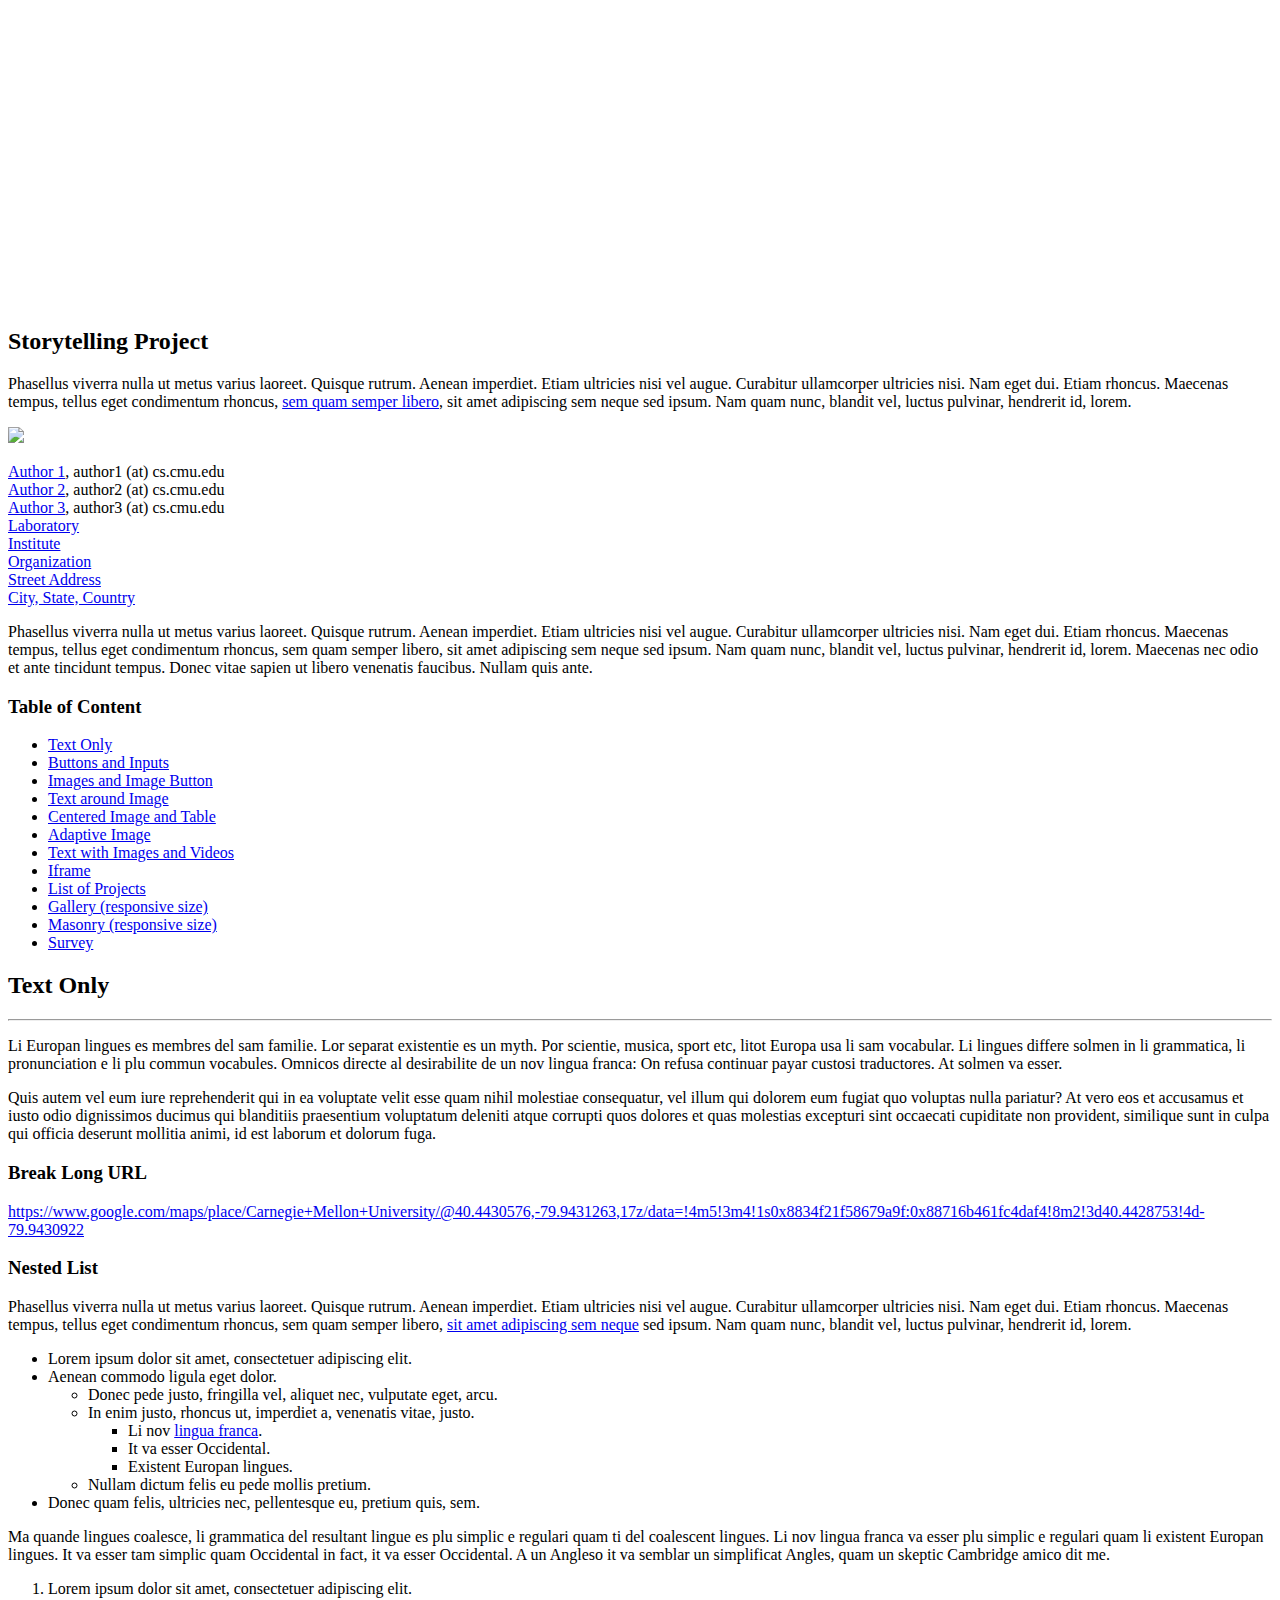
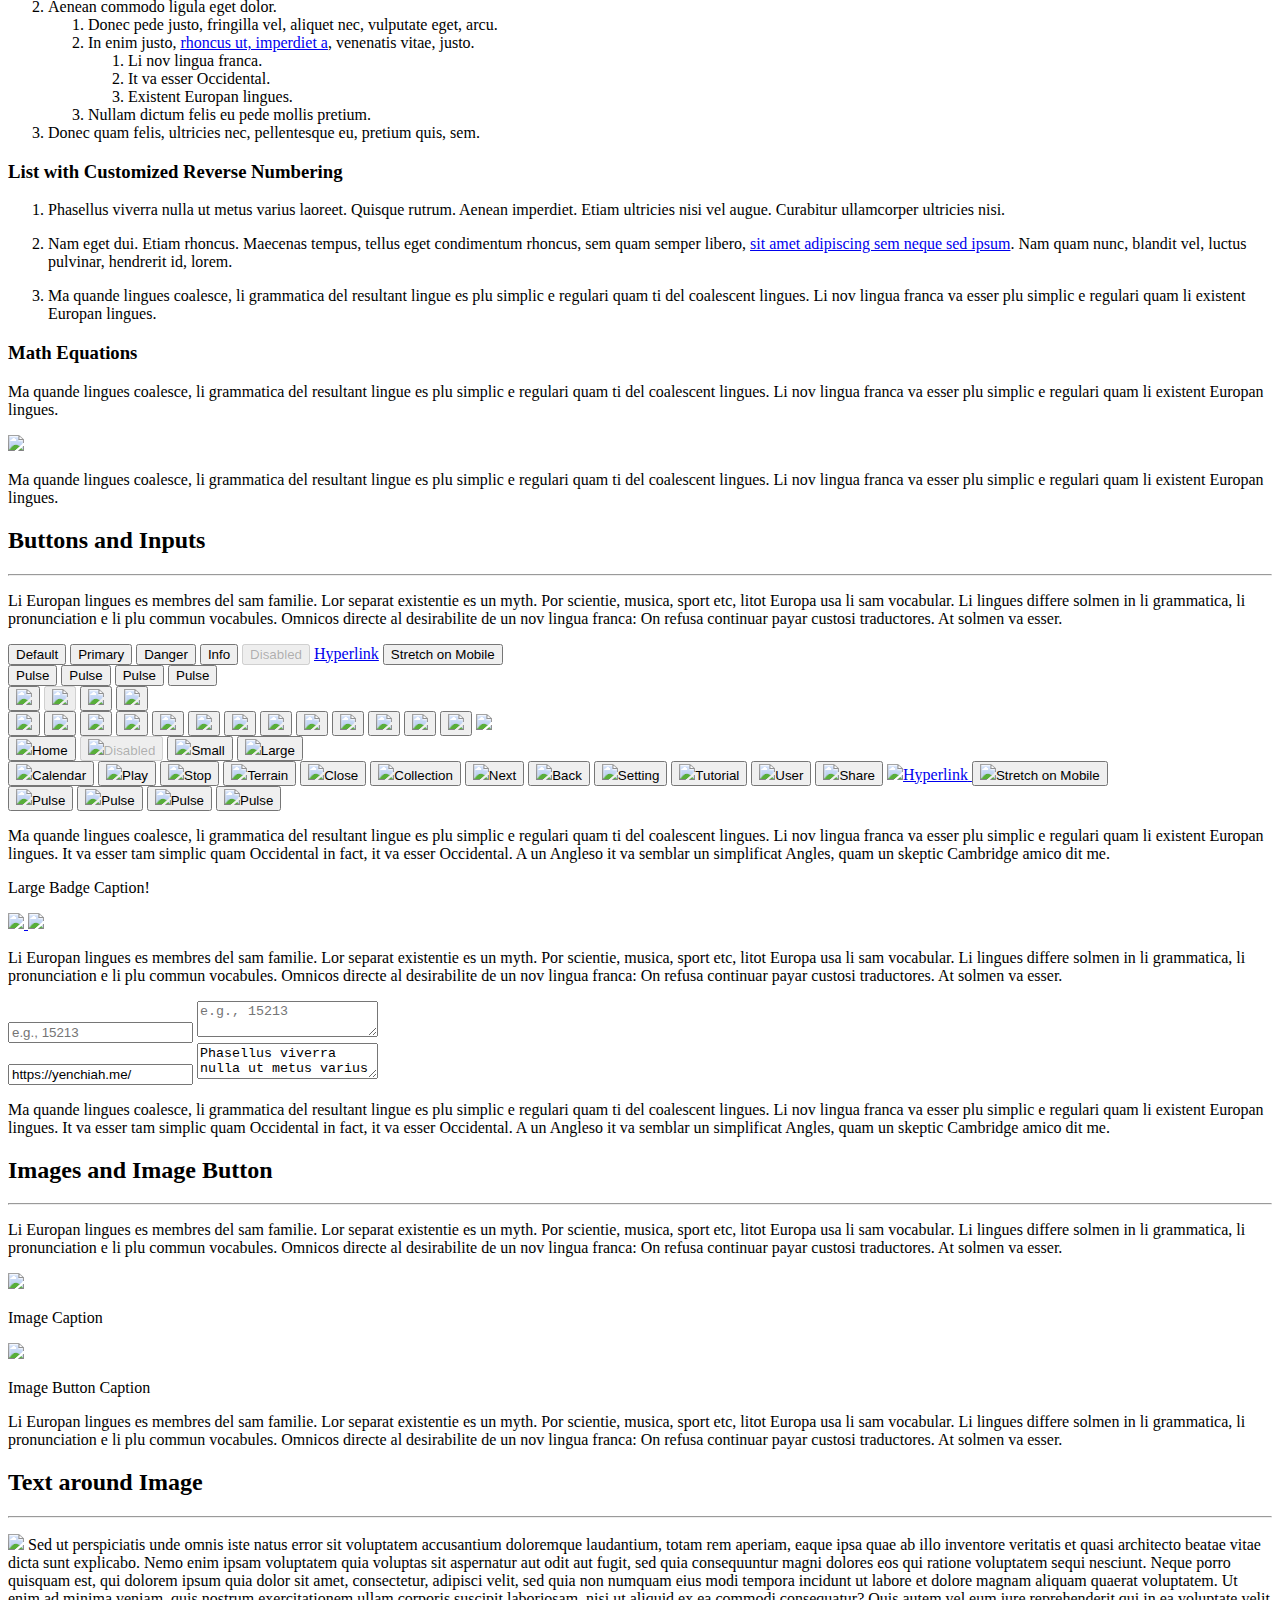
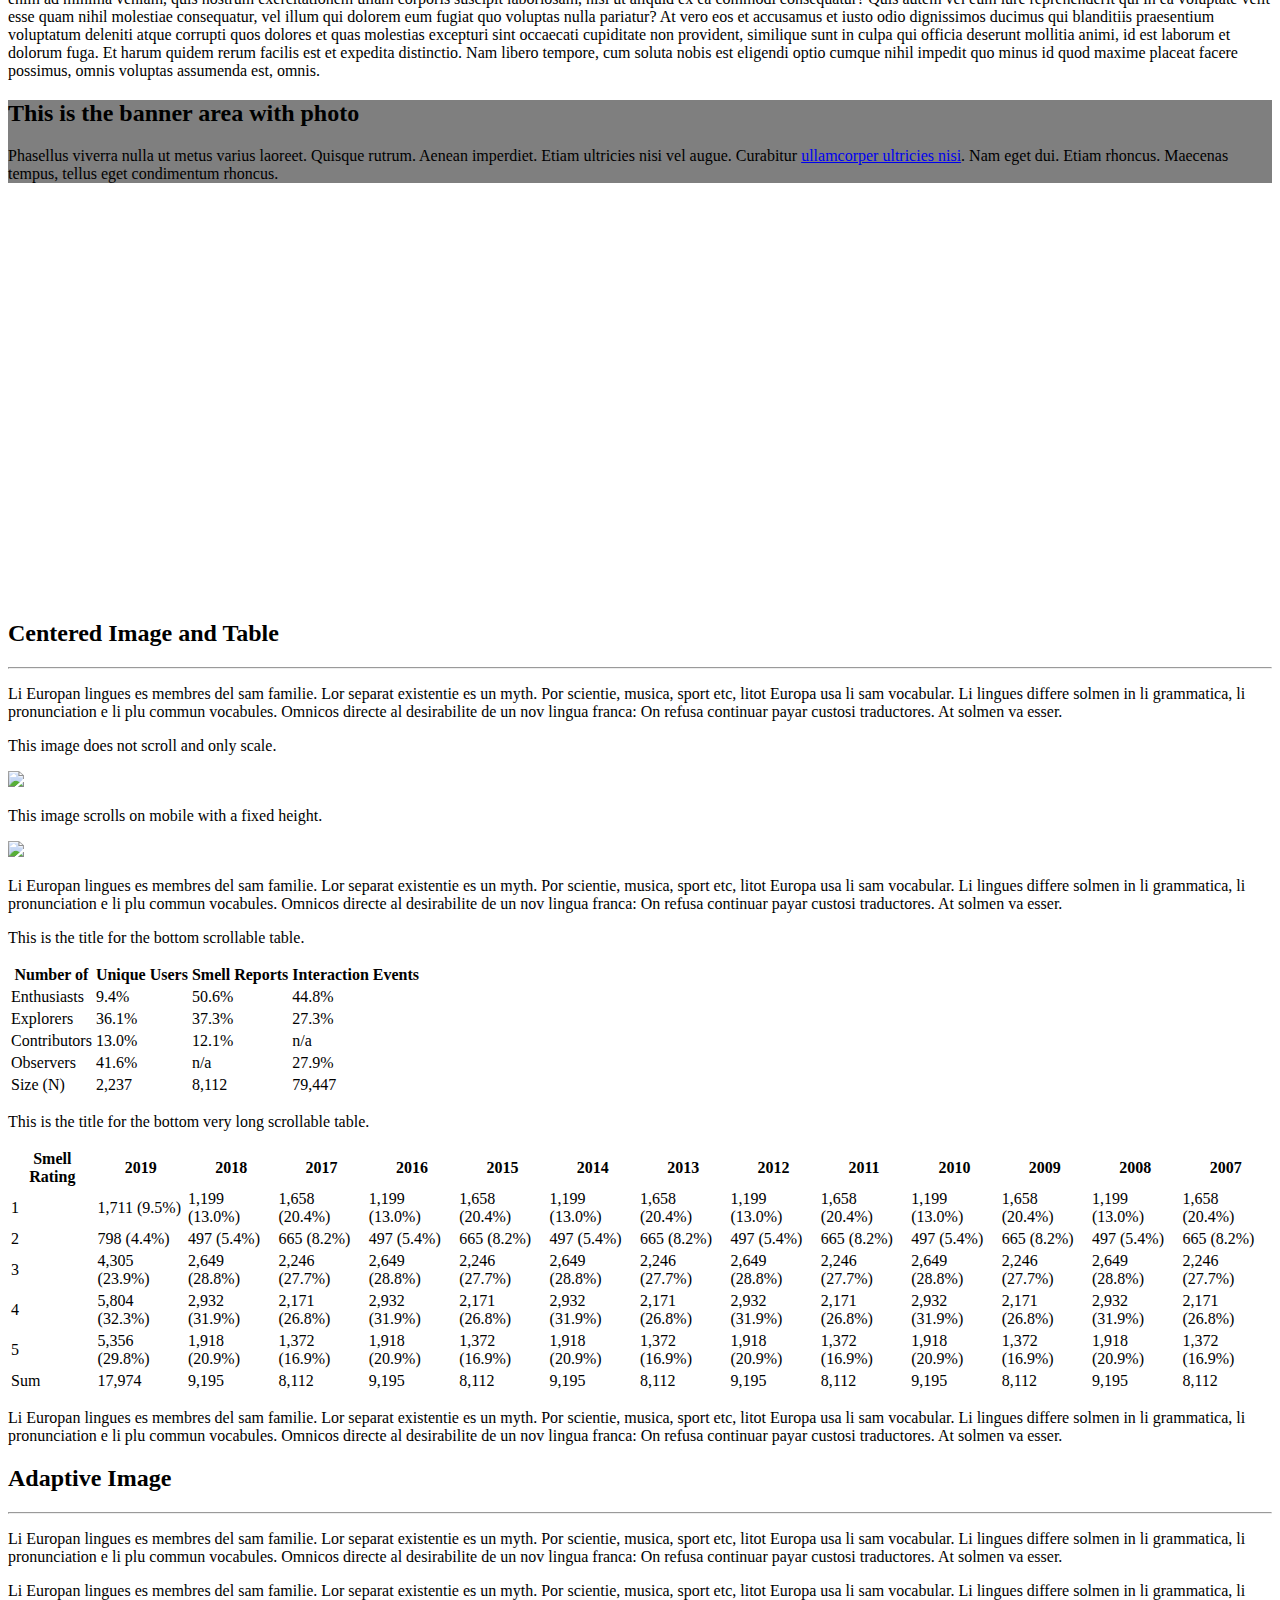
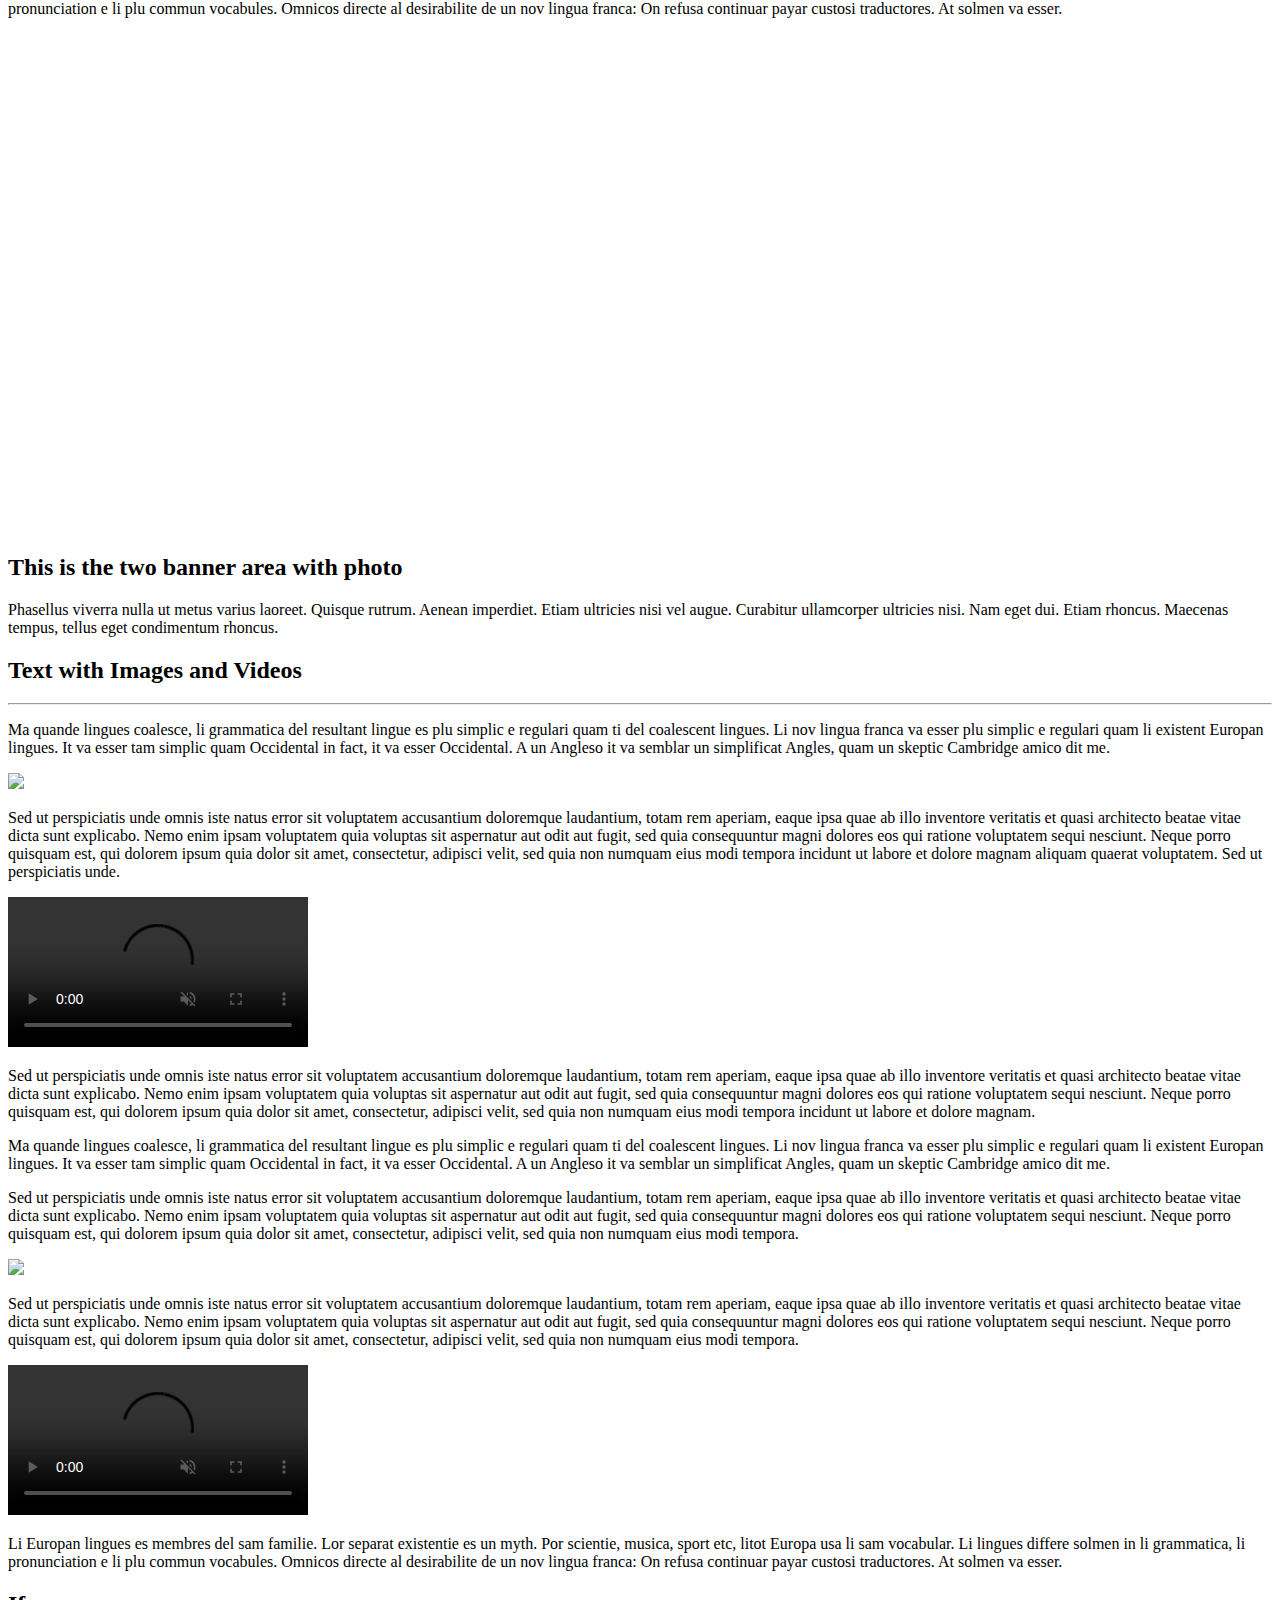
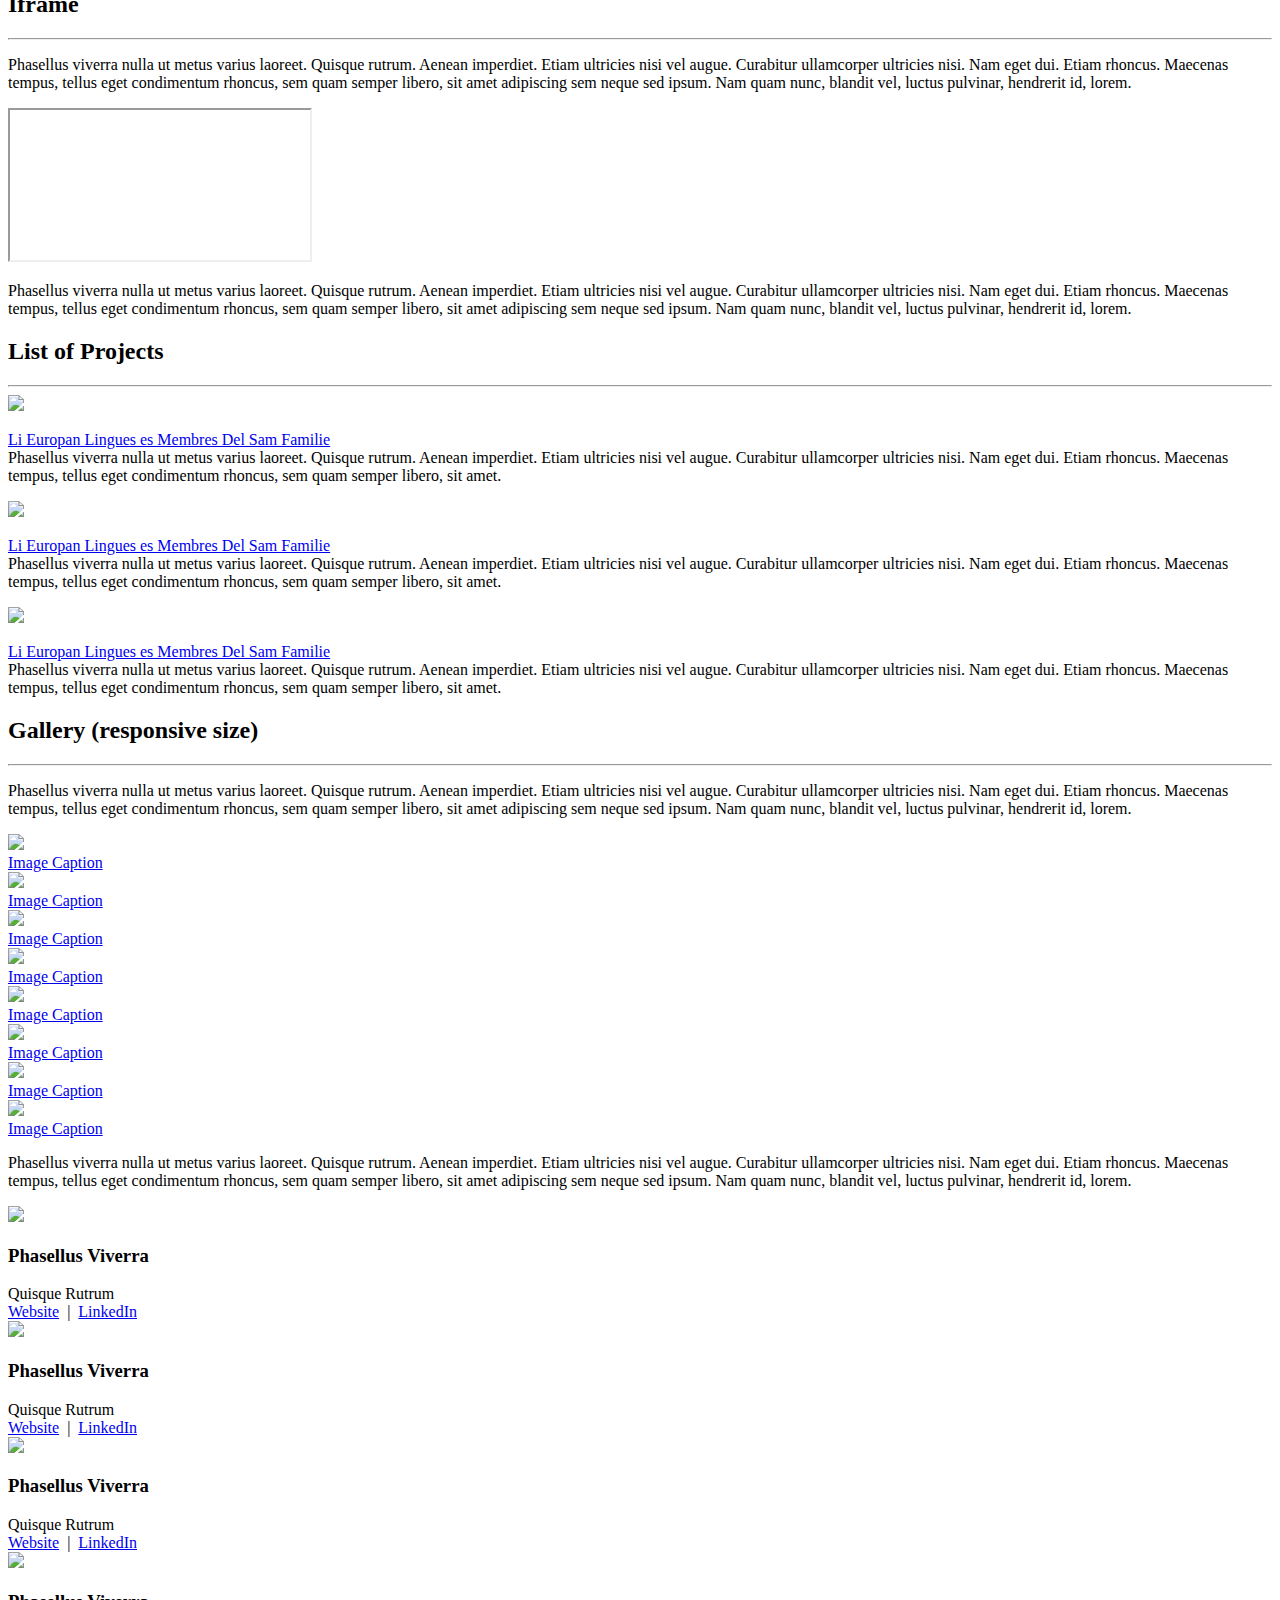
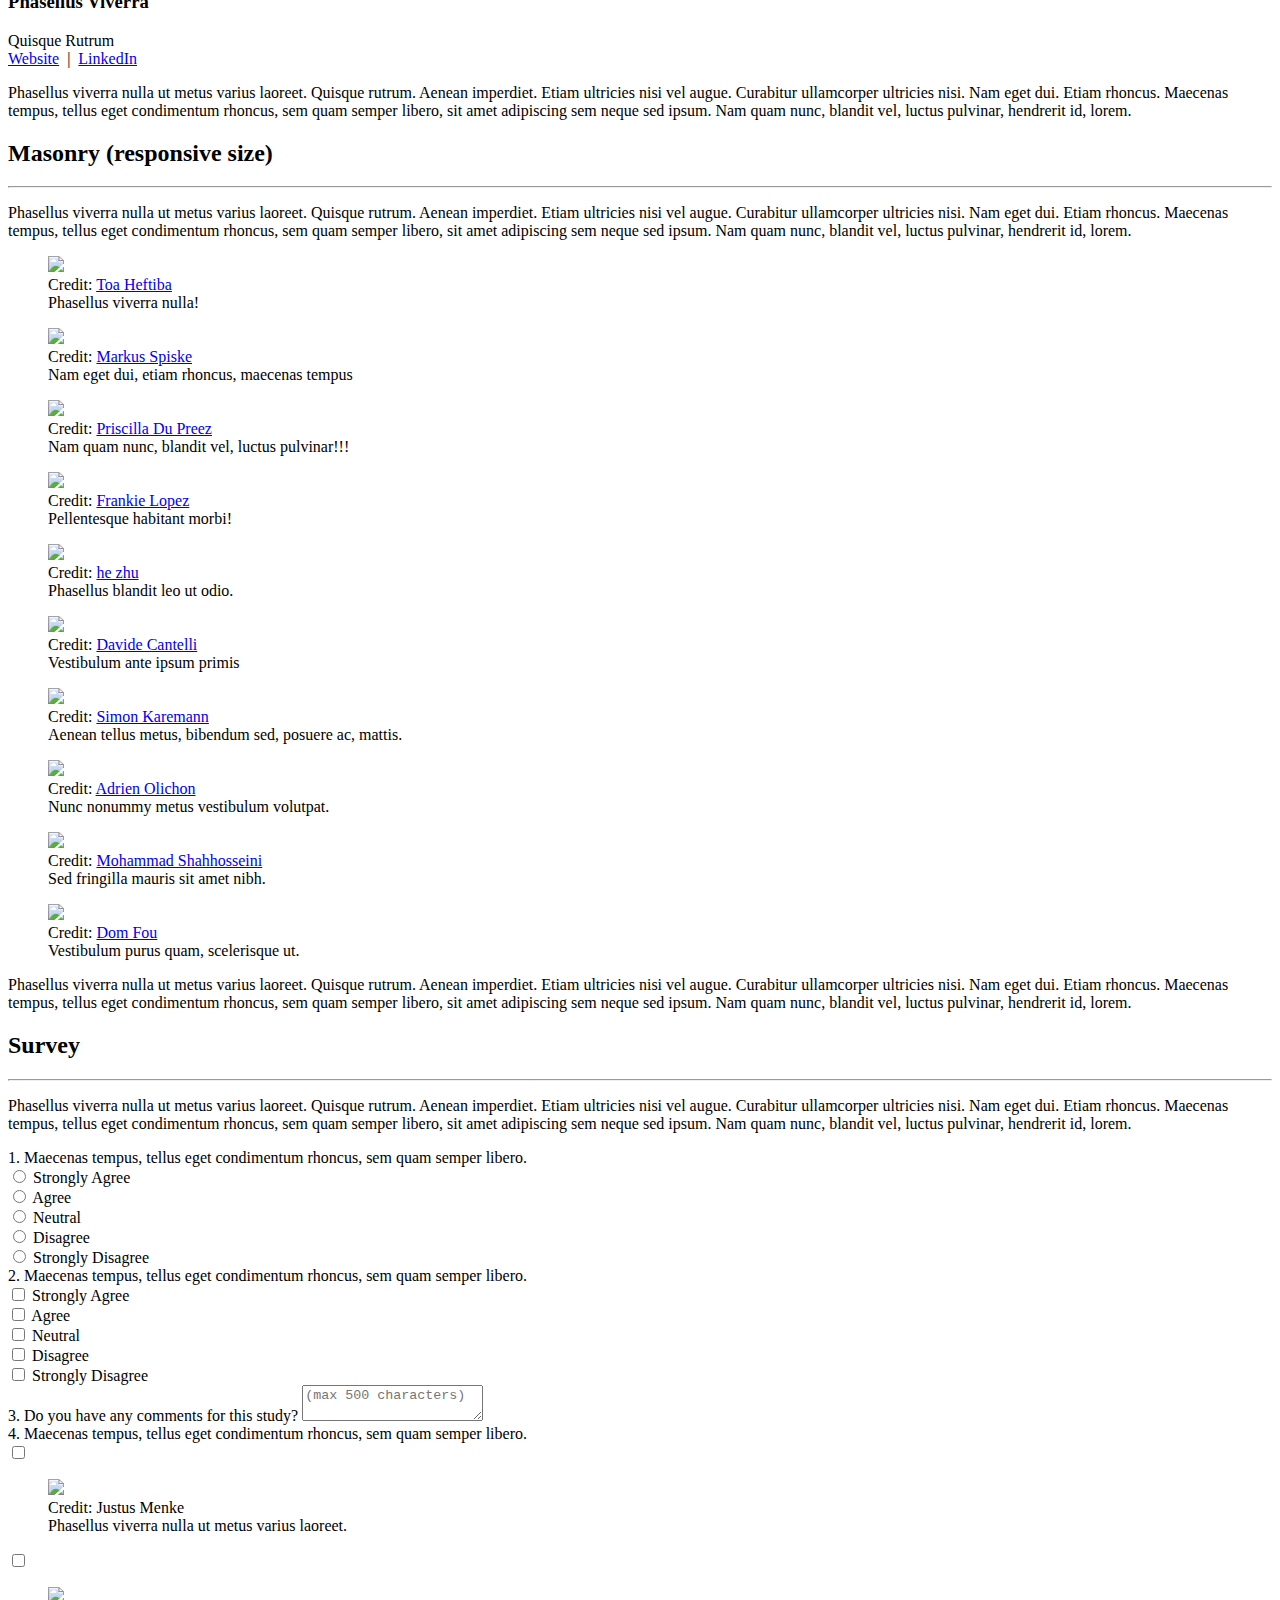
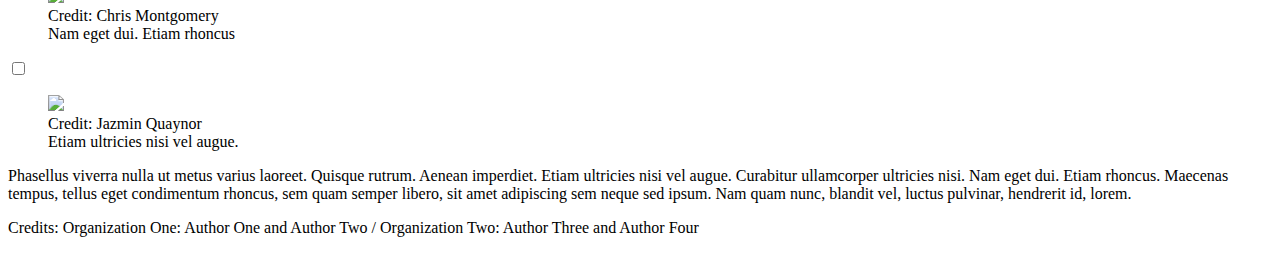
==== backup_index.html @ 0dff85ce "setting up the initial template" ====
<!doctype html>
<html>

<head>
  <title>NASA-Collab</title>
  <meta charset="utf-8" name="viewport" content="width=device-width, initial-scale=1">
  <link href="https://use.fontawesome.com/releases/v5.2.0/css/all.css" media="screen" rel="stylesheet" type="text/css" />
  <link href="css/frame.css" media="screen" rel="stylesheet" type="text/css" />
  <link href="css/controls.css" media="screen" rel="stylesheet" type="text/css" />
  <link href="css/custom.css" media="screen" rel="stylesheet" type="text/css" />
  <link href='https://fonts.googleapis.com/css?family=Open+Sans:400,700' rel='stylesheet' type='text/css'>
  <link href='https://fonts.googleapis.com/css?family=Open+Sans+Condensed:300,700' rel='stylesheet' type='text/css'>
  <link href="https://fonts.googleapis.com/css?family=Source+Sans+Pro:400,700" rel="stylesheet">
  <script src="https://ajax.googleapis.com/ajax/libs/jquery/3.3.1/jquery.min.js"></script>
  <script src="js/menu.js"></script>
  <script src="js/footer.js"></script>
  <style>
    .menu-index {
      color: rgb(255, 255, 255) !important;
      opacity: 1 !important;
      font-weight: 700 !important;
    }
  </style>
</head>

<body>
  <div class="menu-container"></div>
  <div class="content-container">
    <!-------------------------------------------------------------------------------------------->
    <!--Start Header-->
    <div class="banner" style="background: url('img/dummy-background.jpeg') no-repeat center; background-size: cover; height: 300px;"></div>
    <div class="banner">
      <div class="banner-table flex-column">
        <div class="flex-row">
          <div class="flex-item flex-column">
            <h2 class="add-top-margin-small">Storytelling Project</h2>
            <p class="text">
              Phasellus viverra nulla ut metus varius laoreet. Quisque rutrum. Aenean imperdiet. Etiam ultricies nisi vel
              augue. Curabitur ullamcorper ultricies nisi. Nam eget dui. Etiam rhoncus. Maecenas tempus, tellus eget
              condimentum rhoncus, <a href="javascript:void(0)">sem quam semper libero</a>, sit amet adipiscing sem neque sed ipsum. Nam quam nunc, blandit
              vel, luctus pulvinar, hendrerit id, lorem.
            </p>
          </div>
        </div>
      </div>
    </div>
    <!--End Header-->
    <!-------------------------------------------------------------------------------------------->
    <div class="content">
      <div class="content-table flex-column">
        <!-------------------------------------------------------------------------------------------->
        <!--Start Intro-->
        <div class="flex-row">
          <div class="flex-item flex-column">
            <img class="image" src="img/dummay-img.png">
          </div>
          <div class="flex-item flex-column">
            <p class="text text-large">
              <a target="_blank" href="javascript:void(0)">Author 1</a>, author1 (at) cs.cmu.edu<br>
              <a target="_blank" href="javascript:void(0)">Author 2</a>, author2 (at) cs.cmu.edu<br>
              <a target="_blank" href="javascript:void(0)">Author 3</a>, author3 (at) cs.cmu.edu<br>
              <a target="_blank" href="javascript:void(0)">Laboratory</a><br>
              <a target="_blank" href="javascript:void(0)">Institute</a><br>
              <a target="_blank" href="javascript:void(0)">Organization</a><br>
              <a target="_blank" href="javascript:void(0)">Street Address</a><br>
              <a target="_blank" href="javascript:void(0)">City, State, Country</a>
            </p>
          </div>
        </div>
        <div class="flex-row">
          <div class="flex-item flex-column">
            <p class="text add-top-margin">
              Phasellus viverra nulla ut metus varius laoreet. Quisque rutrum. Aenean imperdiet. Etiam ultricies nisi vel
              augue. Curabitur ullamcorper ultricies nisi. Nam eget dui. Etiam rhoncus. Maecenas tempus, tellus eget
              condimentum rhoncus, sem quam semper libero, sit amet adipiscing sem neque sed ipsum. Nam quam nunc, blandit
              vel, luctus pulvinar, hendrerit id, lorem. Maecenas nec odio et ante tincidunt tempus. Donec vitae
              sapien ut libero venenatis faucibus. Nullam quis ante.
            </p>
            <h3>Table of Content</h3>
            <ul>
              <li><a href="#text-only">Text Only</a></li>
              <li><a href="#buttons-and-inputs">Buttons and Inputs</a></li>
              <li><a href="#images-and-image-button">Images and Image Button</a></li>
              <li><a href="#text-around-image">Text around Image</a></li>
              <li><a href="#centered-image-and-table">Centered Image and Table</a></li>
              <li><a href="#adaptive-image">Adaptive Image</a></li>
              <li><a href="#text-with-images-and-videos">Text with Images and Videos</a></li>
              <li><a href="#iframe">Iframe</a></li>
              <li><a href="#list-of-projects">List of Projects</a></li>
              <li><a href="#gallery">Gallery (responsive size)</a></li>
              <li><a href="#masonry">Masonry (responsive size)</a></li>
              <li><a href="#survey">Survey</a></li>
            </ul>
          </div>
        </div>
        <!--End Intro-->
        <!-------------------------------------------------------------------------------------------->
        <!--Start Text Only-->
        <div class="flex-row">
          <div class="flex-item flex-column">
            <h2 id="text-only">Text Only</h2>
            <hr>
            <p class="text">
              Li Europan lingues es membres del sam familie. Lor separat existentie es un myth. Por scientie, musica,
              sport etc, litot Europa usa li sam vocabular. Li lingues differe solmen in li grammatica, li pronunciation e
              li plu commun vocabules. Omnicos directe al desirabilite de un nov lingua franca: On refusa continuar payar
              custosi traductores. At solmen va esser.
            </p>
            <p class="text">
              Quis autem vel eum iure reprehenderit qui in ea voluptate velit esse quam nihil molestiae consequatur,
              vel illum qui dolorem eum fugiat quo voluptas nulla pariatur? At vero eos et accusamus et iusto odio dignissimos
              ducimus qui blanditiis praesentium voluptatum deleniti atque corrupti quos dolores et quas molestias
              excepturi sint occaecati cupiditate non provident, similique sunt in culpa qui officia deserunt mollitia
              animi, id est laborum et dolorum fuga.
            </p>
            <h3>Break Long URL</h3>
            <p class="text">
              <a class="break-long-url" target="_blank" href="https://www.google.com/maps/place/Carnegie+Mellon+University/@40.4430576,-79.9431263,17z/data=!4m5!3m4!1s0x8834f21f58679a9f:0x88716b461fc4daf4!8m2!3d40.4428753!4d-79.9430922">https://www.google.com/maps/place/Carnegie+Mellon+University/@40.4430576,-79.9431263,17z/data=!4m5!3m4!1s0x8834f21f58679a9f:0x88716b461fc4daf4!8m2!3d40.4428753!4d-79.9430922</a>
            </p>
            <h3>Nested List</h3>
            <p class="text">
              Phasellus viverra nulla ut metus varius laoreet. Quisque rutrum. Aenean imperdiet. Etiam ultricies nisi vel
              augue. Curabitur ullamcorper ultricies nisi. Nam eget dui. Etiam rhoncus. Maecenas tempus, tellus eget
              condimentum rhoncus, sem quam semper libero, <a target="_blank" href="javascript:void(0)">sit amet adipiscing sem neque</a> sed ipsum. Nam quam nunc, blandit
              vel, luctus pulvinar, hendrerit id, lorem.
            </p>
            <ul>
              <li>Lorem ipsum dolor sit amet, consectetuer adipiscing elit.</li>
              <li>Aenean commodo ligula eget dolor.
                <ul>
                  <li>Donec pede justo, fringilla vel, aliquet nec, vulputate eget, arcu.</li>
                  <li>In enim justo, rhoncus ut, imperdiet a, venenatis vitae, justo.
                    <ul>
                      <li>Li nov <a target="_blank" href="javascript:void(0)">lingua franca</a>.</li>
                      <li>It va esser Occidental.</li>
                      <li>Existent Europan lingues.</li>
                    </ul>
                  </li>
                  <li>Nullam dictum felis eu pede mollis pretium.</li>
                </ul>
              </li>
              <li>Donec quam felis, ultricies nec, pellentesque eu, pretium quis, sem. </li>
            </ul>
            <p class="text">
              Ma quande lingues coalesce, li grammatica del resultant lingue es plu simplic e regulari quam ti del
              coalescent lingues. Li nov lingua franca va esser plu simplic e regulari quam li existent Europan lingues.
              It va esser tam simplic quam Occidental in fact, it va esser Occidental. A un Angleso it va semblar un
              simplificat Angles, quam un skeptic Cambridge amico dit me.
            </p>
            <ol class="nested">
              <li>Lorem ipsum dolor sit amet, consectetuer adipiscing elit.</li>
              <li>Aenean commodo ligula eget dolor.
                <ol class="nested">
                  <li>Donec pede justo, fringilla vel, aliquet nec, vulputate eget, arcu.</li>
                  <li>In enim justo, <a target="_blank" href="javascript:void(0)">rhoncus ut, imperdiet a</a>, venenatis vitae, justo.
                    <ol class="nested">
                      <li>Li nov lingua franca.</li>
                      <li>It va esser Occidental.</li>
                      <li>Existent Europan lingues.</li>
                    </ol>
                  </li>
                  <li>Nullam dictum felis eu pede mollis pretium.</li>
                </ol>
              </li>
              <li>Donec quam felis, ultricies nec, pellentesque eu, pretium quis, sem. </li>
            </ol>
            <h3>List with Customized Reverse Numbering</h3>
            <ol class="publication C-list">
              <li>
                <p class="text-small-margin">
                  Phasellus viverra nulla ut metus varius laoreet. Quisque rutrum. Aenean imperdiet. Etiam ultricies nisi vel
                  augue. Curabitur ullamcorper ultricies nisi.
                </p>
              </li>
              <li>
                <p class="text-small-margin">
                  Nam eget dui. Etiam rhoncus. Maecenas tempus, tellus eget
                  condimentum rhoncus, sem quam semper libero, <a target="_blank" href="javascript:void(0)">sit amet adipiscing sem neque sed ipsum</a>. Nam quam nunc, blandit
                  vel, luctus pulvinar, hendrerit id, lorem.
                </p>
              </li>
              <li>
                <p class="text-small-margin">
                  Ma quande lingues coalesce, li grammatica del resultant lingue es plu simplic e regulari quam ti del
                  coalescent lingues. Li nov lingua franca va esser plu simplic e regulari quam li existent Europan lingues.
                </p>
              </li>
            </ol>
            <h3>Math Equations</h3>
            <p class="text">
              Ma quande lingues coalesce, li grammatica del resultant lingue es plu simplic e regulari quam ti del
              coalescent lingues. Li nov lingua franca va esser plu simplic e regulari quam li existent Europan lingues.
            </p>
            <img class="image center" src="https://latex.codecogs.com/svg.latex?C\cdot(3\sin\theta_1+3\sin\theta_2-\cos\theta_1-\cos\theta_2)" style="max-width: 300px;">
            <p class="text">
              Ma quande lingues coalesce, li grammatica del resultant lingue es plu simplic e regulari quam ti del
              coalescent lingues. Li nov lingua franca va esser plu simplic e regulari quam li existent Europan lingues.
            </p>
          </div>
        </div>
        <!--End Text Only-->
        <!-------------------------------------------------------------------------------------------->
        <!--Start Text with Buttons-->
        <div class="flex-row">
          <div class="flex-item flex-column">
            <h2 id="buttons-and-inputs">Buttons and Inputs</h2>
            <hr>
            <p class="text">
              Li Europan lingues es membres del sam familie. Lor separat existentie es un myth. Por scientie, musica,
              sport etc, litot Europa usa li sam vocabular. Li lingues differe solmen in li grammatica, li pronunciation e
              li plu commun vocabules. Omnicos directe al desirabilite de un nov lingua franca: On refusa continuar payar
              custosi traductores. At solmen va esser.
            </p>
            <div class="control-group">
              <button class="custom-button">Default</button>
              <button class="custom-button custom-button-primary">Primary</button>
              <button class="custom-button custom-button-danger">Danger</button>
              <button class="custom-button custom-button-info">Info</button>
              <button class="custom-button" disabled>Disabled</button>
              <a class="custom-button" target="_blank" href="https://github.com/yenchiah/project-website-template" target="_blank">Hyperlink</a>
              <button class="custom-button custom-button-primary stretch-on-mobile">Stretch on Mobile</button>
            </div>
            <div class="control-group">
              <button class="custom-button pulse-black">Pulse</button>
              <button class="custom-button custom-button-primary pulse-primary">Pulse</button>
              <button class="custom-button custom-button-danger pulse-danger">Pulse</button>
              <button class="custom-button custom-button-info pulse-info">Pulse</button>
            </div>
            <div class="control-group">
              <button class="custom-button-flat"><img src="img/home.png"></button>
              <button class="custom-button-flat" disabled><img src="img/home.png"></button>
              <button class="custom-button-flat small"><img src="img/home.png"></button>
              <button class="custom-button-flat large"><img src="img/home.png"></button>
            </div>
            <div class="control-group">
              <button class="custom-button-flat"><img src="img/calendar.png"></button>
              <button class="custom-button-flat"><img src="img/play.png"></button>
              <button class="custom-button-flat"><img src="img/pause.png"></button>
              <button class="custom-button-flat"><img src="img/stop.png"></button>
              <button class="custom-button-flat"><img src="img/terrain.png"></button>
              <button class="custom-button-flat"><img src="img/close.png"></button>
              <button class="custom-button-flat"><img src="img/collection.png"></button>
              <button class="custom-button-flat"><img src="img/next.png"></button>
              <button class="custom-button-flat"><img src="img/back.png"></button>
              <button class="custom-button-flat"><img src="img/setting.png"></button>
              <button class="custom-button-flat"><img src="img/book.png"></button>
              <button class="custom-button-flat"><img src="img/user.png"></button>
              <button class="custom-button-flat"><img src="img/share.png"></button>
              <a class="custom-button-flat" href="https://github.com/yenchiah/project-website-template" target="_blank">
                <img src="img/link.png">
              </a>
            </div>
            <div class="control-group">
              <button class="custom-button-flat"><img src="img/home.png"><span>Home</span></button>
              <button class="custom-button-flat" disabled><img src="img/home.png"><span>Disabled</span></button>
              <button class="custom-button-flat small"><img src="img/home.png"><span>Small</span></button>
              <button class="custom-button-flat large"><img src="img/home.png"><span>Large</span></button>
            </div>
            <div class="control-group">
              <button class="custom-button-flat"><img src="img/calendar.png"><span>Calendar</span></button>
              <button class="custom-button-flat"><img src="img/play.png"><span>Play</span></button>
              <button class="custom-button-flat"><img src="img/stop.png"><span>Stop</span></button>
              <button class="custom-button-flat"><img src="img/terrain.png"><span>Terrain</span></button>
              <button class="custom-button-flat"><img src="img/close.png"><span>Close</span></button>
              <button class="custom-button-flat"><img src="img/collection.png"><span>Collection</span></button>
              <button class="custom-button-flat"><img src="img/next.png"><span>Next</span></button>
              <button class="custom-button-flat"><img src="img/back.png"><span>Back</span></button>
              <button class="custom-button-flat"><img src="img/setting.png"><span>Setting</span></button>
              <button class="custom-button-flat"><img src="img/book.png"><span>Tutorial</span></button>
              <button class="custom-button-flat"><img src="img/user.png"><span>User</span></button>
              <button class="custom-button-flat"><img src="img/share.png"><span>Share</span></button>
              <a class="custom-button-flat" href="https://github.com/yenchiah/project-website-template" target="_blank">
                <img src="img/link.png"><span>Hyperlink</span>
              </a>
              <button class="custom-button-flat stretch-on-mobile"><img src="img/play.png"><span>Stretch on Mobile</span></button>
            </div>
            <div class="control-group">
              <button class="custom-button-flat pulse-black"><img src="img/home.png"><span>Pulse</span></button>
              <button class="custom-button-flat pulse-primary"><img src="img/home.png"><span>Pulse</span></button>
              <button class="custom-button-flat pulse-danger"><img src="img/home.png"><span>Pulse</span></button>
              <button class="custom-button-flat pulse-info"><img src="img/home.png"><span>Pulse</span></button>
            </div>
            <p class="text">
              Ma quande lingues coalesce, li grammatica del resultant lingue es plu simplic e regulari quam ti del
              coalescent lingues. Li nov lingua franca va esser plu simplic e regulari quam li existent Europan lingues.
              It va esser tam simplic quam Occidental in fact, it va esser Occidental. A un Angleso it va semblar un
              simplificat Angles, quam un skeptic Cambridge amico dit me.
            </p>
          </div>
        </div>
        <div class="flex-row-space-between">
          <div class="flex-item flex-column">
            <p class="text badge-text">Large Badge Caption!</p>
          </div>
          <div class="flex-item flex-column">
            <div class="control-group">
              <a href="javascript:void(0)" target="_blank" class="custom-image-button">
                <img src="img/app-store-badge.png" width="150">
              </a>
              <a href="javascript:void(0)" target="_blank" class="custom-image-button">
                <img src="img/google-play-badge.png" width="150">
              </a>
            </div>
          </div>
        </div>
        <div class="flex-row">
          <div class="flex-item flex-column">
            <p class="text">
              Li Europan lingues es membres del sam familie. Lor separat existentie es un myth. Por scientie, musica,
              sport etc, litot Europa usa li sam vocabular. Li lingues differe solmen in li grammatica, li pronunciation e
              li plu commun vocabules. Omnicos directe al desirabilite de un nov lingua franca: On refusa continuar payar
              custosi traductores. At solmen va esser.
            </p>
            <div class="control-group">
              <input class="custom-textbox stretch-on-mobile" type="text" placeholder="e.g., 15213">
              <textarea class="custom-textbox stretch-on-mobile" placeholder="e.g., 15213"></textarea>
            </div>
            <div class="control-group">
              <input class="custom-textbox stretch-on-mobile" value="https://yenchiah.me/" type="text" readonly>
              <textarea class="custom-textbox stretch-on-mobile" readonly>Phasellus viverra nulla ut metus varius laoreet.</textarea>
            </div>
            <p class="text">
              Ma quande lingues coalesce, li grammatica del resultant lingue es plu simplic e regulari quam ti del
              coalescent lingues. Li nov lingua franca va esser plu simplic e regulari quam li existent Europan lingues.
              It va esser tam simplic quam Occidental in fact, it va esser Occidental. A un Angleso it va semblar un
              simplificat Angles, quam un skeptic Cambridge amico dit me.
            </p>
          </div>
        </div>
        <!--End Text with Buttons-->
        <!-------------------------------------------------------------------------------------------->
        <!--Start Text with Images and Image buttons-->
        <div class="flex-row">
          <div class="flex-item flex-column">
            <h2 id="images-and-image-button">Images and Image Button</h2>
            <hr>
            <p class="text">
              Li Europan lingues es membres del sam familie. Lor separat existentie es un myth. Por scientie, musica,
              sport etc, litot Europa usa li sam vocabular. Li lingues differe solmen in li grammatica, li pronunciation e
              li plu commun vocabules. Omnicos directe al desirabilite de un nov lingua franca: On refusa continuar payar
              custosi traductores. At solmen va esser.
            </p>
          </div>
        </div>
        <div class="flex-row-space-between">
          <div class="flex-item flex-column">
            <img class="image max-width-400" src="img/dummay-img.png">
            <p class="image-caption">Image Caption</p>
          </div>
          <div class="flex-item flex-column">
            <a href="https://github.com/yenchiah/project-website-template" target="_blank" class="image max-width-400">
              <img src="img/dummay-img.png">
            </a>
            <p class="image-caption">Image Button Caption</p>
          </div>
        </div>
        <div class="flex-row">
          <div class="flex-item flex-column">
            <p class="text">
              Li Europan lingues es membres del sam familie. Lor separat existentie es un myth. Por scientie, musica,
              sport etc, litot Europa usa li sam vocabular. Li lingues differe solmen in li grammatica, li pronunciation e
              li plu commun vocabules. Omnicos directe al desirabilite de un nov lingua franca: On refusa continuar payar
              custosi traductores. At solmen va esser.
            </p>
          </div>
        </div>
        <!--End Text with Images and Image buttons-->
        <!-------------------------------------------------------------------------------------------->
        <!--Start Text around Image-->
        <div class="flex-row">
          <div class="flex-item flex-column">
            <h2 id="text-around-image">Text around Image</h2>
            <hr>
            <p class="text">
              <img class="image image-wrap-text max-width-400" src="img/dummay-img.png">
              Sed ut perspiciatis unde omnis iste natus error sit voluptatem accusantium doloremque laudantium, totam rem
              aperiam, eaque ipsa quae ab illo inventore veritatis et quasi architecto beatae vitae dicta sunt explicabo.
              Nemo enim ipsam voluptatem quia voluptas sit aspernatur aut odit aut fugit, sed quia consequuntur magni
              dolores eos qui ratione voluptatem sequi nesciunt. Neque porro quisquam est, qui dolorem ipsum quia dolor sit
              amet, consectetur, adipisci velit, sed quia non numquam eius modi tempora incidunt ut labore et dolore magnam
              aliquam quaerat voluptatem. Ut enim ad minima veniam, quis nostrum exercitationem ullam corporis suscipit
              laboriosam, nisi ut aliquid ex ea commodi consequatur? Quis autem vel eum iure reprehenderit qui in ea
              voluptate velit esse quam nihil molestiae consequatur, vel illum qui dolorem eum fugiat quo voluptas nulla
              pariatur? At vero eos et accusamus et iusto odio dignissimos ducimus qui blanditiis praesentium voluptatum
              deleniti atque corrupti quos dolores et quas molestias excepturi sint occaecati cupiditate non provident,
              similique sunt in culpa qui officia deserunt mollitia animi, id est laborum et dolorum fuga. Et harum quidem
              rerum facilis est et expedita distinctio. Nam libero tempore, cum soluta nobis est eligendi optio cumque nihil
              impedit quo minus id quod maxime placeat facere possimus, omnis voluptas assumenda est, omnis.
            </p>
          </div>
        </div>
        <!--End Text around Image-->
        <!-------------------------------------------------------------------------------------------->
      </div>
    </div>
    <div class="banner" style="background: url('img/dummy-background.jpeg') no-repeat center; background-size: cover; height: 500px;">
      <div class="banner-table flex-column" style="background-color: rgba(0, 0, 0, 0.5);">
        <div class="flex-row">
          <div class="flex-item flex-column">
            <h2 class="add-top-margin-small">This is the banner area with photo</h2>
            <p class="text">
              Phasellus viverra nulla ut metus varius laoreet. Quisque rutrum. Aenean imperdiet. Etiam ultricies nisi vel
              augue. Curabitur <a href="javascript:void(0)">ullamcorper ultricies nisi</a>. Nam eget dui. Etiam rhoncus. Maecenas tempus, tellus eget
              condimentum rhoncus.
            </p>
          </div>
        </div>
      </div>
    </div>
    <div class="content">
      <div class="content-table flex-column">
        <!-------------------------------------------------------------------------------------------->
        <!--Start Text with Centered Image and Table-->
        <div class="flex-row">
          <div class="flex-item flex-column">
            <h2 id="centered-image-and-table" class="no-top-margin">Centered Image and Table</h2>
            <hr>
            <p class="text">
              Li Europan lingues es membres del sam familie. Lor separat existentie es un myth. Por scientie, musica,
              sport etc, litot Europa usa li sam vocabular. Li lingues differe solmen in li grammatica, li pronunciation e
              li plu commun vocabules. Omnicos directe al desirabilite de un nov lingua franca: On refusa continuar payar
              custosi traductores. At solmen va esser.
            </p>
            <p class="text text-center graph-title">
              This image does not scroll and only scale.
            </p>
            <img class="image center max-width-400 add-top-margin-small" src="img/dummay-img.png">
            <p class="text text-center graph-title">
              This image scrolls on mobile with a fixed height.
            </p>
            <div class="scrollable-image-container center add-top-margin-small">
              <img class="scrollable-image center" src="img/dummay-img.png">
            </div>
            <p class="text">
              Li Europan lingues es membres del sam familie. Lor separat existentie es un myth. Por scientie, musica,
              sport etc, litot Europa usa li sam vocabular. Li lingues differe solmen in li grammatica, li pronunciation e
              li plu commun vocabules. Omnicos directe al desirabilite de un nov lingua franca: On refusa continuar payar
              custosi traductores. At solmen va esser.
            </p>
            <p class="text text-center graph-title">
              This is the title for the bottom scrollable table.
            </p>
            <div class="custom-table-container center add-top-margin-small">
              <table class="custom-table">
                <thead>
                  <tr class="bg-color-gray">
                    <th>Number of</th>
                    <th class="text-center">Unique Users</th>
                    <th class="text-center">Smell Reports</th>
                    <th class="text-center">Interaction Events</th>
                  </tr>
                </thead>
                <tbody>
                  <tr>
                    <td>Enthusiasts</td>
                    <td class="text-center">9.4%</td>
                    <td class="text-center">50.6%</td>
                    <td class="text-center">44.8%</td>
                  </tr>
                  <tr class="bg-color-light-gray">
                    <td>Explorers</td>
                    <td class="text-center">36.1%</td>
                    <td class="text-center">37.3%</td>
                    <td class="text-center">27.3%</td>
                  </tr>
                  <tr>
                    <td>Contributors</td>
                    <td class="text-center">13.0%</td>
                    <td class="text-center">12.1%</td>
                    <td class="text-center">n/a</td>
                  </tr>
                  <tr class="bg-color-light-gray">
                    <td>Observers</td>
                    <td class="text-center">41.6%</td>
                    <td class="text-center">n/a</td>
                    <td class="text-center">27.9%</td>
                  </tr>
                </tbody>
                <tfoot>
                  <tr>
                    <td>Size (N)</td>
                    <td class="text-center">2,237</td>
                    <td class="text-center">8,112</td>
                    <td class="text-center">79,447</td>
                  </tr>
                </tfoot>
              </table>
            </div>
            <p class="text text-center graph-title">
              This is the title for the bottom very long scrollable table.
            </p>
            <div class="custom-table-container center add-top-margin-small">
              <table class="custom-table">
                <thead>
                  <tr class="bg-color-gray">
                    <th class="text-center">Smell Rating</th>
                    <th class="text-center">2019</th>
                    <th class="text-center">2018</th>
                    <th class="text-center">2017</th>
                    <th class="text-center">2016</th>
                    <th class="text-center">2015</th>
                    <th class="text-center">2014</th>
                    <th class="text-center">2013</th>
                    <th class="text-center">2012</th>
                    <th class="text-center">2011</th>
                    <th class="text-center">2010</th>
                    <th class="text-center">2009</th>
                    <th class="text-center">2008</th>
                    <th class="text-center">2007</th>
                  </tr>
                </thead>
                <tbody>
                  <tr>
                    <td class="text-center">1</td>
                    <td class="text-center">1,711 (9.5%)</td>
                    <td class="text-center">1,199 (13.0%)</td>
                    <td class="text-center">1,658 (20.4%)</td>
                    <td class="text-center">1,199 (13.0%)</td>
                    <td class="text-center">1,658 (20.4%)</td>
                    <td class="text-center">1,199 (13.0%)</td>
                    <td class="text-center">1,658 (20.4%)</td>
                    <td class="text-center">1,199 (13.0%)</td>
                    <td class="text-center">1,658 (20.4%)</td>
                    <td class="text-center">1,199 (13.0%)</td>
                    <td class="text-center">1,658 (20.4%)</td>
                    <td class="text-center">1,199 (13.0%)</td>
                    <td class="text-center">1,658 (20.4%)</td>
                  </tr>
                  <tr class="bg-color-light-gray">
                    <td class="text-center">2</td>
                    <td class="text-center">798 (4.4%)</td>
                    <td class="text-center">497 (5.4%)</td>
                    <td class="text-center">665 (8.2%)</td>
                    <td class="text-center">497 (5.4%)</td>
                    <td class="text-center">665 (8.2%)</td>
                    <td class="text-center">497 (5.4%)</td>
                    <td class="text-center">665 (8.2%)</td>
                    <td class="text-center">497 (5.4%)</td>
                    <td class="text-center">665 (8.2%)</td>
                    <td class="text-center">497 (5.4%)</td>
                    <td class="text-center">665 (8.2%)</td>
                    <td class="text-center">497 (5.4%)</td>
                    <td class="text-center">665 (8.2%)</td>
                  </tr>
                  <tr>
                    <td class="text-center">3</td>
                    <td class="text-center">4,305 (23.9%)</td>
                    <td class="text-center">2,649 (28.8%)</td>
                    <td class="text-center">2,246 (27.7%)</td>
                    <td class="text-center">2,649 (28.8%)</td>
                    <td class="text-center">2,246 (27.7%)</td>
                    <td class="text-center">2,649 (28.8%)</td>
                    <td class="text-center">2,246 (27.7%)</td>
                    <td class="text-center">2,649 (28.8%)</td>
                    <td class="text-center">2,246 (27.7%)</td>
                    <td class="text-center">2,649 (28.8%)</td>
                    <td class="text-center">2,246 (27.7%)</td>
                    <td class="text-center">2,649 (28.8%)</td>
                    <td class="text-center">2,246 (27.7%)</td>
                  </tr>
                  <tr class="bg-color-light-gray">
                    <td class="text-center">4</td>
                    <td class="text-center">5,804 (32.3%)</td>
                    <td class="text-center">2,932 (31.9%)</td>
                    <td class="text-center">2,171 (26.8%)</td>
                    <td class="text-center">2,932 (31.9%)</td>
                    <td class="text-center">2,171 (26.8%)</td>
                    <td class="text-center">2,932 (31.9%)</td>
                    <td class="text-center">2,171 (26.8%)</td>
                    <td class="text-center">2,932 (31.9%)</td>
                    <td class="text-center">2,171 (26.8%)</td>
                    <td class="text-center">2,932 (31.9%)</td>
                    <td class="text-center">2,171 (26.8%)</td>
                    <td class="text-center">2,932 (31.9%)</td>
                    <td class="text-center">2,171 (26.8%)</td>
                  </tr>
                  <tr>
                    <td class="text-center">5</td>
                    <td class="text-center">5,356 (29.8%)</td>
                    <td class="text-center">1,918 (20.9%)</td>
                    <td class="text-center">1,372 (16.9%)</td>
                    <td class="text-center">1,918 (20.9%)</td>
                    <td class="text-center">1,372 (16.9%)</td>
                    <td class="text-center">1,918 (20.9%)</td>
                    <td class="text-center">1,372 (16.9%)</td>
                    <td class="text-center">1,918 (20.9%)</td>
                    <td class="text-center">1,372 (16.9%)</td>
                    <td class="text-center">1,918 (20.9%)</td>
                    <td class="text-center">1,372 (16.9%)</td>
                    <td class="text-center">1,918 (20.9%)</td>
                    <td class="text-center">1,372 (16.9%)</td>
                  </tr>
                </tbody>
                <tfoot>
                  <tr>
                    <td class="text-center">Sum</td>
                    <td class="text-center">17,974</td>
                    <td class="text-center">9,195</td>
                    <td class="text-center">8,112</td>
                    <td class="text-center">9,195</td>
                    <td class="text-center">8,112</td>
                    <td class="text-center">9,195</td>
                    <td class="text-center">8,112</td>
                    <td class="text-center">9,195</td>
                    <td class="text-center">8,112</td>
                    <td class="text-center">9,195</td>
                    <td class="text-center">8,112</td>
                    <td class="text-center">9,195</td>
                    <td class="text-center">8,112</td>
                  </tr>
                </tfoot>
              </table>
            </div>
            <p class="text">
              Li Europan lingues es membres del sam familie. Lor separat existentie es un myth. Por scientie, musica,
              sport etc, litot Europa usa li sam vocabular. Li lingues differe solmen in li grammatica, li pronunciation e
              li plu commun vocabules. Omnicos directe al desirabilite de un nov lingua franca: On refusa continuar payar
              custosi traductores. At solmen va esser.
            </p>
          </div>
        </div>
        <!--End Text with Centered Image and Table-->
        <!-------------------------------------------------------------------------------------------->
        <!--Start Text with Adaptive Image-->
        <div class="flex-row">
          <div class="flex-item flex-column">
            <h2 id="adaptive-image">Adaptive Image</h2>
            <hr>
            <p class="text">
              Li Europan lingues es membres del sam familie. Lor separat existentie es un myth. Por scientie, musica,
              sport etc, litot Europa usa li sam vocabular. Li lingues differe solmen in li grammatica, li pronunciation e
              li plu commun vocabules. Omnicos directe al desirabilite de un nov lingua franca: On refusa continuar payar
              custosi traductores. At solmen va esser.
            </p>
            <a class="image adaptive-image" style="background-image: url('img/dummay-img-long.png'); min-height: 150px;" href="img/dummay-img-long.png" target="_blank"></a>
            <p class="text">
              Li Europan lingues es membres del sam familie. Lor separat existentie es un myth. Por scientie, musica,
              sport etc, litot Europa usa li sam vocabular. Li lingues differe solmen in li grammatica, li pronunciation e
              li plu commun vocabules. Omnicos directe al desirabilite de un nov lingua franca: On refusa continuar payar
              custosi traductores. At solmen va esser.
            </p>
          </div>
        </div>
        <!--End Text with Adaptive Image-->
        <!-------------------------------------------------------------------------------------------->
      </div>
    </div>
    <div class="banner" style="background: url('img/dummy-background.jpeg') no-repeat center; background-size: cover; height: 500px;"></div>
    <div class="banner">
      <div class="banner-table flex-column">
        <div class="flex-row">
          <div class="flex-item flex-column">
            <h2 class="add-top-margin-small">This is the two banner area with photo</h2>
            <p class="text">
              Phasellus viverra nulla ut metus varius laoreet. Quisque rutrum. Aenean imperdiet. Etiam ultricies nisi vel
              augue. Curabitur ullamcorper ultricies nisi. Nam eget dui. Etiam rhoncus. Maecenas tempus, tellus eget
              condimentum rhoncus.
            </p>
          </div>
        </div>
      </div>
    </div>
    <div class="content">
      <div class="content-table flex-column">
        <!-------------------------------------------------------------------------------------------->
        <!--Start Text with Images and Videos-->
        <div class="flex-row">
          <div class="flex-item flex-column">
            <h2 id="text-with-images-and-videos" class="no-top-margin">Text with Images and Videos</h2>
            <hr>
            <p class="text">
              Ma quande lingues coalesce, li grammatica del resultant lingue es plu simplic e regulari quam ti del
              coalescent lingues. Li nov lingua franca va esser plu simplic e regulari quam li existent Europan lingues.
              It va esser tam simplic quam Occidental in fact, it va esser Occidental. A un Angleso it va semblar un
              simplificat Angles, quam un skeptic Cambridge amico dit me.
            </p>
          </div>
        </div>
        <div class="flex-row">
          <div class="flex-item flex-item-stretch flex-column">
            <img class="image" src="img/dummay-img.png">
          </div>
          <div class="flex-item flex-item-stretch flex-column">
            <p class="text">
              Sed ut perspiciatis unde omnis iste natus error sit voluptatem accusantium doloremque laudantium, totam rem
              aperiam, eaque ipsa quae ab illo inventore veritatis et quasi architecto beatae vitae dicta sunt explicabo.
              Nemo enim ipsam voluptatem quia voluptas sit aspernatur aut odit aut fugit, sed quia consequuntur magni
              dolores eos qui ratione voluptatem sequi nesciunt. Neque porro quisquam est, qui dolorem ipsum quia dolor
              sit amet, consectetur, adipisci velit, sed quia non numquam eius modi tempora incidunt ut labore et dolore
              magnam aliquam quaerat voluptatem. Sed ut perspiciatis unde.
            </p>
          </div>
        </div>
        <div class="flex-row">
          <div class="flex-item flex-item-stretch flex-column">
            <video preload controls autoplay loop muted playsinline class="image">
              <source src="vid/mov_bbb.mp4" type="video/mp4">
              Your browser does not support the video tag.
            </video>
          </div>
          <div class="flex-item flex-item-stretch flex-column">
            <p class="text">
              Sed ut perspiciatis unde omnis iste natus error sit voluptatem accusantium doloremque laudantium, totam rem
              aperiam, eaque ipsa quae ab illo inventore veritatis et quasi architecto beatae vitae dicta sunt explicabo.
              Nemo enim ipsam voluptatem quia voluptas sit aspernatur aut odit aut fugit, sed quia consequuntur magni
              dolores eos qui ratione voluptatem sequi nesciunt. Neque porro quisquam est, qui dolorem ipsum quia dolor
              sit amet, consectetur, adipisci velit, sed quia non numquam eius modi tempora incidunt ut labore et dolore
              magnam.
            </p>
          </div>
        </div>
        <div class="flex-row">
          <div class="flex-item flex-column">
            <p class="text">
              Ma quande lingues coalesce, li grammatica del resultant lingue es plu simplic e regulari quam ti del
              coalescent lingues. Li nov lingua franca va esser plu simplic e regulari quam li existent Europan lingues.
              It va esser tam simplic quam Occidental in fact, it va esser Occidental. A un Angleso it va semblar un
              simplificat Angles, quam un skeptic Cambridge amico dit me.
            </p>
          </div>
        </div>
        <div class="flex-row">
          <div class="flex-item flex-item-stretch-2 flex-column">
            <p class="text">
              Sed ut perspiciatis unde omnis iste natus error sit voluptatem accusantium doloremque laudantium, totam rem
              aperiam, eaque ipsa quae ab illo inventore veritatis et quasi architecto beatae vitae dicta sunt explicabo.
              Nemo enim ipsam voluptatem quia voluptas sit aspernatur aut odit aut fugit, sed quia consequuntur magni
              dolores eos qui ratione voluptatem sequi nesciunt. Neque porro quisquam est, qui dolorem ipsum quia dolor
              sit amet, consectetur, adipisci velit, sed quia non numquam eius modi tempora.
            </p>
          </div>
          <div class="flex-item flex-item-stretch flex-column">
            <img class="image" src="img/dummay-img.png">
          </div>
        </div>
        <div class="flex-row">
          <div class="flex-item flex-item-stretch-2 flex-column">
            <p class="text">
              Sed ut perspiciatis unde omnis iste natus error sit voluptatem accusantium doloremque laudantium, totam rem
              aperiam, eaque ipsa quae ab illo inventore veritatis et quasi architecto beatae vitae dicta sunt explicabo.
              Nemo enim ipsam voluptatem quia voluptas sit aspernatur aut odit aut fugit, sed quia consequuntur magni
              dolores eos qui ratione voluptatem sequi nesciunt. Neque porro quisquam est, qui dolorem ipsum quia dolor
              sit amet, consectetur, adipisci velit, sed quia non numquam eius modi tempora.
            </p>
          </div>
          <div class="flex-item flex-item-stretch flex-column">
            <video preload controls autoplay loop muted playsinline class="image">
              <source src="vid/mov_bbb.mp4" type="video/mp4">
              Your browser does not support the video tag.
            </video>
          </div>
        </div>
        <div class="flex-row">
          <div class="flex-item flex-item-stretch flex-column">
            <p class="text">
              Li Europan lingues es membres del sam familie. Lor separat existentie es un myth. Por scientie, musica,
              sport etc, litot Europa usa li sam vocabular. Li lingues differe solmen in li grammatica, li pronunciation e
              li plu commun vocabules. Omnicos directe al desirabilite de un nov lingua franca: On refusa continuar payar
              custosi traductores. At solmen va esser.
            </p>
          </div>
        </div>
        <!--End Text with Images and Videos-->
        <!-------------------------------------------------------------------------------------------->
        <!--Start Text with Iframe-->
        <div class="flex-row">
          <div class="flex-item flex-column">
            <h2 id="iframe">Iframe</h2>
            <hr>
            <p class="text">
              Phasellus viverra nulla ut metus varius laoreet. Quisque rutrum. Aenean imperdiet. Etiam ultricies nisi vel
              augue. Curabitur ullamcorper ultricies nisi. Nam eget dui. Etiam rhoncus. Maecenas tempus, tellus eget
              condimentum rhoncus, sem quam semper libero, sit amet adipiscing sem neque sed ipsum. Nam quam nunc, blandit
              vel, luctus pulvinar, hendrerit id, lorem.
            </p>
            <iframe class="iframe-in-body" src="https://yenchiah.me/geo-heatmap/smell.html"></iframe>
            <p class="text">
              Phasellus viverra nulla ut metus varius laoreet. Quisque rutrum. Aenean imperdiet. Etiam ultricies nisi vel
              augue. Curabitur ullamcorper ultricies nisi. Nam eget dui. Etiam rhoncus. Maecenas tempus, tellus eget
              condimentum rhoncus, sem quam semper libero, sit amet adipiscing sem neque sed ipsum. Nam quam nunc, blandit
              vel, luctus pulvinar, hendrerit id, lorem.
            </p>
          </div>
        </div>
        <!--END Text with Iframe-->
        <!-------------------------------------------------------------------------------------------->
        <!--Start List of Projects-->
        <div class="flex-row">
          <div class="flex-item flex-column full-width">
            <h2 id="list-of-projects">List of Projects</h2>
            <hr>
          </div>
        </div>
        <div class="flex-row">
          <div class="flex-item flex-item-stretch flex-column">
            <img class="image max-width-400" src="img/dummay-img.png">
          </div>
          <div class="flex-item flex-item-stretch-4 flex-column">
            <p class="text">
              <a class="highlight-text" href="javascript:void(0)">Li Europan Lingues es Membres Del Sam Familie</a><br>
              Phasellus viverra nulla ut metus varius laoreet. Quisque rutrum. Aenean imperdiet. Etiam ultricies nisi vel
              augue. Curabitur ullamcorper ultricies nisi. Nam eget dui. Etiam rhoncus. Maecenas tempus, tellus eget
              condimentum rhoncus, sem quam semper libero, sit amet.
            </p>
          </div>
        </div>
        <div class="flex-row">
          <div class="flex-item flex-item-stretch flex-column">
            <img class="image max-width-400" src="img/dummay-img.png">
          </div>
          <div class="flex-item flex-item-stretch-4 flex-column">
            <p class="text">
              <a class="highlight-text" href="javascript:void(0)">Li Europan Lingues es Membres Del Sam Familie</a><br>
              Phasellus viverra nulla ut metus varius laoreet. Quisque rutrum. Aenean imperdiet. Etiam ultricies nisi vel
              augue. Curabitur ullamcorper ultricies nisi. Nam eget dui. Etiam rhoncus. Maecenas tempus, tellus eget
              condimentum rhoncus, sem quam semper libero, sit amet.
            </p>
          </div>
        </div>
        <div class="flex-row">
          <div class="flex-item flex-item-stretch flex-column">
            <img class="image max-width-400" src="img/dummay-img.png">
          </div>
          <div class="flex-item flex-item-stretch-4 flex-column">
            <p class="text">
              <a class="highlight-text" href="javascript:void(0)">Li Europan Lingues es Membres Del Sam Familie</a><br>
              Phasellus viverra nulla ut metus varius laoreet. Quisque rutrum. Aenean imperdiet. Etiam ultricies nisi vel
              augue. Curabitur ullamcorper ultricies nisi. Nam eget dui. Etiam rhoncus. Maecenas tempus, tellus eget
              condimentum rhoncus, sem quam semper libero, sit amet.
            </p>
          </div>
        </div>
        <!--End List of Projects-->
        <!-------------------------------------------------------------------------------------------->
        <!--Start Gallery-->
        <div class="flex-row">
          <div class="flex-item flex-column">
            <h2 id="gallery">Gallery (responsive size)</h2>
            <hr>
            <p class="text">
              Phasellus viverra nulla ut metus varius laoreet. Quisque rutrum. Aenean imperdiet. Etiam ultricies nisi vel
              augue. Curabitur ullamcorper ultricies nisi. Nam eget dui. Etiam rhoncus. Maecenas tempus, tellus eget
              condimentum rhoncus, sem quam semper libero, sit amet adipiscing sem neque sed ipsum. Nam quam nunc, blandit
              vel, luctus pulvinar, hendrerit id, lorem.
            </p>
          </div>
        </div>
        <div class="gallery add-top-margin-small add-bottom-margin-small">
          <a href="javascript:void(0)" class="flex-column"><img src="img/dummay-img.png">
            <div>Image Caption</div>
          </a>
          <a href="javascript:void(0)" class="flex-column"><img src="img/dummay-img.png">
            <div>Image Caption</div>
          </a>
          <a href="javascript:void(0)" class="flex-column"><img src="img/dummay-img.png">
            <div>Image Caption</div>
          </a>
          <a href="javascript:void(0)" class="flex-column"><img src="img/dummay-img.png">
            <div>Image Caption</div>
          </a>
          <a href="javascript:void(0)" class="flex-column"><img src="img/dummay-img.png">
            <div>Image Caption</div>
          </a>
          <a href="javascript:void(0)" class="flex-column"><img src="img/dummay-img.png">
            <div>Image Caption</div>
          </a>
          <a href="javascript:void(0)" class="flex-column"><img src="img/dummay-img.png">
            <div>Image Caption</div>
          </a>
          <a href="javascript:void(0)" class="flex-column"><img src="img/dummay-img.png">
            <div>Image Caption</div>
          </a>
        </div>
        <div class="flex-row">
          <div class="flex-item flex-column">
            <p class="text">
              Phasellus viverra nulla ut metus varius laoreet. Quisque rutrum. Aenean imperdiet. Etiam ultricies nisi vel
              augue. Curabitur ullamcorper ultricies nisi. Nam eget dui. Etiam rhoncus. Maecenas tempus, tellus eget
              condimentum rhoncus, sem quam semper libero, sit amet adipiscing sem neque sed ipsum. Nam quam nunc, blandit
              vel, luctus pulvinar, hendrerit id, lorem.
            </p>
          </div>
        </div>
        <div class="gallery add-top-margin-small add-bottom-margin-small">
          <div class="flex-column">
            <img src="img/dummay-img.png">
            <h3>Phasellus Viverra</h3>
            <div>Quisque Rutrum</div>
            <div>
              <a href="https://yenchiah.me/project-website-template/" target="_blank">Website</a>
              &nbsp;|&nbsp;
              <a href="https://yenchiah.me/project-website-template/" target="_blank">LinkedIn</a>
            </div>
          </div>
          <div class="flex-column">
            <img src="img/dummay-img.png">
            <h3>Phasellus Viverra</h3>
            <div>Quisque Rutrum</div>
            <div>
              <a href="https://yenchiah.me/project-website-template/" target="_blank">Website</a>
              &nbsp;|&nbsp;
              <a href="https://yenchiah.me/project-website-template/" target="_blank">LinkedIn</a>
            </div>
          </div>
          <div class="flex-column">
            <img src="img/dummay-img.png">
            <h3>Phasellus Viverra</h3>
            <div>Quisque Rutrum</div>
            <div>
              <a href="https://yenchiah.me/project-website-template/" target="_blank">Website</a>
              &nbsp;|&nbsp;
              <a href="https://yenchiah.me/project-website-template/" target="_blank">LinkedIn</a>
            </div>
          </div>
          <div class="flex-column">
            <img src="img/dummay-img.png">
            <h3>Phasellus Viverra</h3>
            <div>Quisque Rutrum</div>
            <div>
              <a href="https://yenchiah.me/project-website-template/" target="_blank">Website</a>
              &nbsp;|&nbsp;
              <a href="https://yenchiah.me/project-website-template/" target="_blank">LinkedIn</a>
            </div>
          </div>
        </div>
        <div class="flex-row">
          <div class="flex-item flex-column">
            <p class="text">
              Phasellus viverra nulla ut metus varius laoreet. Quisque rutrum. Aenean imperdiet. Etiam ultricies nisi vel
              augue. Curabitur ullamcorper ultricies nisi. Nam eget dui. Etiam rhoncus. Maecenas tempus, tellus eget
              condimentum rhoncus, sem quam semper libero, sit amet adipiscing sem neque sed ipsum. Nam quam nunc, blandit
              vel, luctus pulvinar, hendrerit id, lorem.
            </p>
          </div>
        </div>
        <!--End Gallery-->
        <!-------------------------------------------------------------------------------------------->
        <!--Start Masonry-->
        <div class="flex-row">
          <div class="flex-item flex-column">
            <h2 id="masonry">Masonry (responsive size)</h2>
            <hr>
            <p class="text">
              Phasellus viverra nulla ut metus varius laoreet. Quisque rutrum. Aenean imperdiet. Etiam ultricies nisi vel
              augue. Curabitur ullamcorper ultricies nisi. Nam eget dui. Etiam rhoncus. Maecenas tempus, tellus eget
              condimentum rhoncus, sem quam semper libero, sit amet adipiscing sem neque sed ipsum. Nam quam nunc, blandit
              vel, luctus pulvinar, hendrerit id, lorem.
            </p>
          </div>
        </div>
        <div class="masonry add-top-margin-small add-bottom-margin-small">
          <figure>
            <img src="https://images.unsplash.com/photo-1485182708500-e8f1f318ba72?ixlib=rb-1.2.1&amp;ixid=MnwxMjA3fDB8MHxwaG90by1wYWdlfHx8fGVufDB8fHx8&amp;auto=format&amp;fit=crop&amp;w=1820&amp;q=80">
            <div>Credit: <a href="https://unsplash.com/@heftiba" target="_blank">Toa Heftiba</a></div>
            <figcaption>Phasellus viverra nulla!</figcaption>
          </figure>
          <figure>
            <img src="https://images.unsplash.com/photo-1590727264967-f26b2d31e3a1?ixlib=rb-1.2.1&amp;ixid=MnwxMjA3fDB8MHxwaG90by1wYWdlfHx8fGVufDB8fHx8&amp;auto=format&amp;fit=crop&amp;w=792&amp;q=80">
            <div>Credit: <a href="https://unsplash.com/@markusspiske" target="_blank">Markus Spiske</a></div>
            <figcaption>Nam eget dui, etiam rhoncus, maecenas tempus</figcaption>
          </figure>
          <figure>
            <img src="https://images.unsplash.com/photo-1528605248644-14dd04022da1?ixlib=rb-1.2.1&amp;ixid=MnwxMjA3fDB8MHxwaG90by1wYWdlfHx8fGVufDB8fHx8&amp;auto=format&amp;fit=crop&amp;w=1740&amp;q=80">
            <div>Credit: <a href="https://unsplash.com/@priscilladupreez" target="_blank">Priscilla Du Preez</a></div>
            <figcaption>Nam quam nunc, blandit vel, luctus pulvinar!!!</figcaption>
          </figure>
          <figure>
            <img src="https://images.unsplash.com/photo-1558023784-f8343393cb06?ixlib=rb-1.2.1&amp;ixid=MnwxMjA3fDB8MHxwaG90by1wYWdlfHx8fGVufDB8fHx8&amp;auto=format&amp;fit=crop&amp;w=870&amp;q=80">
            <div>Credit: <a href="https://unsplash.com/@frankielopez" target="_blank">Frankie Lopez</a></div>
            <figcaption>Pellentesque habitant morbi!</figcaption>
          </figure>
          <figure>
            <img src="https://images.unsplash.com/photo-1629036747901-6cad3758cd92?ixlib=rb-1.2.1&amp;ixid=MnwxMjA3fDB8MHxwaG90by1wYWdlfHx8fGVufDB8fHx8&amp;auto=format&amp;fit=crop&amp;w=772&amp;q=80">
            <div>Credit: <a href="https://unsplash.com/@zhugher" target="_blank">he zhu</a></div>
            <figcaption>Phasellus blandit leo ut odio.</figcaption>
          </figure>
          <figure>
            <img src="https://images.unsplash.com/photo-1477238134895-98438ad85c30?ixlib=rb-1.2.1&amp;ixid=MnwxMjA3fDB8MHxwaG90by1wYWdlfHx8fGVufDB8fHx8&amp;auto=format&amp;fit=crop&amp;w=2600&amp;q=80">
            <div>Credit: <a href="https://unsplash.com/@cant89" target="_blank">Davide Cantelli</a></div>
            <figcaption>Vestibulum ante ipsum primis</figcaption>
          </figure>
          <figure>
            <img src="https://images.unsplash.com/photo-1613946069412-38f7f1ff0b65?ixlib=rb-1.2.1&amp;ixid=MnwxMjA3fDB8MHxwaG90by1wYWdlfHx8fGVufDB8fHx8&amp;auto=format&amp;fit=crop&amp;w=870&amp;q=80">
            <div>Credit: <a href="https://unsplash.com/@simonkaremann" target="_blank">Simon Karemann</a></div>
            <figcaption>Aenean tellus metus, bibendum sed, posuere ac, mattis.</figcaption>
          </figure>
          <figure>
            <img src="https://images.unsplash.com/photo-1577985043696-8bd54d9f093f?ixlib=rb-1.2.1&amp;ixid=MnwxMjA3fDB8MHxwaG90by1wYWdlfHx8fGVufDB8fHx8&amp;auto=format&amp;fit=crop&amp;w=1740&amp;q=80">
            <div>Credit: <a href="https://unsplash.com/@adrienolichon" target="_blank">Adrien Olichon</a></div>
            <figcaption>Nunc nonummy metus vestibulum volutpat.</figcaption>
          </figure>
          <figure>
            <img src="https://images.unsplash.com/photo-1594788094620-4579ad50c7fe?ixlib=rb-1.2.1&amp;ixid=MnwxMjA3fDB8MHxwaG90by1wYWdlfHx8fGVufDB8fHx8&amp;auto=format&amp;fit=crop&amp;w=1742&amp;q=80">
            <div>Credit: <a href="https://unsplash.com/@mohammadshahhosseini" target="_blank">Mohammad Shahhosseini</a></div>
            <figcaption>Sed fringilla mauris sit amet nibh.</figcaption>
          </figure>
          <figure>
            <img src="https://images.unsplash.com/photo-1606761568499-6d2451b23c66?ixlib=rb-1.2.1&amp;ixid=MnwxMjA3fDB8MHxwaG90by1wYWdlfHx8fGVufDB8fHx8&amp;auto=format&amp;fit=crop&amp;w=1548&amp;q=80">
            <div>Credit: <a href="https://unsplash.com/@domlafou" target="_blank">Dom Fou</a></div>
            <figcaption>Vestibulum purus quam, scelerisque ut.</figcaption>
          </figure>
        </div>
        <div class="flex-row">
          <div class="flex-item flex-column">
            <p class="text">
              Phasellus viverra nulla ut metus varius laoreet. Quisque rutrum. Aenean imperdiet. Etiam ultricies nisi vel
              augue. Curabitur ullamcorper ultricies nisi. Nam eget dui. Etiam rhoncus. Maecenas tempus, tellus eget
              condimentum rhoncus, sem quam semper libero, sit amet adipiscing sem neque sed ipsum. Nam quam nunc, blandit
              vel, luctus pulvinar, hendrerit id, lorem.
            </p>
          </div>
        </div>
        <!--End Masonry-->
        <!-------------------------------------------------------------------------------------------->
        <!--Start Survey-->
        <div class="flex-row">
          <div class="flex-item flex-column">
            <h2 id="survey">Survey</h2>
            <hr>
            <p class="text">
              Phasellus viverra nulla ut metus varius laoreet. Quisque rutrum. Aenean imperdiet. Etiam ultricies nisi vel
              augue. Curabitur ullamcorper ultricies nisi. Nam eget dui. Etiam rhoncus. Maecenas tempus, tellus eget
              condimentum rhoncus, sem quam semper libero, sit amet adipiscing sem neque sed ipsum. Nam quam nunc, blandit
              vel, luctus pulvinar, hendrerit id, lorem.
            </p>
            <div class="custom-survey add-top-margin add-bottom-margin">
              <span class="text">1. Maecenas tempus, tellus eget condimentum rhoncus, sem quam semper libero.</span>
              <div class="custom-radio-group-survey add-top-margin">
                <div><input type="radio" name="scenario-question-sq-1508-scale" value="2596" id="scenario-question-sq-1508-item-0"> <label class="break-long-url" for="scenario-question-sq-1508-item-0">Strongly Agree</label></div>
                <div><input type="radio" name="scenario-question-sq-1508-scale" value="2597" id="scenario-question-sq-1508-item-1"> <label class="break-long-url" for="scenario-question-sq-1508-item-1">Agree</label></div>
                <div><input type="radio" name="scenario-question-sq-1508-scale" value="2598" id="scenario-question-sq-1508-item-2"> <label class="break-long-url" for="scenario-question-sq-1508-item-2">Neutral</label></div>
                <div><input type="radio" name="scenario-question-sq-1508-scale" value="2599" id="scenario-question-sq-1508-item-3"> <label class="break-long-url" for="scenario-question-sq-1508-item-3">Disagree</label></div>
                <div><input type="radio" name="scenario-question-sq-1508-scale" value="2600" id="scenario-question-sq-1508-item-4"> <label class="break-long-url" for="scenario-question-sq-1508-item-4">Strongly Disagree</label></div>
              </div>
            </div>
            <div class="custom-survey add-top-margin add-bottom-margin">
              <span class="text">2. Maecenas tempus, tellus eget condimentum rhoncus, sem quam semper libero.</span>
              <div class="custom-radio-group-survey add-top-margin">
                <div><input type="checkbox" name="scenario-question-sq-1508-scale" value="2596" id="scenario-question-sq-1510-item-0"> <label class="break-long-url" for="scenario-question-sq-1510-item-0">Strongly Agree</label></div>
                <div><input type="checkbox" name="scenario-question-sq-1508-scale" value="2597" id="scenario-question-sq-1510-item-1"> <label class="break-long-url" for="scenario-question-sq-1510-item-1">Agree</label></div>
                <div><input type="checkbox" name="scenario-question-sq-1508-scale" value="2598" id="scenario-question-sq-1510-item-2"> <label class="break-long-url" for="scenario-question-sq-1510-item-2">Neutral</label></div>
                <div><input type="checkbox" name="scenario-question-sq-1508-scale" value="2599" id="scenario-question-sq-1510-item-3"> <label class="break-long-url" for="scenario-question-sq-1510-item-3">Disagree</label></div>
                <div><input type="checkbox" name="scenario-question-sq-1508-scale" value="2600" id="scenario-question-sq-1510-item-4"> <label class="break-long-url" for="scenario-question-sq-1510-item-4">Strongly Disagree</label></div>
              </div>
            </div>
            <div class="custom-survey add-top-margin add-bottom-margin">
              <span class="text">3. Do you have any comments for this study?</span>
              <textarea class="custom-textbox-survey add-top-margin" placeholder="(max 500 characters)" maxlength="500"></textarea>
            </div>
            <div class="custom-survey add-top-margin add-bottom-margin">
              <span class="text">4. Maecenas tempus, tellus eget condimentum rhoncus, sem quam semper libero.</span>
              <div class="custom-radio-group-survey image-only add-top-margin">
                <div> <input type="checkbox" name="scenario-question-sq-1545-scale" value="2720" id="scenario-question-sq-1545-item-2"><label for="scenario-question-sq-1545-item-2">
                    <figure><img src="https://images.unsplash.com/photo-1597914377769-db5167cb0221?ixlib=rb-1.2.1&amp;ixid=MnwxMjA3fDB8MHxwaG90by1wYWdlfHx8fGVufDB8fHx8&amp;auto=format&amp;fit=crop&amp;w=774&amp;q=80">
                      <div>Credit: Justus Menke</div>
                      <figcaption>Phasellus viverra nulla ut metus varius laoreet.</figcaption>
                    </figure>
                  </label> </div>
                <div> <input type="checkbox" name="scenario-question-sq-1545-scale" value="2726" id="scenario-question-sq-1545-item-4"><label for="scenario-question-sq-1545-item-4">
                    <figure><img src="https://images.unsplash.com/photo-1588196749597-9ff075ee6b5b?ixlib=rb-1.2.1&amp;ixid=MnwxMjA3fDB8MHxwaG90by1wYWdlfHx8fGVufDB8fHx8&amp;auto=format&amp;fit=crop&amp;w=2874&amp;q=80">
                      <div>Credit: Chris Montgomery</div>
                      <figcaption>Nam eget dui. Etiam rhoncus</figcaption>
                    </figure>
                  </label> </div>
                <div> <input type="checkbox" name="scenario-question-sq-1545-scale" value="2721" id="scenario-question-sq-1545-item-5"><label for="scenario-question-sq-1545-item-5">
                    <figure><img src="https://images.unsplash.com/photo-1506485338023-6ce5f36692df?ixlib=rb-1.2.1&amp;ixid=MnwxMjA3fDB8MHxwaG90by1wYWdlfHx8fGVufDB8fHx8&amp;auto=format&amp;fit=crop&amp;w=1740&amp;q=80">
                      <div>Credit: Jazmin Quaynor</div>
                      <figcaption>Etiam ultricies nisi vel augue.</figcaption>
                    </figure>
                  </label> </div>
              </div>
            </div>
            <p class="text">
              Phasellus viverra nulla ut metus varius laoreet. Quisque rutrum. Aenean imperdiet. Etiam ultricies nisi vel
              augue. Curabitur ullamcorper ultricies nisi. Nam eget dui. Etiam rhoncus. Maecenas tempus, tellus eget
              condimentum rhoncus, sem quam semper libero, sit amet adipiscing sem neque sed ipsum. Nam quam nunc, blandit
              vel, luctus pulvinar, hendrerit id, lorem.
            </p>
          </div>
        </div>
        <!--End Survey-->
        <!-------------------------------------------------------------------------------------------->
        <!--Start Credits-->
        <div class="flex-row">
          <div class="flex-item flex-item-stretch flex-column">
            <p class="text text-small text-italic add-top-margin-large">
              Credits: <span class="highlight-text">Organization One</span>: Author One and Author Two / <span class="highlight-text">Organization Two</span>: Author Three and Author Four
            </p>
          </div>
        </div>
        <!--End Credits-->
        <!-------------------------------------------------------------------------------------------->
      </div>
    </div>
    <div class="footer-container"></div>
  </div>
</body>

</html>
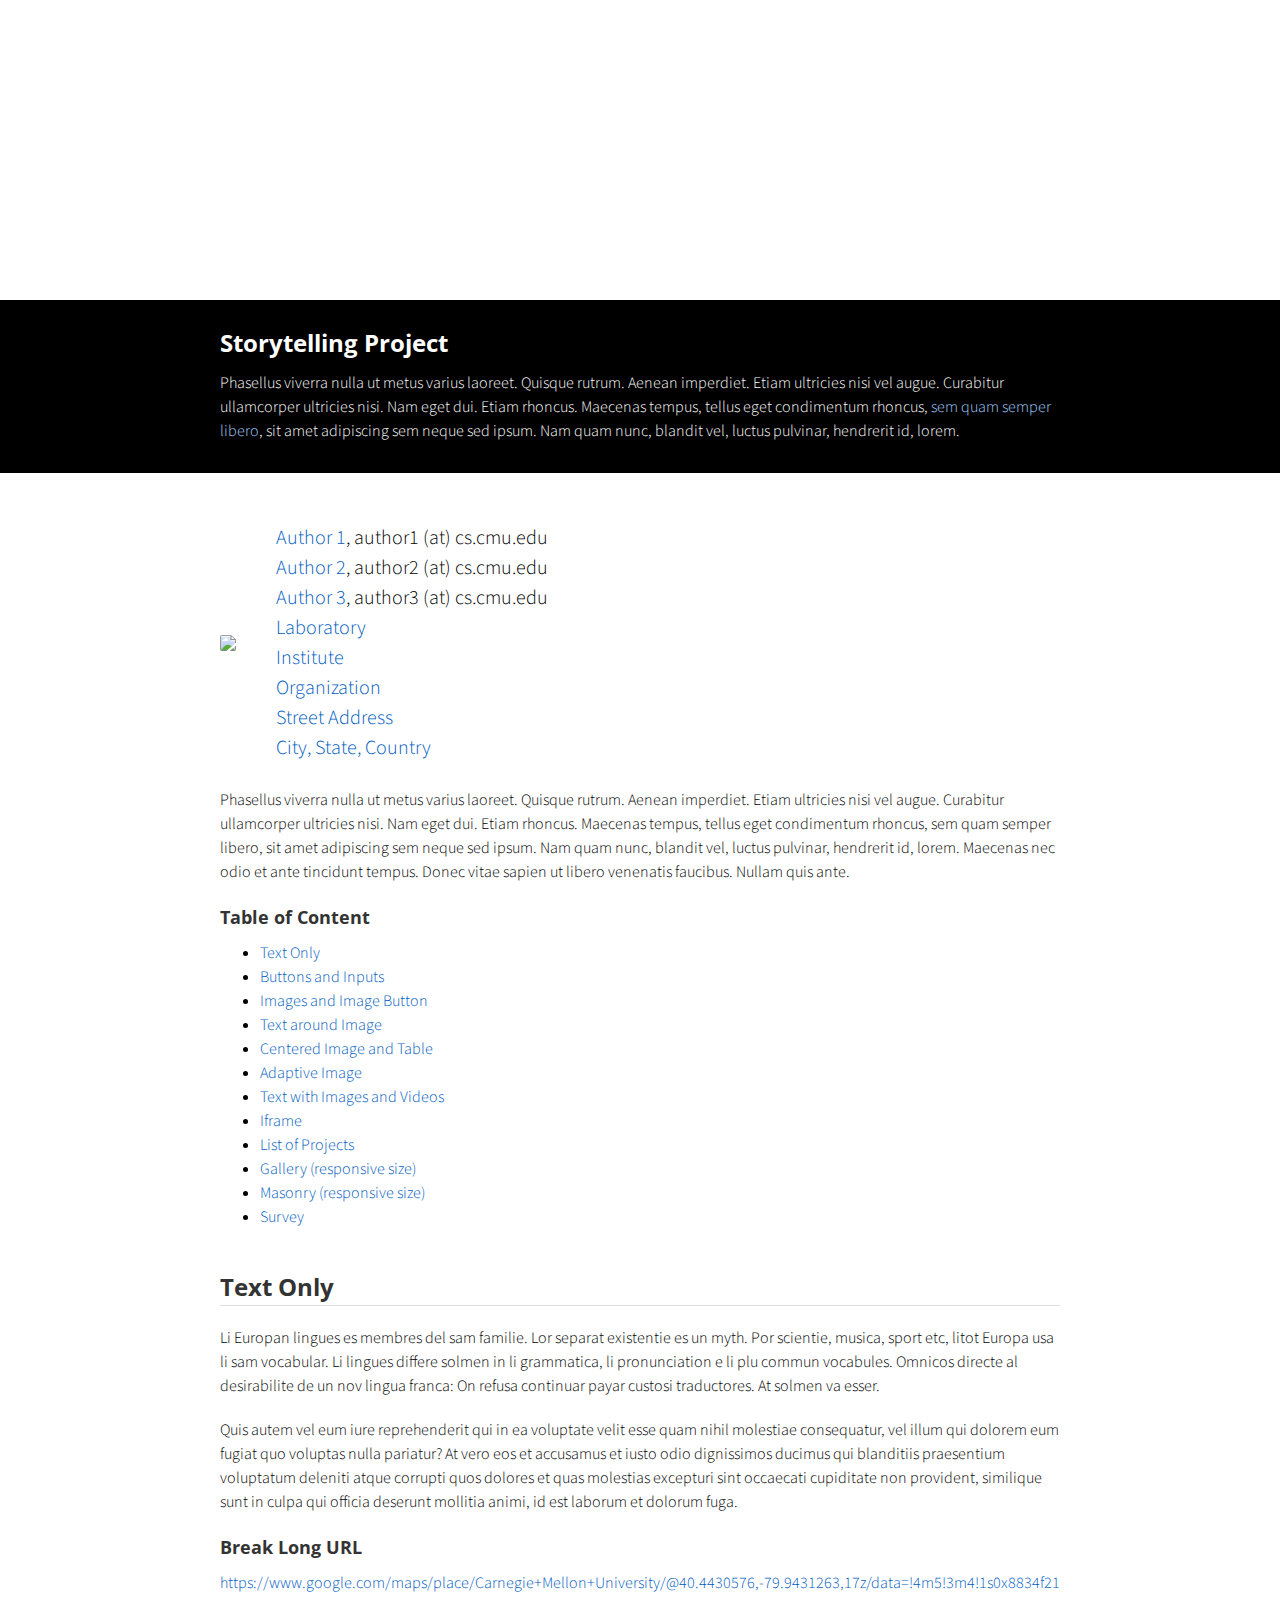
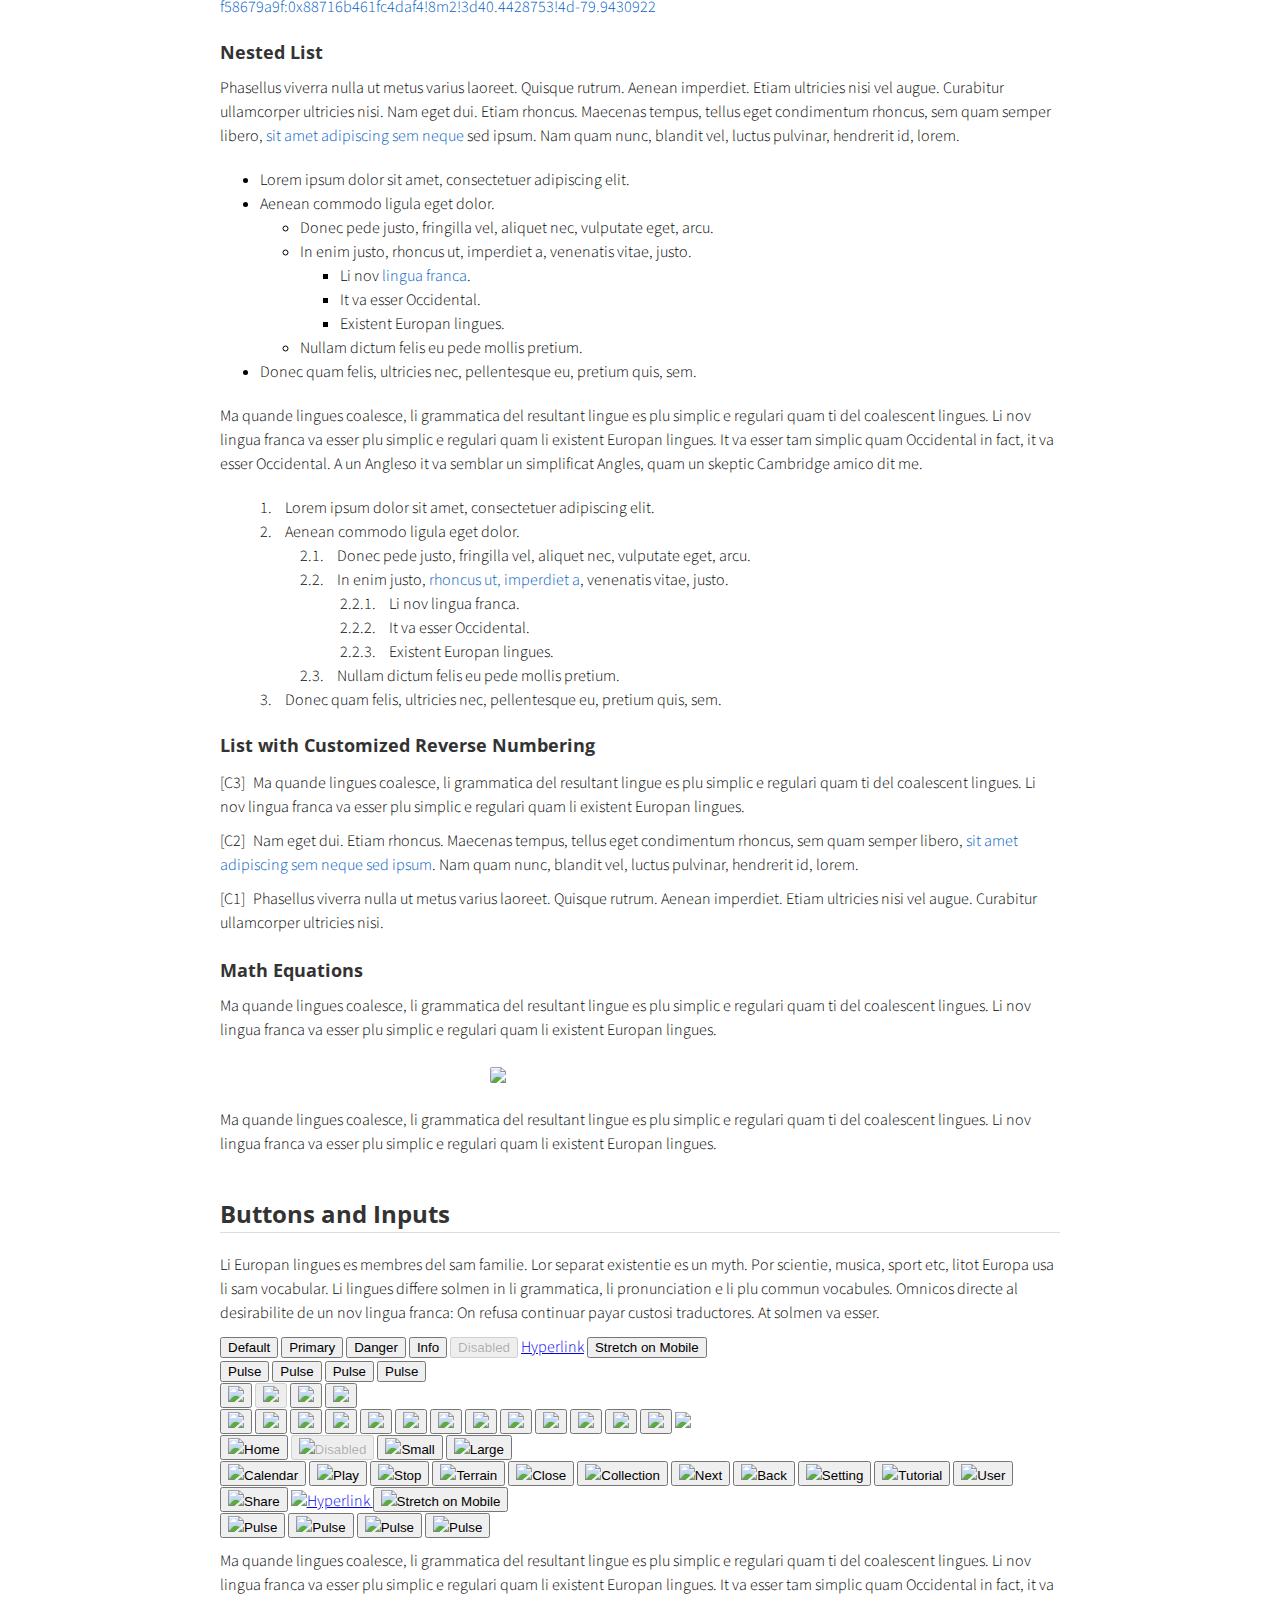
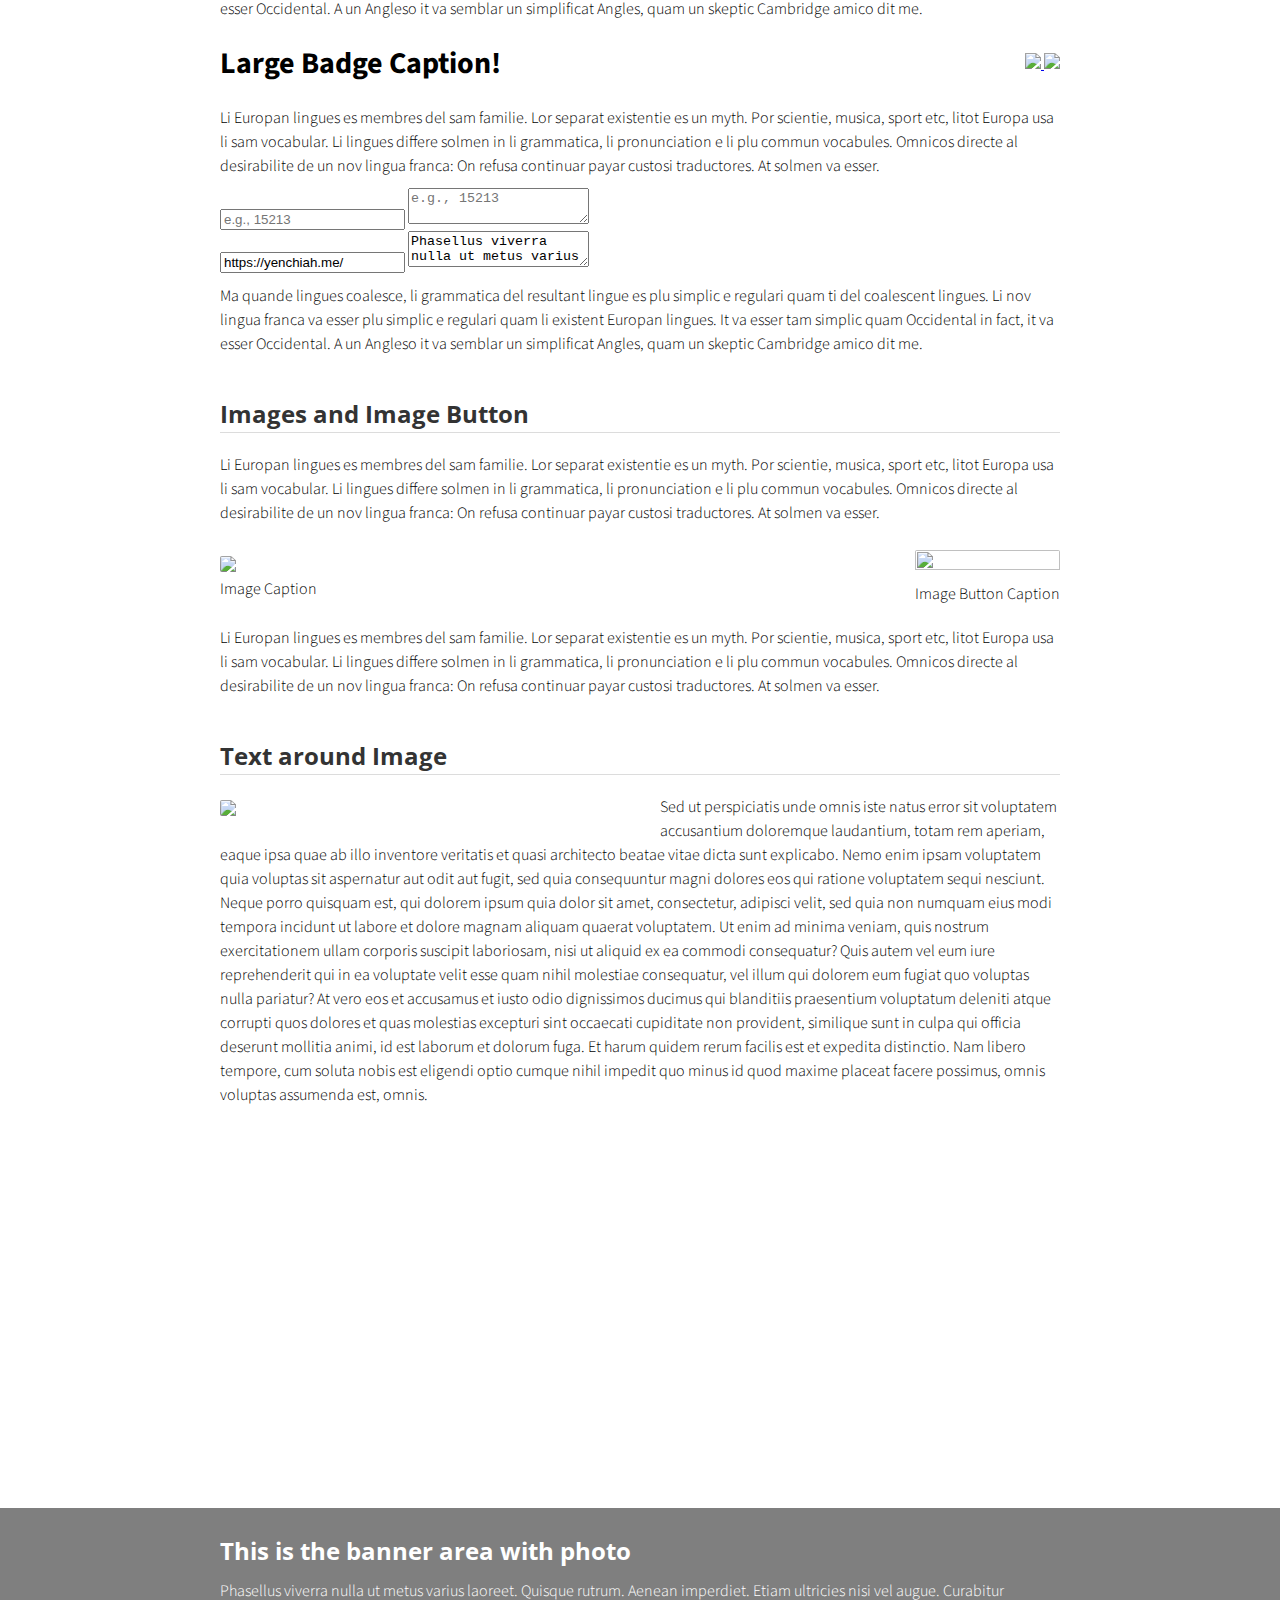
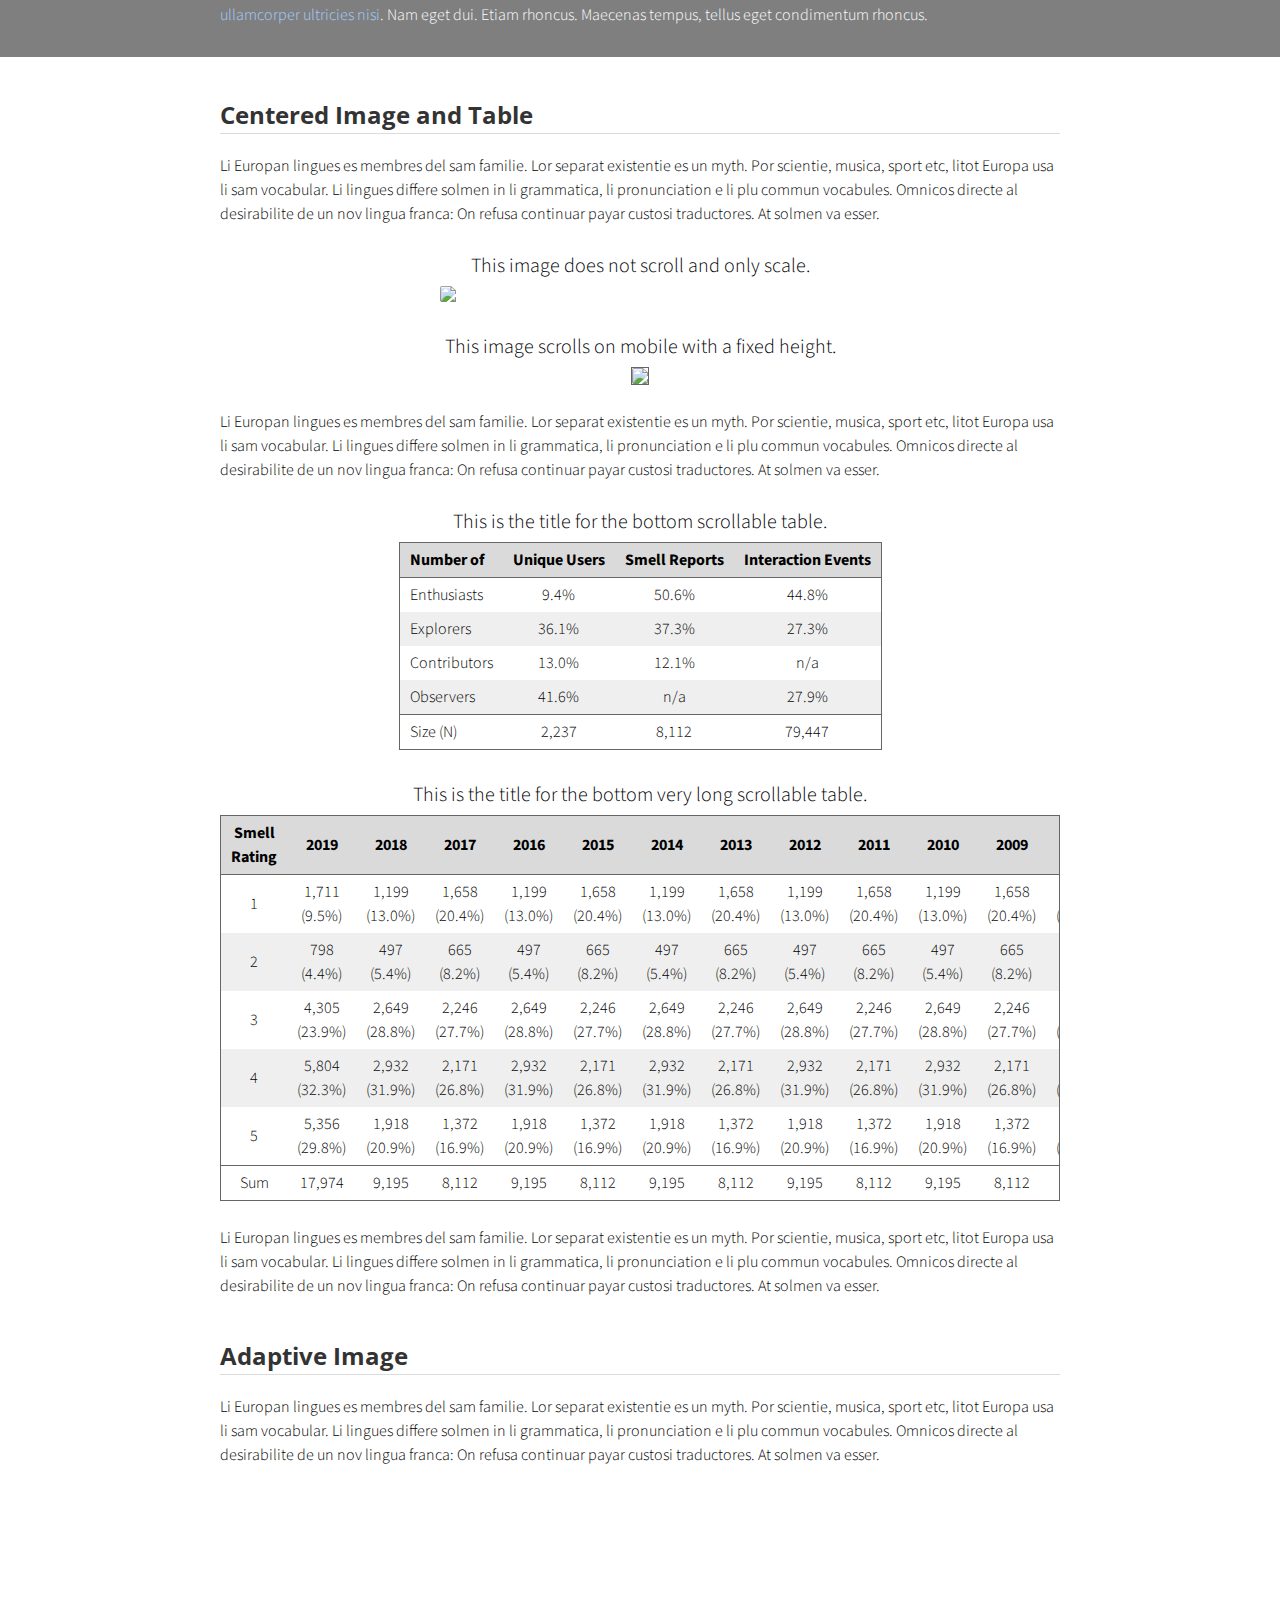
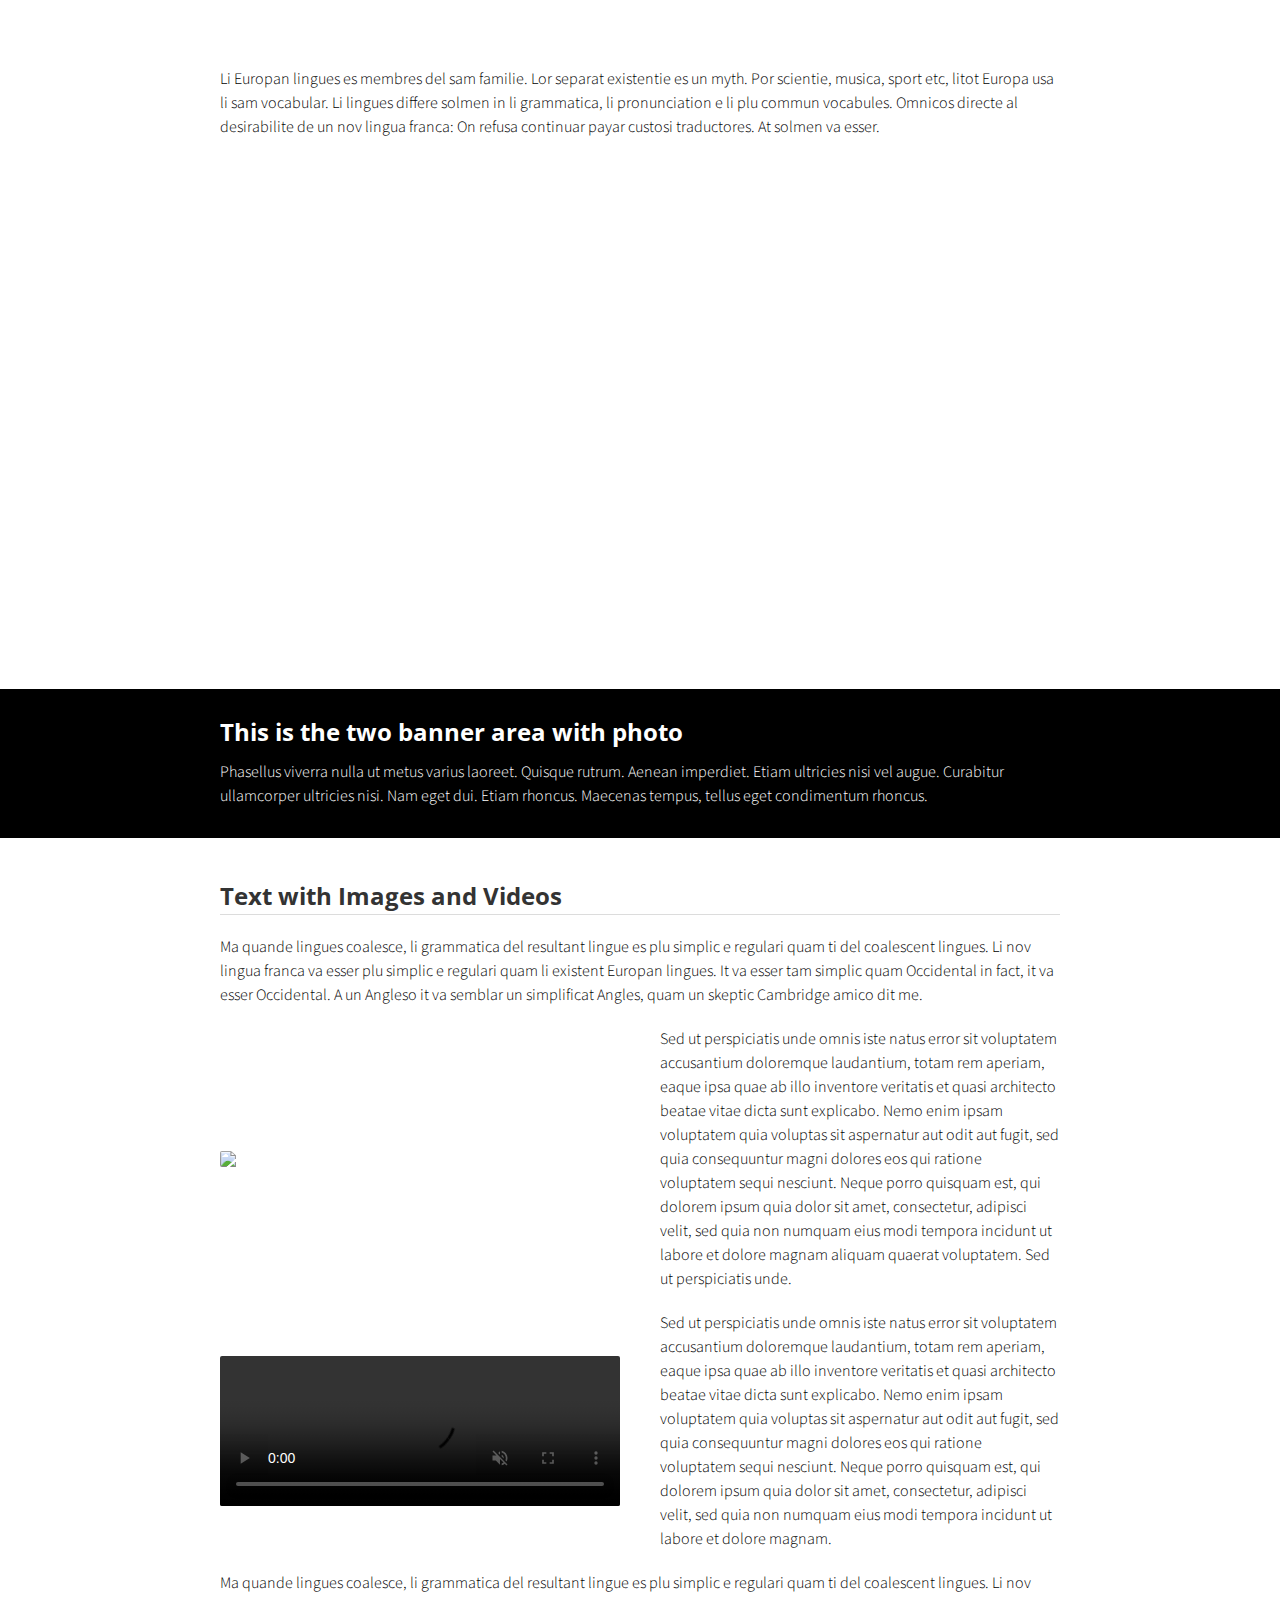
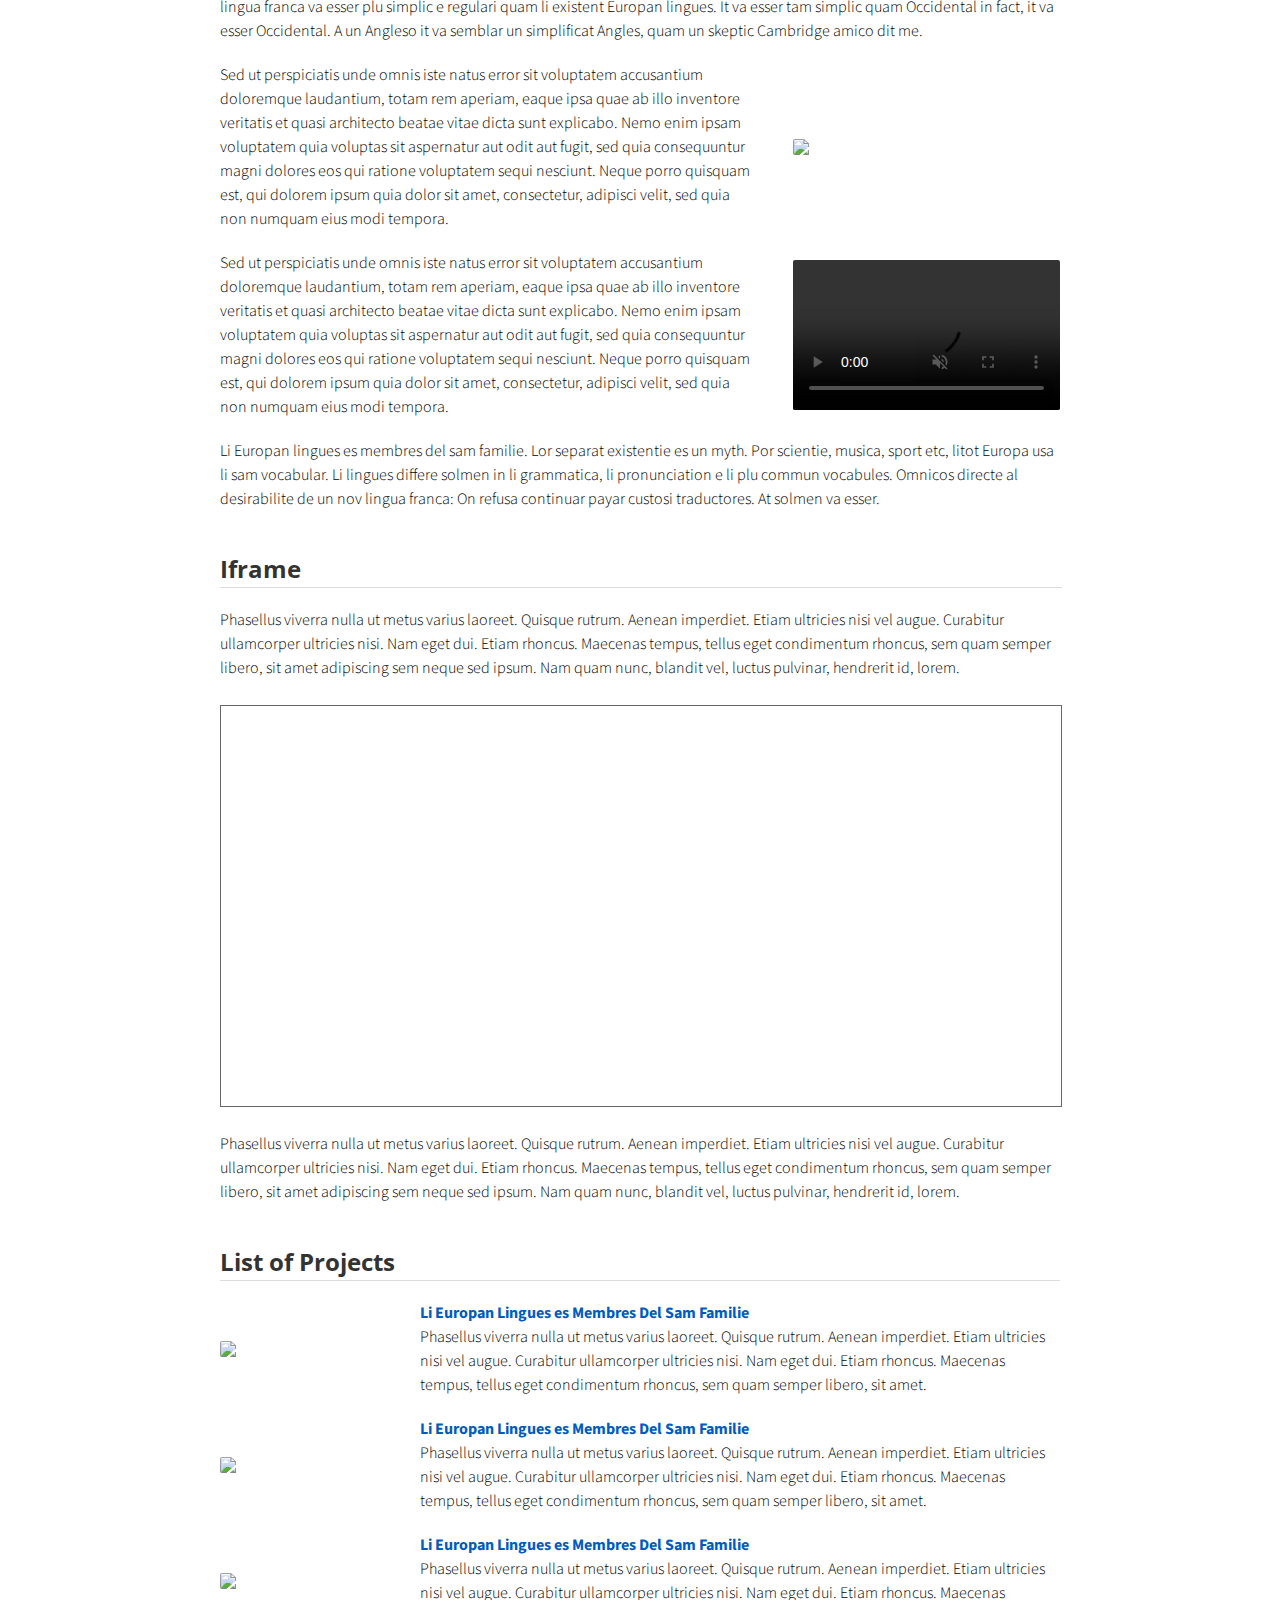
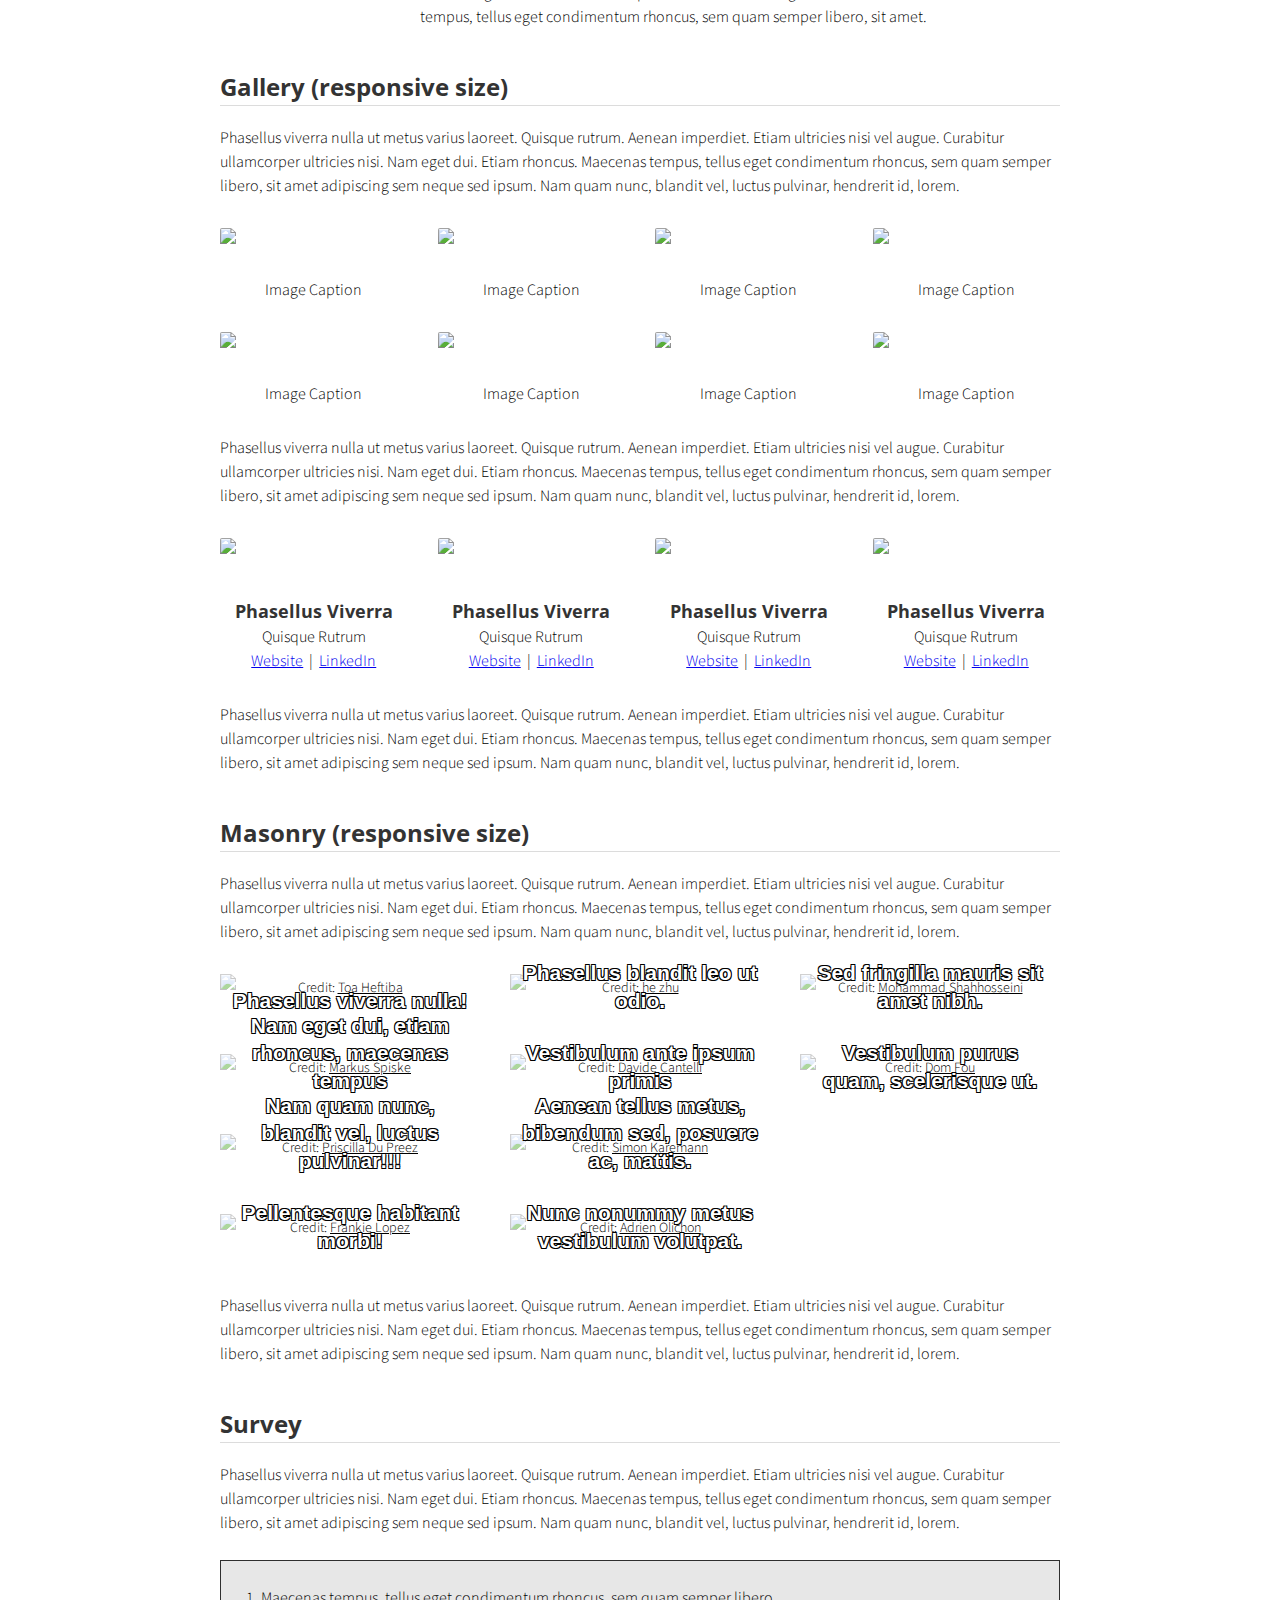
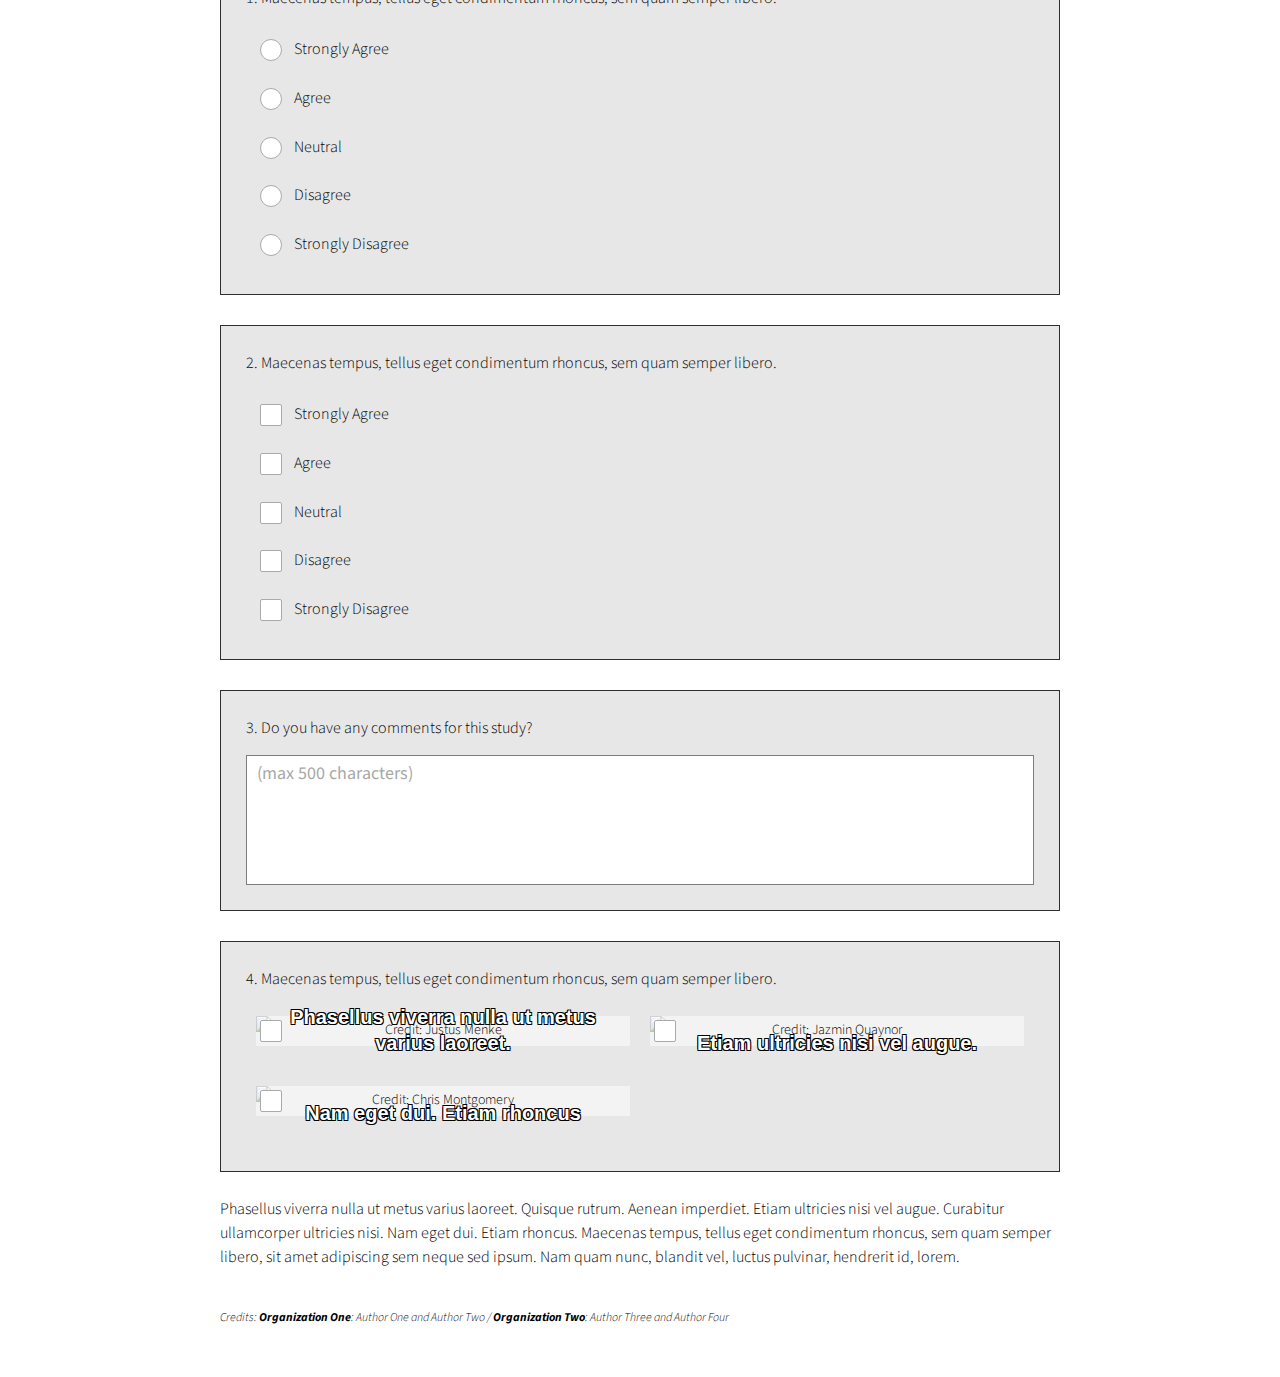
==== commit d3bf3c76: "adding project name and tab icon" ====
--- a/backup_index.html
+++ b/backup_index.html
@@ -2,7 +2,7 @@
 <html>
 
 <head>
-  <title>NASA-Collab</title>
+  <title>NatureTales</title>
   <meta charset="utf-8" name="viewport" content="width=device-width, initial-scale=1">
   <link href="https://use.fontawesome.com/releases/v5.2.0/css/all.css" media="screen" rel="stylesheet" type="text/css" />
   <link href="css/frame.css" media="screen" rel="stylesheet" type="text/css" />
--- a/css/frame.css
+++ b/css/frame.css
@@ -0,0 +1,1580 @@
+/*************************************************************************
+ * GitHub: https://github.com/yenchiah/project-website-template
+ * Version: v3.43
+ * This CSS file is for the website frame
+ * If you want to keep this template updated, avoid modifying this file
+ * Instead, add your own CSS in the custom.css file
+ *************************************************************************/
+
+html,
+body {
+  margin: 0;
+  padding: 0;
+  background-color: white;
+  font-family: 'Open Sans', Helvetica, Arial, sans-serif;
+  left: 0;
+  right: 0;
+  width: auto;
+}
+
+/* This is a hack for FireFox that the <b> tag does not work */
+strong,
+b {
+  font-weight: bold;
+}
+
+a {
+  outline: none;
+  cursor: pointer;
+}
+
+img {
+  -webkit-touch-callout: none;
+  -webkit-user-select: none;
+  -khtml-user-select: none;
+  -moz-user-select: none;
+  -ms-user-select: none;
+  user-select: none;
+}
+
+video {
+  -webkit-touch-callout: none;
+  -webkit-user-select: none;
+  -khtml-user-select: none;
+  -moz-user-select: none;
+  -ms-user-select: none;
+  user-select: none;
+}
+
+h1 {
+  font-size: 30px;
+  color: #333333;
+  margin: 30px 0 0 0;
+  padding: 0;
+  font-weight: bold;
+  font-family: 'Open Sans', Helvetica, Arial, sans-serif;
+}
+
+h2 {
+  font-size: 24px;
+  color: #333333;
+  margin: 30px 0 0 0;
+  padding: 0;
+  font-weight: bold;
+  font-family: 'Open Sans', Helvetica, Arial, sans-serif;
+}
+
+h3 {
+  font-size: 18px;
+  color: #333333;
+  margin: 10px 0 0 0;
+  padding: 0;
+  font-weight: bold;
+  font-family: 'Open Sans', Helvetica, Arial, sans-serif;
+}
+
+ul,
+ol {
+  margin: 10px 0 10px 0;
+}
+
+li ol,
+li ul {
+  margin: 0;
+}
+
+hr {
+  border: 0;
+  height: 1px;
+  background: rgb(220, 220, 220);
+  margin: 0 0 10px 0;
+}
+
+.menu-container {
+  z-index: 2;
+  position: relative;
+  width: 100%;
+  background-color: #333333;
+  min-width: 300px;
+  -webkit-touch-callout: none;
+  -webkit-user-select: none;
+  -khtml-user-select: none;
+  -moz-user-select: none;
+  -ms-user-select: none;
+  user-select: none;
+  box-shadow: 0 0px 4px rgb(0 0 0 / 32%), 0 0px 10px rgb(0 0 0 / 23%);
+}
+
+.menu {
+  position: relative;
+  margin: 0 auto;
+  max-width: 900px;
+}
+
+.menu .menu-table {
+  padding: 0px 10px;
+  width: 100%;
+  margin: 0;
+}
+
+.menu .menu-highlight {
+  color: rgb(255, 255, 255) !important;
+  opacity: 1 !important;
+  font-weight: 700 !important;
+}
+
+.menu .logo {
+  margin-left: 20px;
+}
+
+.menu .logo a {
+  color: rgba(255, 255, 255, 0.8);
+  font-family: 'Open Sans Condensed', Helvetica, Arial, sans-serif;
+  font-size: 30px;
+  text-decoration: none;
+  font-weight: 700;
+  flex: 1 auto;
+  padding: 10px 0;
+}
+
+.menu .logo a:hover {
+  cursor: pointer;
+}
+
+.menu .logo img {
+  margin: 0;
+  padding: 0;
+}
+
+.menu .menu-button {
+  width: 40px;
+  height: 40px;
+  display: none;
+  cursor: pointer;
+  margin-right: 20px;
+}
+
+.menu .menu-button img {
+  width: 30px;
+  height: 30px;
+}
+
+.menu .menu-items {
+  align-self: stretch;
+}
+
+.menu .menu-items>a,
+.menu .menu-items>div {
+  color: rgba(255, 255, 255, 0.8);
+  text-decoration: none;
+  font-weight: 400;
+  font-size: 18px;
+  flex: 1 auto;
+  transition: opacity 0.1s ease-in-out;
+  -moz-transition: opacity 0.1s ease-in-out;
+  -webkit-transition: opacity 0.1s ease-in-out;
+  font-family: 'Open Sans', Helvetica, Arial, sans-serif;
+  white-space: nowrap;
+  display: flex;
+  align-items: center;
+  height: 100%;
+}
+
+.menu .menu-items>a:not(:last-child),
+.menu .menu-items>div:not(:last-child) {
+  margin-right: 25px;
+}
+
+.menu .menu-items>a:hover,
+.menu .menu-items>div:hover {
+  color: rgb(255, 255, 255);
+  opacity: 1;
+  cursor: pointer;
+}
+
+.menu .menu-items .dropdown {
+  overflow: hidden;
+  cursor: pointer;
+}
+
+.menu .menu-items .dropdown .dropbtn {
+  font-family: inherit;
+  text-decoration: inherit;
+  color: inherit;
+  font-weight: inherit;
+  font-size: inherit;
+  transition: inherit;
+  -moz-transition: inherit;
+  -webkit-transition: inherit;
+  white-space: inherit;
+  display: flex;
+  align-items: center;
+  height: 100%;
+}
+
+.menu .menu-items .dropdown i {
+  color: #ffffff;
+  margin-left: 5px;
+}
+
+.menu .menu-items .dropdown .dropdown-content {
+  display: none;
+  position: absolute;
+  background-color: #f9f9f9;
+  min-width: 100px;
+  box-shadow: 0px 8px 16px 0px rgba(0, 0, 0, 0.2);
+  z-index: 1;
+  top: 100%;
+  border-top: 3px solid #848484;
+  border-bottom-left-radius: 2px;
+  border-bottom-right-radius: 2px;
+}
+
+.menu .menu-items .dropdown .dropdown-content a {
+  color: black;
+  padding: 10px 20px;
+  text-decoration: none;
+  display: block;
+  text-align: left;
+  font-size: 16px;
+}
+
+.menu .menu-items .dropdown .dropdown-content a:hover {
+  background-color: #ddd;
+  color: black;
+}
+
+.menu .menu-items .dropdown .dropdown-content a:last-child:hover {
+  border-bottom-left-radius: 2px;
+  border-bottom-right-radius: 2px;
+}
+
+.menu .menu-items .dropdown:hover .dropdown-content {
+  display: block;
+}
+
+.content-container {
+  z-index: 1;
+  position: relative;
+  width: 100%;
+  min-width: 300px;
+}
+
+.content {
+  position: relative;
+  margin: 0 auto;
+  font-size: 16px;
+  font-family: 'Source Sans Pro', Helvetica, Arial, sans-serif;
+  font-weight: 300;
+  line-height: 1.5;
+  max-width: 900px;
+  overflow-x: auto;
+}
+
+.content p a,
+.content ul a,
+.content ol a {
+  text-decoration: none;
+  color: #005cbf;
+}
+
+.content p a:hover,
+.content ul a:hover,
+.content ol a:hover {
+  text-decoration: underline;
+}
+
+.content-table {
+  padding: 40px 10px;
+  width: 100%;
+  margin: 0;
+}
+
+.banner {
+  position: relative;
+  font-size: 16px;
+  font-family: 'Source Sans Pro', Helvetica, Arial, sans-serif;
+  font-weight: 300;
+  line-height: 1.5;
+  overflow-x: auto;
+  background-color: #000000;
+  display: flex;
+}
+
+.banner .banner-table {
+  padding: 0;
+  width: 100%;
+  margin: 0 auto;
+  align-self: flex-end;
+}
+
+.banner .banner-table a {
+  color: #a3cfff;
+  text-decoration: none;
+}
+
+.banner .banner-table a:hover {
+  text-decoration: underline;
+}
+
+.banner h1,
+.banner h2,
+.banner h3,
+.banner p,
+.banner span {
+  color: white;
+}
+
+.banner .flex-item {
+  max-width: 900px;
+  margin: 20px auto;
+  padding: 0 30px;
+}
+
+.flex-column {
+  display: flex;
+  flex-direction: column;
+  flex-wrap: wrap;
+  justify-content: flex-start;
+  align-items: stretch;
+  align-content: stretch;
+  box-sizing: border-box;
+}
+
+.flex-row-space-between {
+  display: flex;
+  flex-direction: row;
+  flex-wrap: wrap;
+  justify-content: space-between;
+  align-items: center;
+  align-content: stretch;
+  box-sizing: border-box;
+}
+
+.flex-row {
+  display: flex;
+  flex-direction: row;
+  flex-wrap: wrap;
+  justify-content: flex-start;
+  align-items: center;
+  align-content: stretch;
+  box-sizing: border-box;
+}
+
+.flex-row-center {
+  display: flex;
+  flex-direction: row;
+  flex-wrap: wrap;
+  justify-content: center;
+  align-items: center;
+  align-content: stretch;
+  box-sizing: border-box;
+}
+
+.flex-item-stretch {
+  flex: 1 auto;
+}
+
+.flex-item-stretch-2 {
+  flex: 1 auto;
+}
+
+.flex-item-stretch-3 {
+  flex: 1 auto;
+}
+
+.flex-item-stretch-4 {
+  flex: 1 auto;
+}
+
+.flex-item-stretch-5 {
+  flex: 1 auto;
+}
+
+.flex-item {
+  margin: 0 20px;
+}
+
+.left-align {
+  float: left;
+}
+
+.right-align {
+  float: right;
+}
+
+.full-width {
+  width: 100%;
+}
+
+.badge-text {
+  font-size: 30px;
+  font-weight: 700;
+}
+
+.text {
+  margin: 10px 0 10px 0;
+  padding: 0;
+}
+
+.text-large-margin {
+  margin: 15px 0 15px 0;
+  padding: 0;
+}
+
+.text-small-margin {
+  margin: 5px 0 5px 0;
+  padding: 0;
+}
+
+.text-no-margin {
+  margin: 0;
+  padding: 0;
+}
+
+.scrollable-image-container {
+  overflow: auto;
+  border: 1px solid #666666;
+  display: grid;
+  width: fit-content;
+  margin: 15px 0;
+}
+
+.scrollable-image-container.center {
+  margin-left: auto;
+  margin-right: auto;
+}
+
+.scrollable-image {
+  border-radius: 2px;
+  margin: 0;
+  overflow: auto;
+  -webkit-touch-callout: none;
+  -webkit-user-select: none;
+  -khtml-user-select: none;
+  -moz-user-select: none;
+  -ms-user-select: none;
+  user-select: none;
+  display: flex;
+}
+
+.scrollable-image.center {
+  margin-left: auto;
+  margin-right: auto;
+}
+
+.image {
+  border-radius: 2px;
+  width: 100%;
+  margin: 15px 0;
+  -webkit-touch-callout: none;
+  -webkit-user-select: none;
+  -khtml-user-select: none;
+  -moz-user-select: none;
+  -ms-user-select: none;
+  user-select: none;
+  display: flex;
+}
+
+.image.center {
+  align-self: center;
+}
+
+.image img,
+.image video {
+  width: 100%;
+  height: 100%;
+  box-sizing: border-box;
+  display: table-cell;
+  overflow: hidden;
+  border-radius: 2px;
+}
+
+.adaptive-image {
+  background-position: center;
+  background-repeat: no-repeat;
+  background-size: cover;
+}
+
+.image-wrap-text {
+  float: left;
+  margin: 5px 40px 25px 0;
+}
+
+.image-caption {
+  width: 100%;
+  text-align: center;
+  margin-top: -10px;
+  margin-bottom: 10px;
+}
+
+.max-width-400 {
+  max-width: 400px;
+}
+
+.max-width-140 {
+  max-width: 140px;
+}
+
+ol.publication {
+  display: flex;
+  flex-direction: column-reverse;
+  list-style: none;
+  margin: 7px 0 7px 0;
+  padding: 0;
+  flex-wrap: wrap;
+}
+
+ol.publication li {
+  display: flex;
+  align-items: baseline;
+  margin: 0;
+  padding: 0;
+}
+
+ol.publication li p:before {
+  line-height: 1;
+  margin-right: 5px;
+}
+
+ol.publication.C-list {
+  counter-reset: C-counter;
+}
+
+ol.publication.C-list li p {
+  counter-increment: C-counter;
+}
+
+ol.publication.C-list li p:before {
+  content: "[C" counter(C-counter)"]";
+}
+
+ol.publication.J-list {
+  counter-reset: J-counter;
+}
+
+ol.publication.J-list li p {
+  counter-increment: J-counter;
+}
+
+ol.publication.J-list li p:before {
+  content: "[J" counter(J-counter)"]";
+}
+
+ol.publication.T-list {
+  counter-reset: T-counter;
+}
+
+ol.publication.T-list li p {
+  counter-increment: T-counter;
+}
+
+ol.publication.T-list li p:before {
+  content: "[T" counter(T-counter)"]";
+}
+
+ol.publication.O-list {
+  counter-reset: O-counter;
+}
+
+ol.publication.O-list li p {
+  counter-increment: O-counter;
+}
+
+ol.publication.O-list li p:before {
+  content: "[O" counter(O-counter)"]";
+}
+
+ol.publication.P-list {
+  counter-reset: P-counter;
+}
+
+ol.publication.P-list li p {
+  counter-increment: P-counter;
+}
+
+ol.publication.P-list li p:before {
+  content: "[P" counter(P-counter)"]";
+}
+
+ol.publication.M-list {
+  counter-reset: M-counter;
+}
+
+ol.publication.M-list li p {
+  counter-increment: M-counter;
+}
+
+ol.publication.M-list li p:before {
+  content: "[M" counter(M-counter)"]";
+}
+
+ol.publication.F-list {
+  counter-reset: F-counter;
+}
+
+ol.publication.F-list li p {
+  counter-increment: F-counter;
+}
+
+ol.publication.F-list li p:before {
+  content: "[F" counter(F-counter)"]";
+}
+
+ol.publication.A-list {
+  counter-reset: A-counter;
+}
+
+ol.publication.A-list li p {
+  counter-increment: A-counter;
+}
+
+ol.publication.A-list li p:before {
+  content: "[A" counter(A-counter)"]";
+}
+
+ol.nested {
+  list-style: none;
+  counter-reset: item;
+}
+
+ol.nested>li:before {
+  counter-increment: item;
+  content: counters(item, ".") ". ";
+  padding-right: 0.6em;
+}
+
+.noselect {
+  -webkit-touch-callout: none;
+  -webkit-user-select: none;
+  -khtml-user-select: none;
+  -moz-user-select: none;
+  -ms-user-select: none;
+  user-select: none;
+}
+
+.center-align-content {
+  display: flex;
+  justify-content: center;
+  align-items: center;
+}
+
+.left-align-content {
+  display: flex;
+  justify-content: flex-start;
+  align-items: center;
+}
+
+.text-large {
+  font-size: 20px;
+}
+
+.text-small {
+  font-size: 12px;
+}
+
+.text-italic {
+  font-style: italic;
+}
+
+.text-justify {
+  text-align: justify;
+}
+
+.text-center {
+  text-align: center;
+}
+
+.iframe-container {
+  position: absolute;
+  top: 61px;
+  bottom: 0;
+  left: 0;
+  height: auto;
+  width: 100%;
+  min-width: 300px;
+}
+
+.iframe {
+  border: 0;
+  width: 100%;
+  height: 100%;
+}
+
+.iframe-in-body {
+  width: 100%;
+  height: 400px;
+  border: 1px solid #666666;
+  margin: 15px 0;
+}
+
+.iframe-in-tab {
+  width: 100%;
+  height: 400px;
+  border: 0;
+  margin: 0;
+  padding: 0;
+}
+
+.force-no-scroll {
+  overflow-y: hidden;
+}
+
+.force-scroll {
+  overflow-y: scroll;
+}
+
+.highlight-text {
+  font-weight: bold;
+}
+
+.custom-text-info,
+.custom-text-info p,
+.custom-text-info a {
+  color: #17a2b8;
+}
+
+.custom-text-info a:hover {
+  color: #007082;
+}
+
+.custom-text-primary,
+.custom-text-primary p,
+.custom-text-primary a {
+  color: #007bff;
+}
+
+.custom-text-primary a:hover {
+  color: #005cbf;
+}
+
+.custom-text-danger,
+.custom-text-danger p,
+.custom-text-danger a {
+  color: #dc3545;
+}
+
+.custom-text-danger a:hover {
+  color: #a71120;
+}
+
+.gallery {
+  display: flex;
+  flex-direction: row;
+  flex-wrap: wrap;
+  justify-content: flex-start;
+  align-items: center;
+  align-content: stretch;
+  box-sizing: border-box;
+  width: 100%;
+  padding: 0 5px;
+}
+
+.gallery>a.flex-column,
+.gallery>div.flex-column {
+  color: black;
+  text-decoration: none;
+  padding: 15px;
+  cursor: default;
+}
+
+.gallery>a.flex-column>img,
+.gallery>a.flex-column>video,
+.gallery>div.flex-column>img,
+.gallery>div.flex-column>video {
+  border-radius: 2px;
+  width: 100%;
+  background-image: url(../img/loading.gif);
+  background-repeat: no-repeat;
+  background-size: 30px 30px;
+  background-position: center;
+  min-height: 50px;
+}
+
+.gallery>a.flex-column>div,
+.gallery>div.flex-column>div,
+.gallery>a.flex-column>h3,
+.gallery>div.flex-column>h3 {
+  width: 100%;
+  text-align: center;
+}
+
+.masonry {
+  column-count: 2;
+  column-fill: balance;
+  column-gap: 0;
+  box-sizing: border-box;
+  width: 100%;
+  padding: 0 5px;
+  position: relative;
+}
+
+.masonry figure {
+  break-inside: avoid;
+  page-break-inside: avoid;
+  border: 0;
+  color: black;
+  text-decoration: none;
+  padding: 10px;
+  margin: 0;
+  cursor: default;
+  -webkit-touch-callout: none;
+  -webkit-user-select: none;
+  -khtml-user-select: none;
+  -moz-user-select: none;
+  -ms-user-select: none;
+  user-select: none;
+  border: 5px solid transparent;
+  position: relative;
+  box-sizing: border-box;
+  display: flex;
+  flex-direction: column;
+  flex-wrap: wrap;
+  justify-content: flex-start;
+  align-items: stretch;
+  align-content: stretch;
+}
+
+.masonry figure.selected {
+  border: 5px solid #007bff;
+  -moz-box-shadow: inset 0 0 4px 1px #6d6d6d;
+  -webkit-box-shadow: inset 0 0 4px 1px #6d6d6d;
+  box-shadow: inset 0 0 4px 1px #6d6d6d;
+}
+
+.masonry figure>img,
+.masonry figure>video {
+  width: 100%;
+  background-image: url(../img/loading.gif);
+  background-repeat: no-repeat;
+  background-size: 30px 30px;
+  background-position: center;
+  min-height: 50px;
+  display: block;
+  box-sizing: border-box;
+  position: relative;
+}
+
+.masonry figure>figcaption {
+  position: absolute;
+  bottom: max(min(2vw, 20px), 15px);
+  left: max(min(2vw, 20px), 15px);
+  right: max(min(2vw, 20px), 15px);
+  font-family: 'Oswald', Helvetica, Arial, sans-serif;
+  width: auto;
+  display: block;
+  box-sizing: border-box;
+  margin: 0;
+  padding: 0;
+  font-size: 25px;
+  font-size: max(min(6vw, 21px), 16px);
+  line-height: 1.3;
+  font-weight: bold;
+  color: #fff;
+  text-align: center;
+  background-color: transparent;
+  text-shadow: -1px 1px 0 #000, 1px 1px 0 #000, 1px -1px 0 #000, -1px -1px 0 #000;
+}
+
+.masonry figure>figcaption.text-only {
+  position: initial;
+  background-color: rgb(80, 80, 80);
+  padding: 20px 20px;
+  text-shadow: none;
+}
+
+.masonry figure>figcaption.text-bottom {
+  position: initial;
+  font-family: 'Source Sans Pro', Helvetica, Arial, sans-serif;
+  padding: 5px 5px;
+  text-shadow: none;
+  color: #000;
+  font-weight: normal;
+  font-size: 16px;
+}
+
+.masonry figure>div {
+  width: calc(100% - 20px);
+  display: block;
+  box-sizing: border-box;
+  position: absolute;
+  line-height: 2;
+  top: 10px;
+  left: 10px;
+  font-family: 'Source Sans Pro', Helvetica, Arial, sans-serif;
+  font-size: 14px;
+  background-color: rgba(255, 255, 255, 0.5);
+  color: #000;
+  text-align: center;
+  padding: 0;
+  height: 30px;
+  margin: 0;
+}
+
+.masonry figure>div>a {
+  cursor: alias;
+  font-family: 'Source Sans Pro', Helvetica, Arial, sans-serif;
+  font-size: 14px;
+  color: #000;
+  text-decoration: underline;
+}
+
+.custom-table-container {
+  display: grid;
+  width: fit-content;
+  width: -moz-fit-content;
+  margin: 15px 0;
+}
+
+.custom-table-container.center {
+  margin-left: auto;
+  margin-right: auto;
+}
+
+.custom-table {
+  display: block;
+  overflow-x: auto;
+  border: 1px solid #666666;
+  border-collapse: collapse;
+  border-spacing: 0;
+  empty-cells: show;
+  margin: 0;
+  padding: 0;
+}
+
+.custom-table thead {
+  text-align: left;
+  border-bottom: 1px solid #666666;
+}
+
+.custom-table tfoot {
+  border-top: 1px solid #666666;
+}
+
+.custom-table tr.bg-color-gray {
+  background-color: #dadada;
+}
+
+.custom-table tr.bg-color-light-gray {
+  background-color: #efefef;
+}
+
+.custom-table td,
+.custom-table th {
+  padding: 5px 10px;
+}
+
+.custom-survey p.custom-answer-survey {
+  font-family: 'Source Sans Pro', Helvetica, Arial, sans-serif;
+  box-sizing: border-box;
+  padding: 5px 10px;
+  margin-top: 15px;
+  margin-bottom: 0;
+  margin-right: 0;
+  margin-left: 0;
+  background: rgb(255, 255, 255);
+  border: 1px solid #7d7d7d;
+  font-size: 18px;
+  outline: none;
+  border-radius: 0;
+  width: 100%;
+  white-space: pre-wrap;
+  word-wrap: break-word;
+  overflow-y: visible;
+  overflow-x: hidden;
+  min-height: 40px;
+  word-break: break-word;
+  hyphens: auto;
+}
+
+.custom-survey input.custom-textbox-survey,
+.custom-survey textarea.custom-textbox-survey {
+  font-family: 'Source Sans Pro', Helvetica, Arial, sans-serif;
+  box-sizing: border-box;
+  padding: 5px 10px;
+  background: rgb(255, 255, 255);
+  border: 1px solid #7d7d7d;
+  font-size: 18px;
+  outline: none;
+  border-radius: 0;
+  resize: none;
+  width: 100%;
+  white-space: pre-wrap;
+  word-wrap: break-word;
+  overflow-y: visible;
+  overflow-x: hidden;
+  min-height: 130px;
+}
+
+.custom-survey input[readonly].custom-textbox-survey,
+.custom-survey textarea[readonly].custom-textbox-survey {
+  cursor: default;
+  background: rgb(230, 230, 230);
+}
+
+.custom-survey .custom-radio-group-survey {
+  column-count: 1;
+  column-fill: balance;
+  column-gap: 0;
+}
+
+.custom-survey .custom-radio-group-survey.image-only {
+  column-count: 2;
+  column-fill: balance;
+  column-gap: 0;
+}
+
+.custom-survey .custom-radio-group-survey div {
+  display: flex;
+  position: relative;
+  width: 100%;
+  break-inside: avoid;
+}
+
+.custom-survey .custom-radio-group-survey label>img {
+  width: calc(100% - 5px);
+  margin-top: 5px;
+  margin-bottom: 10px;
+  border-radius: 51%;
+  box-shadow: 0 0px 4px rgba(0, 0, 0, 0.32), 0 0px 10px rgba(0, 0, 0, 0.23);
+}
+
+.custom-survey .custom-radio-group-survey input[type="radio"]+label,
+.custom-survey .custom-radio-group-survey input[type="checkbox"]+label {
+  position: relative;
+  padding: 10px 10px 10px 48px;
+  cursor: pointer;
+  font-size: 16px;
+  line-height: 1.8;
+  display: grid;
+  color: black;
+  border: 0;
+  font-family: 'Source Sans Pro', Helvetica, Arial, sans-serif;
+  -webkit-touch-callout: none;
+  -webkit-user-select: none;
+  -khtml-user-select: none;
+  -moz-user-select: none;
+  -ms-user-select: none;
+  user-select: none;
+  width: 100%;
+}
+
+.custom-survey .custom-radio-group-survey.image-only input[type="radio"]+label,
+.custom-survey .custom-radio-group-survey.image-only input[type="checkbox"]+label {
+  padding: 10px;
+}
+
+.custom-survey .custom-radio-group-survey input[type="radio"]+label>figure,
+.custom-survey .custom-radio-group-survey input[type="checkbox"]+label>figure {
+  break-inside: avoid;
+  page-break-inside: avoid;
+  border: 0;
+  color: black;
+  text-decoration: none;
+  padding: 0;
+  margin: 0 auto;
+  cursor: pointer;
+  -webkit-touch-callout: none;
+  -webkit-user-select: none;
+  -khtml-user-select: none;
+  -moz-user-select: none;
+  -ms-user-select: none;
+  user-select: none;
+  position: relative;
+  box-sizing: border-box;
+  display: flex;
+  flex-direction: column;
+  flex-wrap: wrap;
+  justify-content: flex-start;
+  align-items: stretch;
+  align-content: stretch;
+  width: 100%;
+}
+
+.custom-survey .custom-radio-group-survey input[type="radio"]+label>figure>img,
+.custom-survey .custom-radio-group-survey input[type="radio"]+label>figure>video,
+.custom-survey .custom-radio-group-survey input[type="checkbox"]+label>figure>img,
+.custom-survey .custom-radio-group-survey input[type="checkbox"]+label>figure>video {
+  width: 100%;
+  background-image: url(../img/loading.gif);
+  background-repeat: no-repeat;
+  background-size: 30px 30px;
+  background-position: center;
+  min-height: 50px;
+  display: block;
+  box-sizing: border-box;
+  position: relative;
+}
+
+.custom-survey .custom-radio-group-survey input[type="radio"]+label>figure>figcaption,
+.custom-survey .custom-radio-group-survey input[type="checkbox"]+label>figure>figcaption {
+  position: absolute;
+  bottom: max(min(2vw, 10px), 5px);
+  left: max(min(2vw, 10px), 5px);
+  right: max(min(2vw, 10px), 5px);
+  font-family: 'Oswald', Helvetica, Arial, sans-serif;
+  width: auto;
+  display: block;
+  box-sizing: border-box;
+  margin: 0;
+  padding: 0;
+  font-size: 25px;
+  font-size: max(min(4.5vw, 20px), 16px);
+  line-height: 1.3;
+  font-weight: bold;
+  color: #fff;
+  text-align: center;
+  background-color: transparent;
+  text-shadow: -1px 1px 0 #000, 1px 1px 0 #000, 1px -1px 0 #000, -1px -1px 0 #000;
+}
+
+.custom-survey .custom-radio-group-survey input[type="radio"]+label>figure>figcaption.text-only,
+.custom-survey .custom-radio-group-survey input[type="checkbox"]+label>figure>figcaption.text-only {
+  position: initial;
+  background-color: rgb(80, 80, 80);
+  padding: 25px 25px;
+  text-shadow: none;
+}
+
+.custom-survey .custom-radio-group-survey input[type="radio"]+label>figure>div,
+.custom-survey .custom-radio-group-survey input[type="checkbox"]+label>figure>div {
+  width: 100%;
+  display: block;
+  box-sizing: border-box;
+  position: absolute;
+  line-height: 2;
+  font-family: 'Source Sans Pro', Helvetica, Arial, sans-serif;
+  font-size: 14px;
+  background-color: rgba(255, 255, 255, 0.5);
+  color: #000;
+  text-align: center;
+  padding: 0;
+  height: 30px;
+  margin: 0;
+}
+
+.custom-survey .custom-radio-group-survey input[type="radio"]+label>figure>div>a,
+.custom-survey .custom-radio-group-survey input[type="checkbox"]+label>figure>div>a {
+  cursor: alias;
+  font-family: 'Source Sans Pro', Helvetica, Arial, sans-serif;
+  font-size: 14px;
+  color: #000;
+  text-decoration: underline;
+}
+
+.custom-survey .custom-radio-group-survey input[type="radio"]:not(:disabled):hover,
+.custom-survey .custom-radio-group-survey input[type="checkbox"]:not(:disabled):hover {
+  color: #333333;
+  background-color: #eeeeee;
+}
+
+.custom-survey .custom-radio-group-survey input[type="radio"]:disabled,
+.custom-survey .custom-radio-group-survey input[type="checkbox"]:disabled {
+  opacity: 0.4;
+}
+
+.custom-survey .custom-radio-group-survey input[type="radio"],
+.custom-survey .custom-radio-group-survey input[type="checkbox"] {
+  padding: 0;
+  text-align: center;
+  outline: none;
+  cursor: pointer;
+  box-shadow: none;
+  transition: background-color 0.1s, box-shadow 0.1s;
+  text-decoration: none;
+  box-sizing: border-box;
+  background-color: white;
+  border: 0;
+  border-spacing: 0;
+  display: inline-block;
+  -webkit-touch-callout: none;
+  -webkit-user-select: none;
+  -khtml-user-select: none;
+  -moz-user-select: none;
+  -ms-user-select: none;
+  user-select: none;
+  position: absolute;
+  left: -9999px;
+}
+
+.custom-survey .custom-radio-group-survey input[type="radio"]:checked+label,
+.custom-survey .custom-radio-group-survey input[type="checkbox"]:checked+label {
+  color: white;
+  background-color: #007bff;
+}
+
+.custom-survey .custom-radio-group-survey input[type="radio"]+label:before,
+.custom-survey .custom-radio-group-survey input[type="checkbox"]+label:before {
+  content: '';
+  position: absolute;
+  left: 14px;
+  top: 14px;
+  width: 20px;
+  height: 20px;
+  border: 1px solid #aaa;
+  background: #fff;
+  z-index: 1;
+}
+
+.custom-survey .custom-radio-group-survey input[type="radio"]+label:before {
+  border-radius: 100%;
+}
+
+.custom-survey .custom-radio-group-survey input[type="checkbox"]+label:before {
+  border-radius: 2px;
+}
+
+.custom-survey .custom-radio-group-survey input[type="radio"]+label:after,
+.custom-survey .custom-radio-group-survey input[type="checkbox"]+label:after {
+  content: '';
+  width: 14px;
+  height: 14px;
+  background: #005cbf;
+  position: absolute;
+  top: 18px;
+  left: 18px;
+  -webkit-transition: all 0.1s ease;
+  transition: all 0.1s ease;
+  z-index: 1;
+}
+
+.custom-survey .custom-radio-group-survey input[type="radio"]+label:after {
+  border-radius: 100%;
+}
+
+.custom-survey .custom-radio-group-survey input[type="checkbox"]+label:after {
+  border-radius: 2px;
+}
+
+.custom-survey .custom-radio-group-survey input[type="radio"]:not(:checked)+label:after,
+.custom-survey .custom-radio-group-survey input[type="checkbox"]:not(:checked)+label:after {
+  opacity: 0;
+  -webkit-transform: scale(0);
+  transform: scale(0);
+}
+
+.custom-survey .custom-radio-group-survey input[type="radio"]:checked+label:after,
+.custom-survey .custom-radio-group-survey input[type="checkbox"]:checked+label:after {
+  opacity: 1;
+  -webkit-transform: scale(1);
+  transform: scale(1);
+}
+
+.custom-survey {
+  padding: 25px;
+  background-color: #e7e7e7;
+  border: 1px solid #2f2f2f;
+  border-radius: 0;
+  display: flex;
+  flex-direction: column;
+  flex-wrap: nowrap;
+}
+
+.custom-survey .text {
+  margin-top: 0;
+  margin-bottom: 0;
+  color: black;
+}
+
+.custom-survey h3 {
+  margin-top: 0;
+}
+
+.custom-survey .custom-textbox-survey {
+  color: black;
+}
+
+.custom-survey textarea.custom-textbox-survey::-webkit-input-placeholder {
+  /* Edge */
+  color: #a8a8a8;
+}
+
+.custom-survey textarea.custom-textbox-survey:-ms-input-placeholder {
+  /* Internet Explorer */
+  color: #a8a8a8;
+}
+
+.custom-survey textarea.custom-textbox-survey::placeholder {
+  color: #a8a8a8;
+}
+
+.custom-survey.answer-mode {
+  background-color: #afafaf;
+  border: 1px solid #5d5d5d;
+}
+
+.custom-survey.answer-mode .custom-radio-group-survey input[type="radio"]+label,
+.custom-survey.answer-mode .custom-radio-group-survey input[type="checkbox"]+label {
+  border: 3px solid #afafaf;
+}
+
+.custom-survey.answer-mode .custom-radio-group-survey input[type="radio"]:not(.highlight)+label,
+.custom-survey.answer-mode .custom-radio-group-survey input[type="checkbox"]:not(.highlight):checked+label {
+  color: black;
+  background-color: #afafaf;
+}
+
+.custom-survey.answer-mode .custom-radio-group-survey input[type="radio"].highlight+label,
+.custom-survey.answer-mode .custom-radio-group-survey input[type="checkbox"].highlight+label {
+  box-shadow: 0px 0px 0px 5px white inset;
+  background-color: #007bff;
+  color: white;
+}
+
+.custom-survey.answer-mode .custom-textbox-survey {
+  color: #636363;
+}
+
+.custom-survey.answer-mode .custom-textbox-survey:disabled {
+  background: #dddddd;
+}
+
+.no-top-margin {
+  margin-top: 0;
+}
+
+.no-bottom-margin {
+  margin-bottom: 0;
+}
+
+.break-long-url {
+  /* These are technically the same, but use both */
+  overflow-wrap: break-word;
+  word-wrap: break-word;
+
+  -ms-word-break: break-all;
+  /* This is the dangerous one in WebKit, as it breaks things wherever */
+  word-break: break-all;
+  /* Instead use this non-standard one: */
+  word-break: break-word;
+
+  /* Adds a hyphen where the word breaks, if supported (No Blink) */
+  -ms-hyphens: auto;
+  -moz-hyphens: auto;
+  -webkit-hyphens: auto;
+  hyphens: auto;
+}
+
+.graph-title {
+  font-size: 20px;
+  margin-bottom: 0;
+  margin-top: 15px;
+}
+
+.add-top-margin {
+  margin-top: 15px;
+}
+
+.add-top-margin-small {
+  margin-top: 5px;
+}
+
+.add-top-margin-large {
+  margin-top: 30px;
+}
+
+.add-bottom-margin {
+  margin-bottom: 15px;
+}
+
+.add-bottom-margin-small {
+  margin-bottom: 5px;
+}
+
+.add-bottom-margin-large {
+  margin-bottom: 30px;
+}
+
+@media screen and (min-width: 900px) {
+  .flex-item-stretch {
+    flex: 1;
+  }
+
+  .flex-item-stretch-2 {
+    flex: 2;
+  }
+
+  .flex-item-stretch-3 {
+    flex: 3;
+  }
+
+  .flex-item-stretch-4 {
+    flex: 4;
+  }
+
+  .flex-item-stretch-5 {
+    flex: 5;
+  }
+}
+
+@media screen and (max-width: 750px) {
+  .logo {
+    -webkit-tap-highlight-color: transparent;
+  }
+
+  .menu .menu-button {
+    display: flex;
+    flex-direction: row;
+    flex-wrap: wrap;
+    justify-content: flex-end;
+    align-items: center;
+    align-content: stretch;
+    box-sizing: border-box;
+    -webkit-tap-highlight-color: transparent;
+  }
+
+  .menu .menu-button:focus {
+    pointer-events: none;
+  }
+
+  .menu .menu-button:focus+.menu-items {
+    display: block;
+  }
+
+  .menu .menu-button:focus+.menu-items>a,
+  .menu .menu-button:focus+.menu-items>div {
+    display: block;
+  }
+
+  .menu .menu-items {
+    display: none;
+    width: 100%;
+    margin-bottom: 10px;
+    align-self: baseline;
+  }
+
+  .menu .menu-items:hover {
+    display: block;
+  }
+
+  .menu .menu-items>a:not(:last-child),
+  .menu .menu-items>div:not(:last-child) {
+    margin-right: 0;
+  }
+
+  .menu .menu-items>a,
+  .menu .menu-items>div {
+    display: block;
+    width: 100%;
+    padding: 10px 0;
+    border-top: 1px solid rgba(255, 255, 255, 0.5);
+  }
+
+  .menu .menu-items .dropdown {
+    padding-bottom: 0;
+  }
+
+  .menu .menu-items .dropdown .dropdown-content {
+    margin-top: 10px;
+    position: relative;
+    display: block;
+    background-color: inherit;
+    color: inherit;
+    box-shadow: none;
+    border-top: 0;
+  }
+
+  .menu .menu-items .dropdown .dropdown-content a {
+    border-top: 1px solid rgba(255, 255, 255, 0.5);
+    color: rgba(255, 255, 255, 0.8);
+    padding: 12px 20px;
+    text-decoration: none;
+    display: block;
+    text-align: left;
+  }
+
+  .menu .menu-items .dropdown .dropdown-content a::before {
+    content: "";
+    display: inline-block;
+    width: 0.5em;
+    height: 0.5em;
+    margin-right: 0.5em;
+    margin-top: 0.25em;
+    border-left: 1px solid;
+    border-bottom: 1px solid;
+    vertical-align: top;
+    opacity: 0.5;
+  }
+
+  .menu .menu-items .dropdown .dropdown-content a:hover {
+    background-color: inherit;
+    color: inherit;
+  }
+
+  .menu .menu-items .dropdown .dropbtn {
+    margin-top: 0;
+    display: block;
+    width: 100%;
+    text-align: left;
+  }
+
+  .image-wrap-text {
+    max-width: 100%;
+    margin-bottom: 20px;
+    margin-right: 0;
+  }
+}
+
+@media screen and (min-width: 900px) {
+  .masonry {
+    column-count: 3;
+  }
+
+  .custom-survey .custom-radio-group-survey.image-only {
+    column-count: 2;
+  }
+
+  .gallery>a.flex-column,
+  .gallery>div.flex-column {
+    flex: 1 0 25%;
+    max-width: 25%;
+  }
+}
+
+@media screen and (min-width: 700px) and (max-width: 900px) {
+  .masonry {
+    column-count: 3;
+  }
+
+  .custom-survey .custom-radio-group-survey.image-only {
+    column-count: 2;
+  }
+
+  .gallery>a.flex-column,
+  .gallery>div.flex-column {
+    flex: 1 0 33.3%;
+    max-width: 33.3%;
+  }
+}
+
+@media screen and (min-width: 500px) and (max-width: 700px) {
+  .masonry {
+    column-count: 2;
+  }
+
+  .custom-survey .custom-radio-group-survey.image-only {
+    column-count: 1;
+  }
+
+  .gallery>a.flex-column,
+  .gallery>div.flex-column {
+    flex: 1 0 50%;
+    max-width: 50%;
+  }
+}
+
+@media screen and (max-width: 500px) {
+  .masonry {
+    column-count: 1;
+  }
+
+  .custom-survey .custom-radio-group-survey.image-only {
+    column-count: 1;
+  }
+
+  .gallery>a.flex-column,
+  .gallery>div.flex-column {
+    flex: 1 0 100%;
+    max-width: 100%;
+  }
+}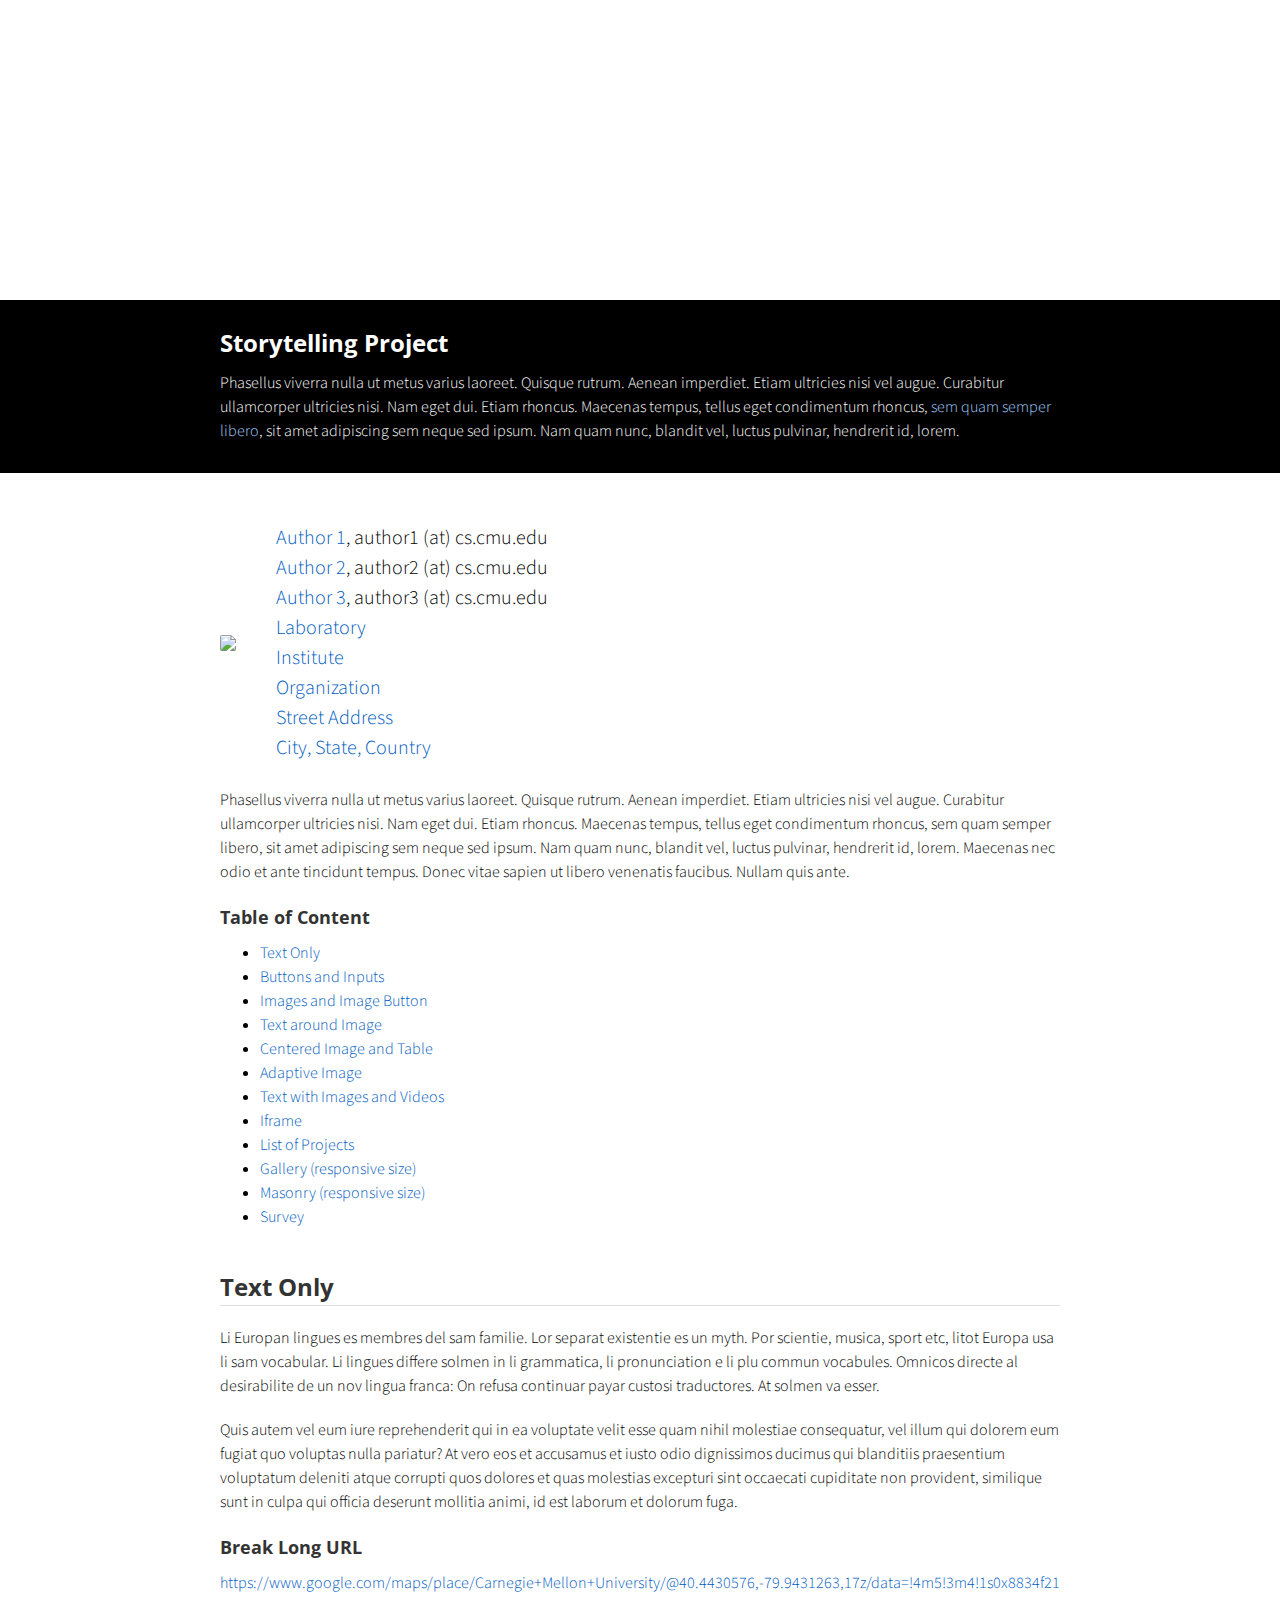
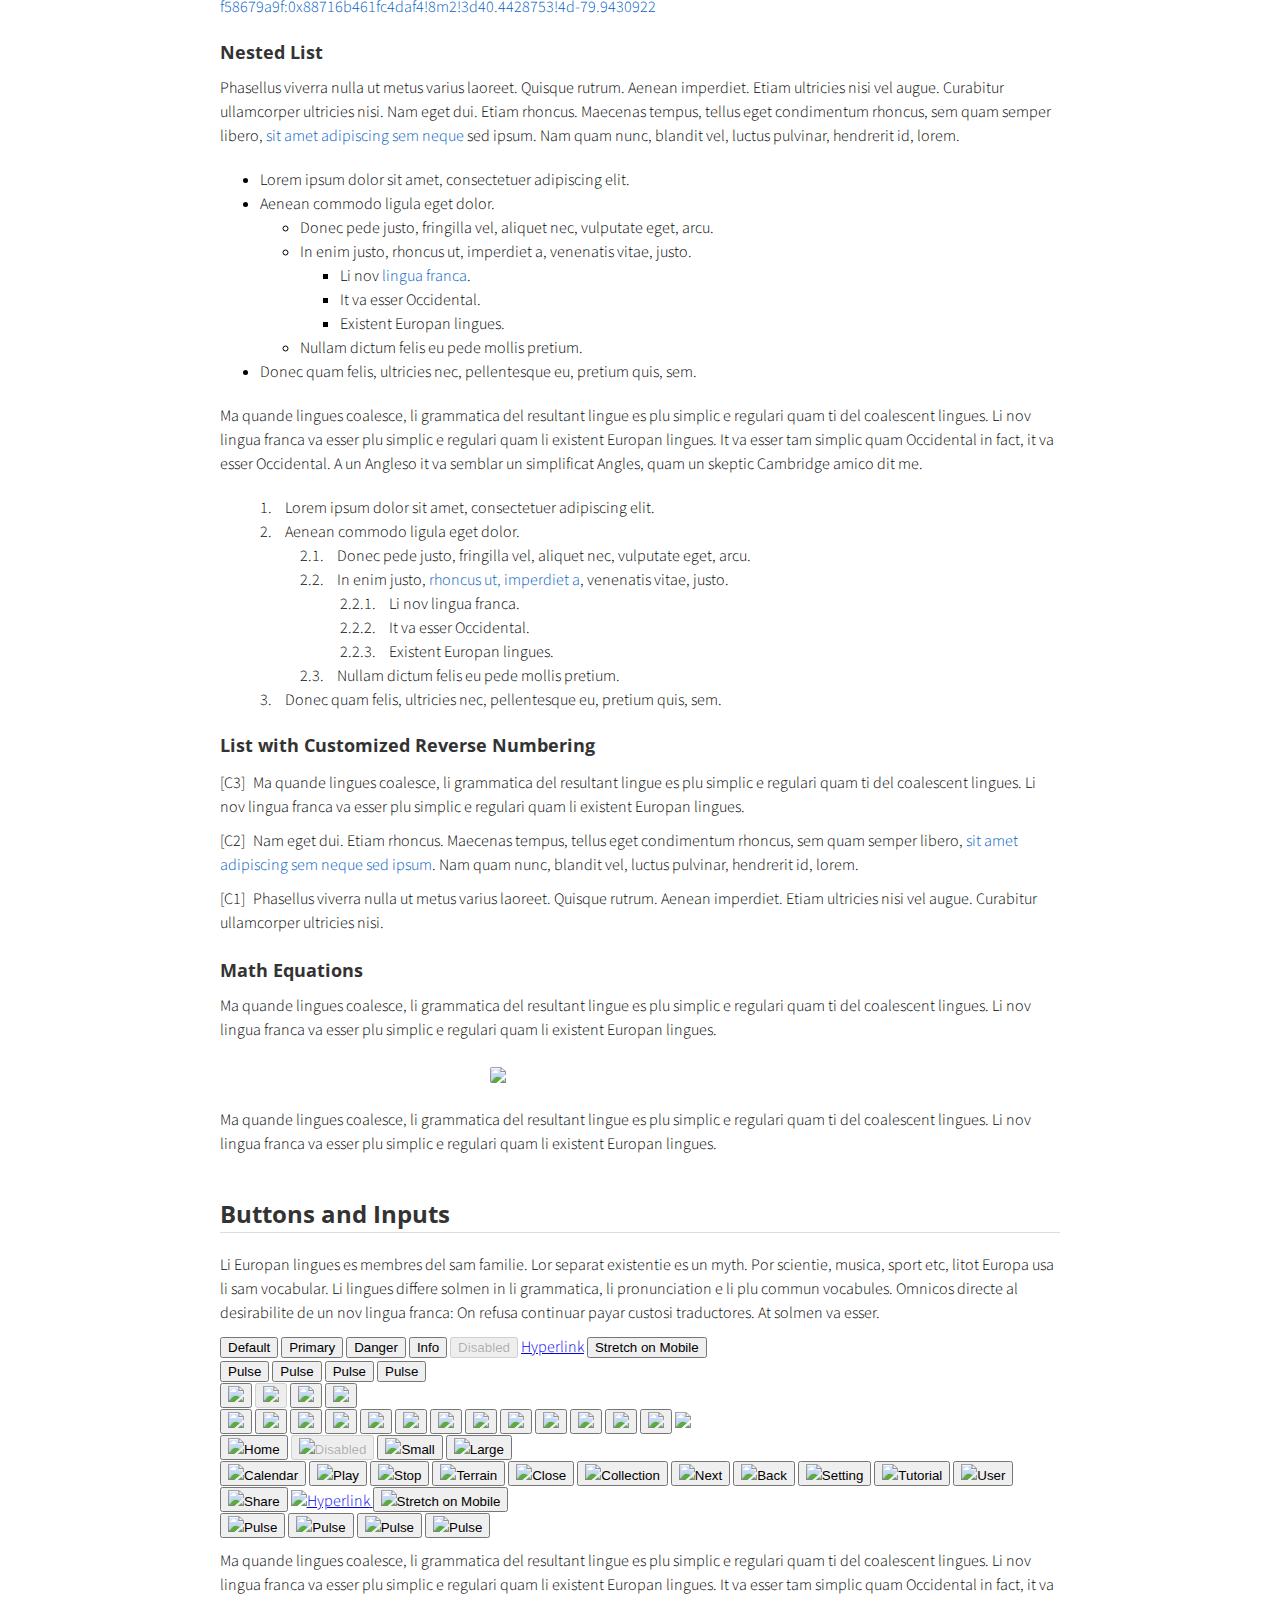
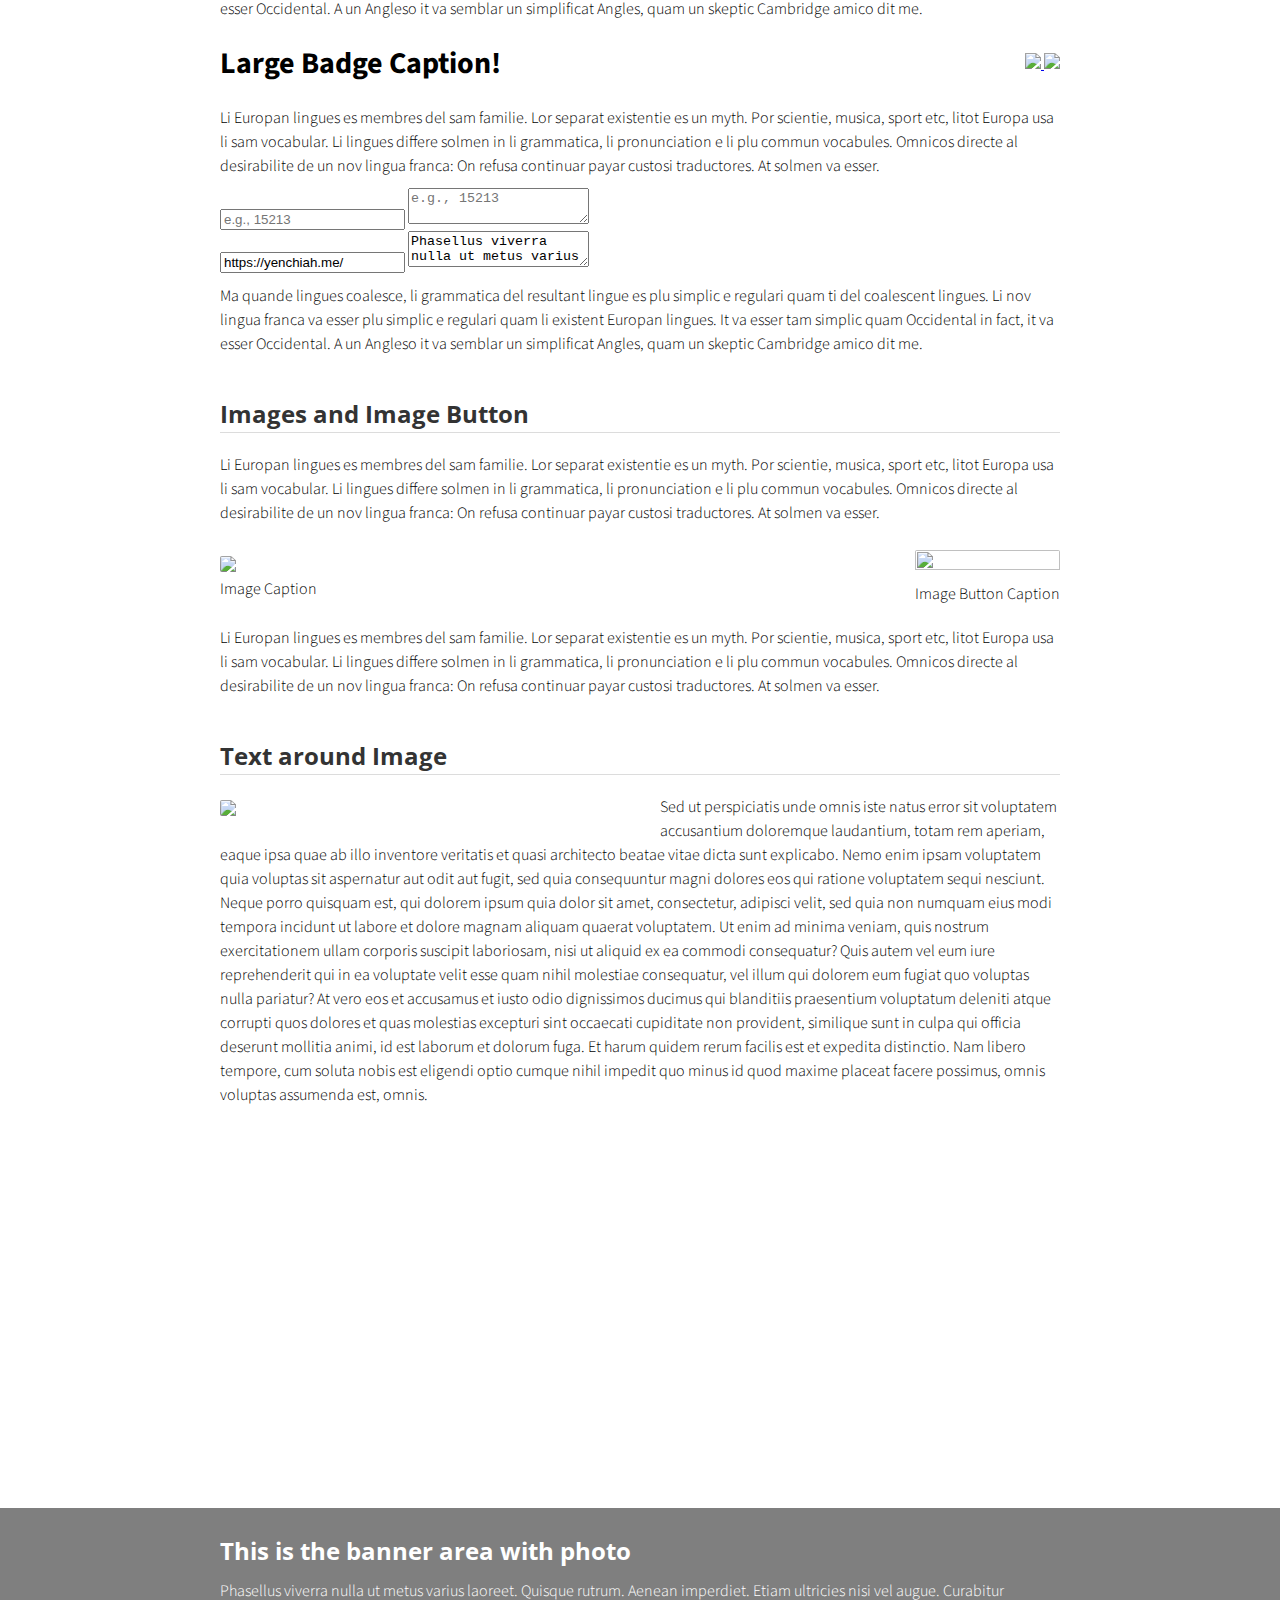
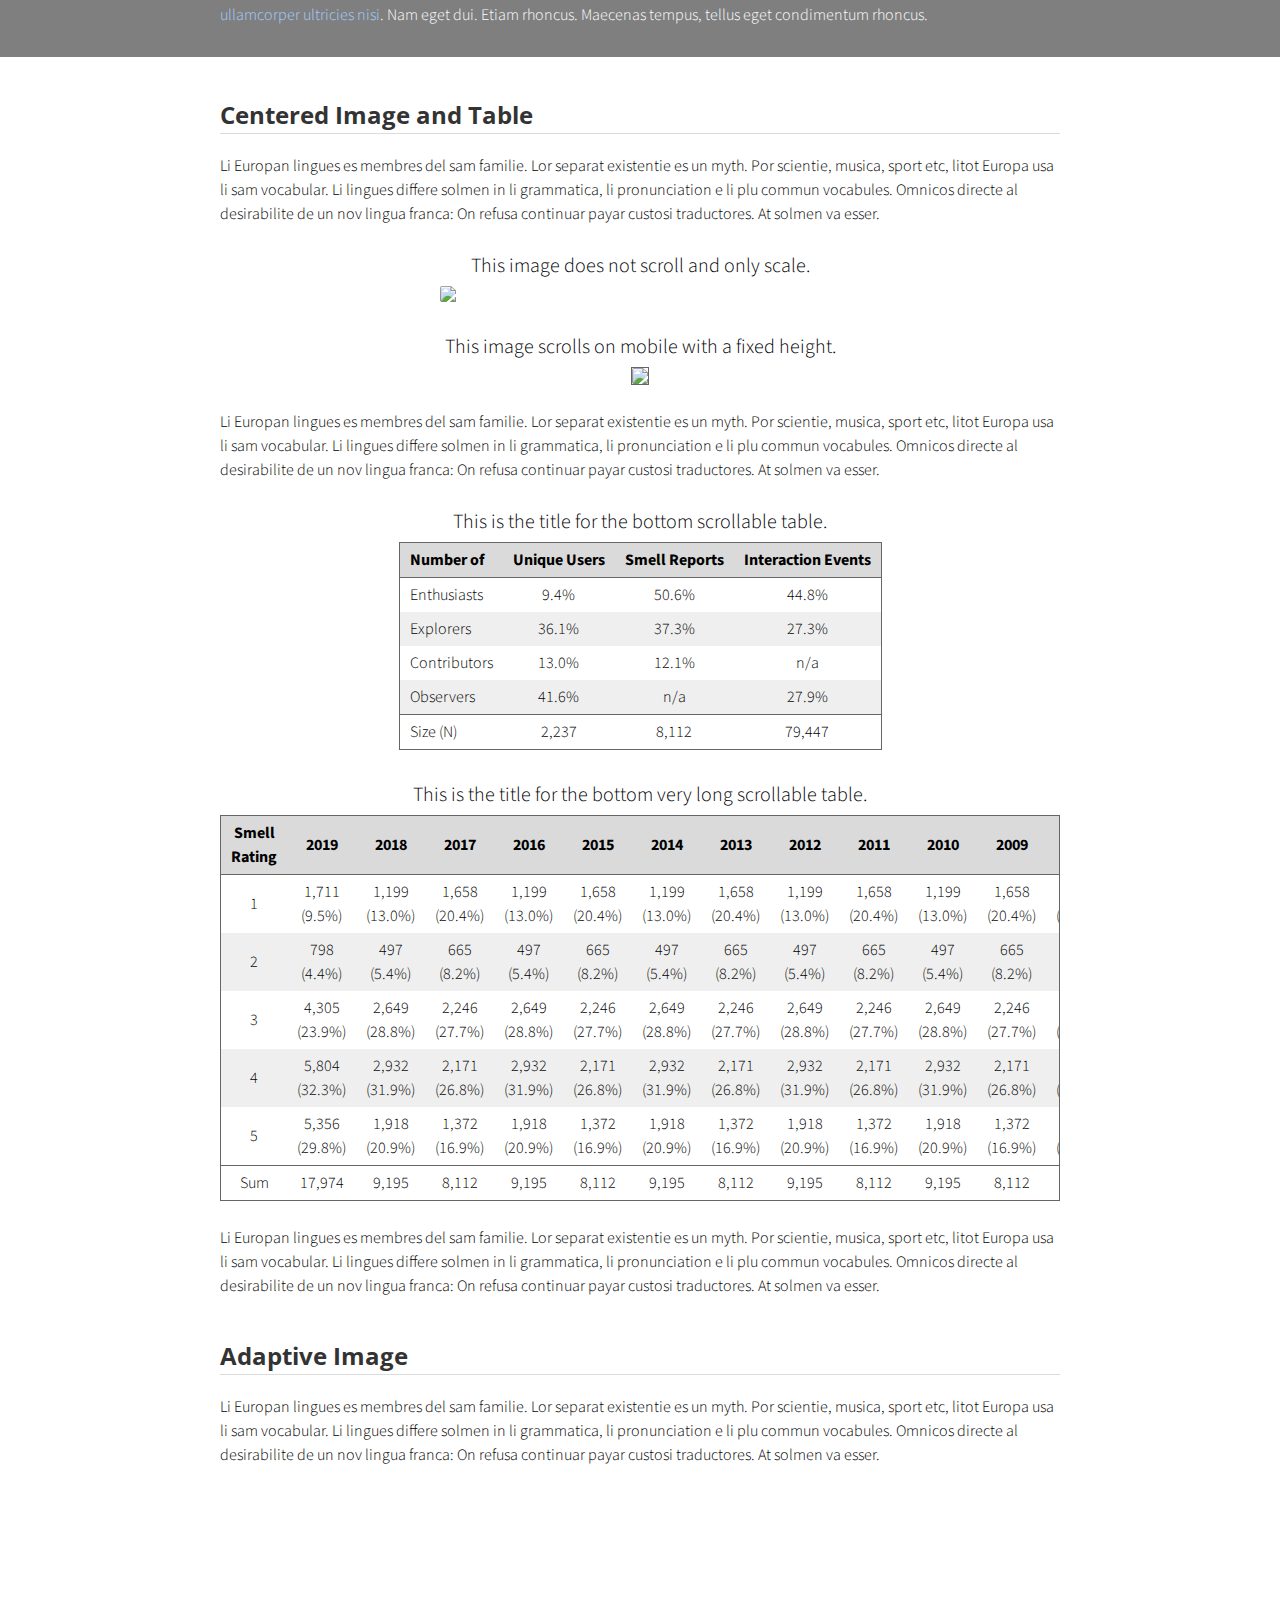
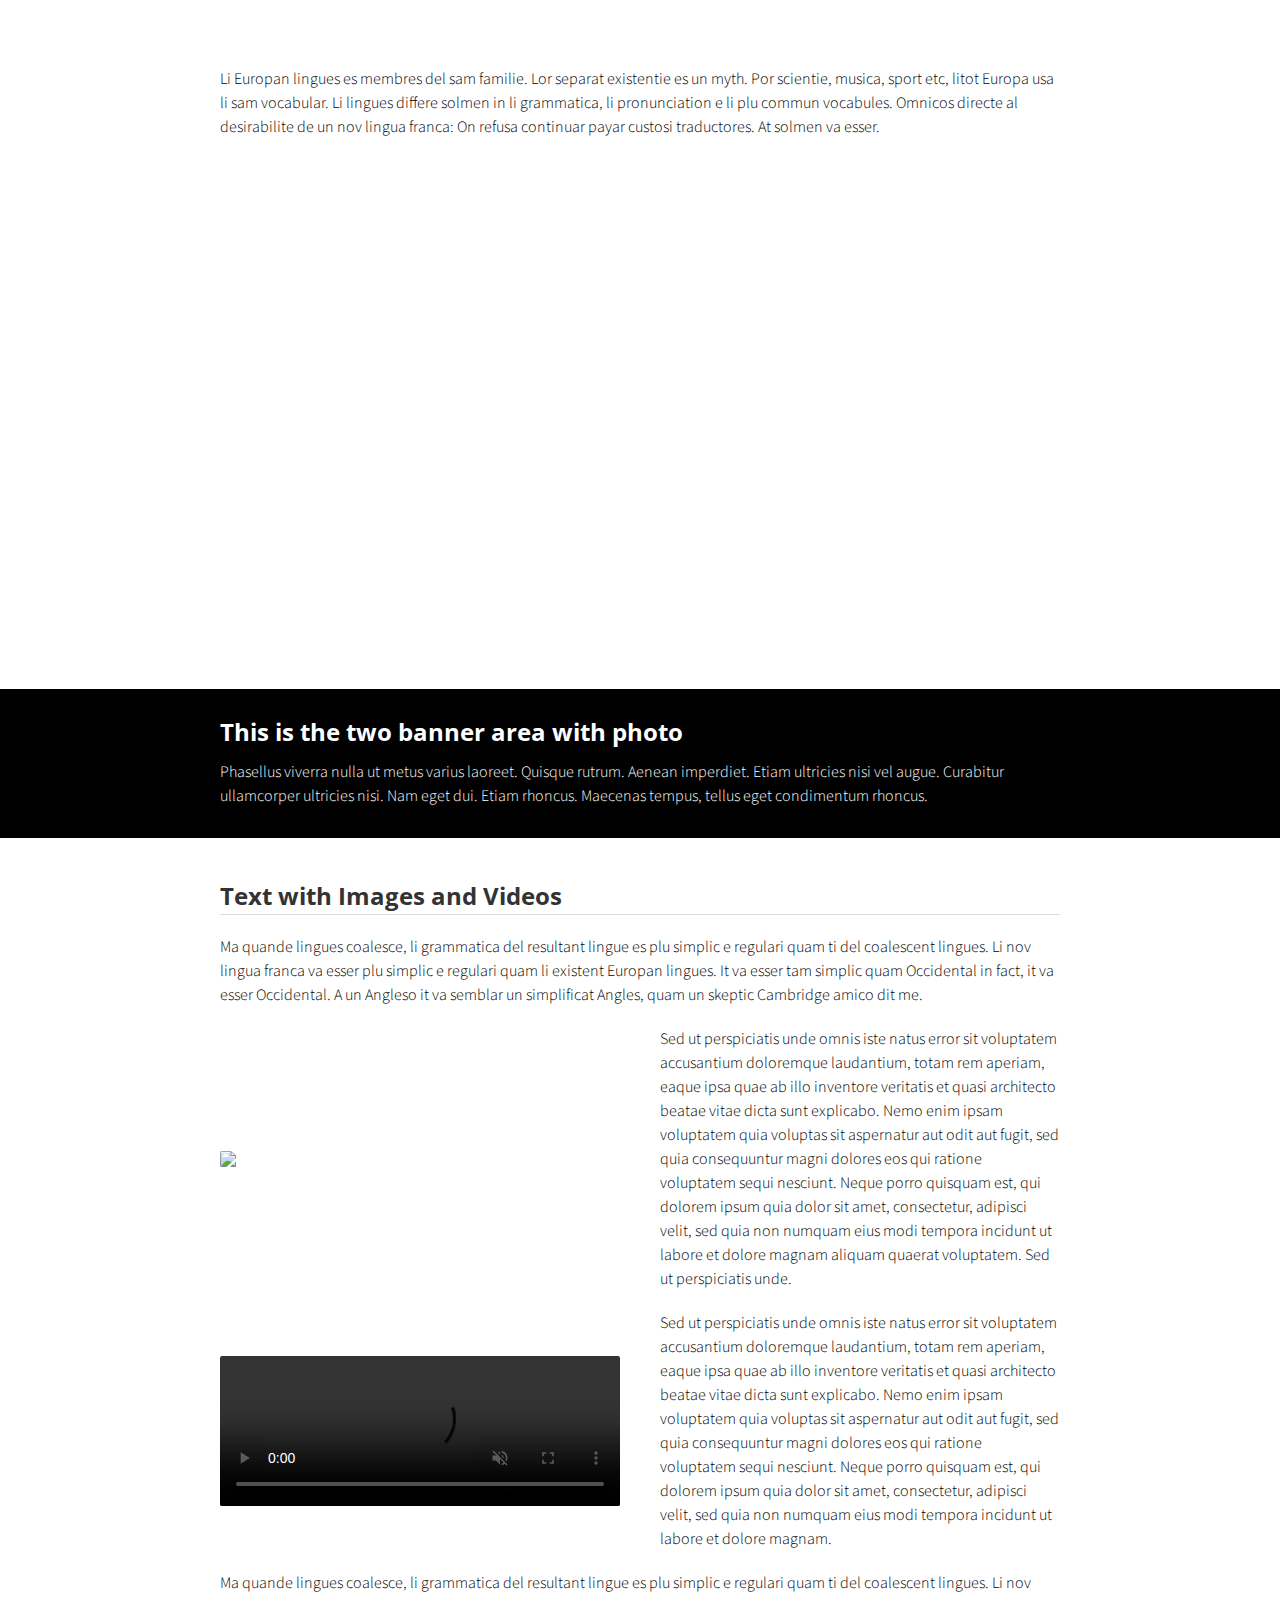
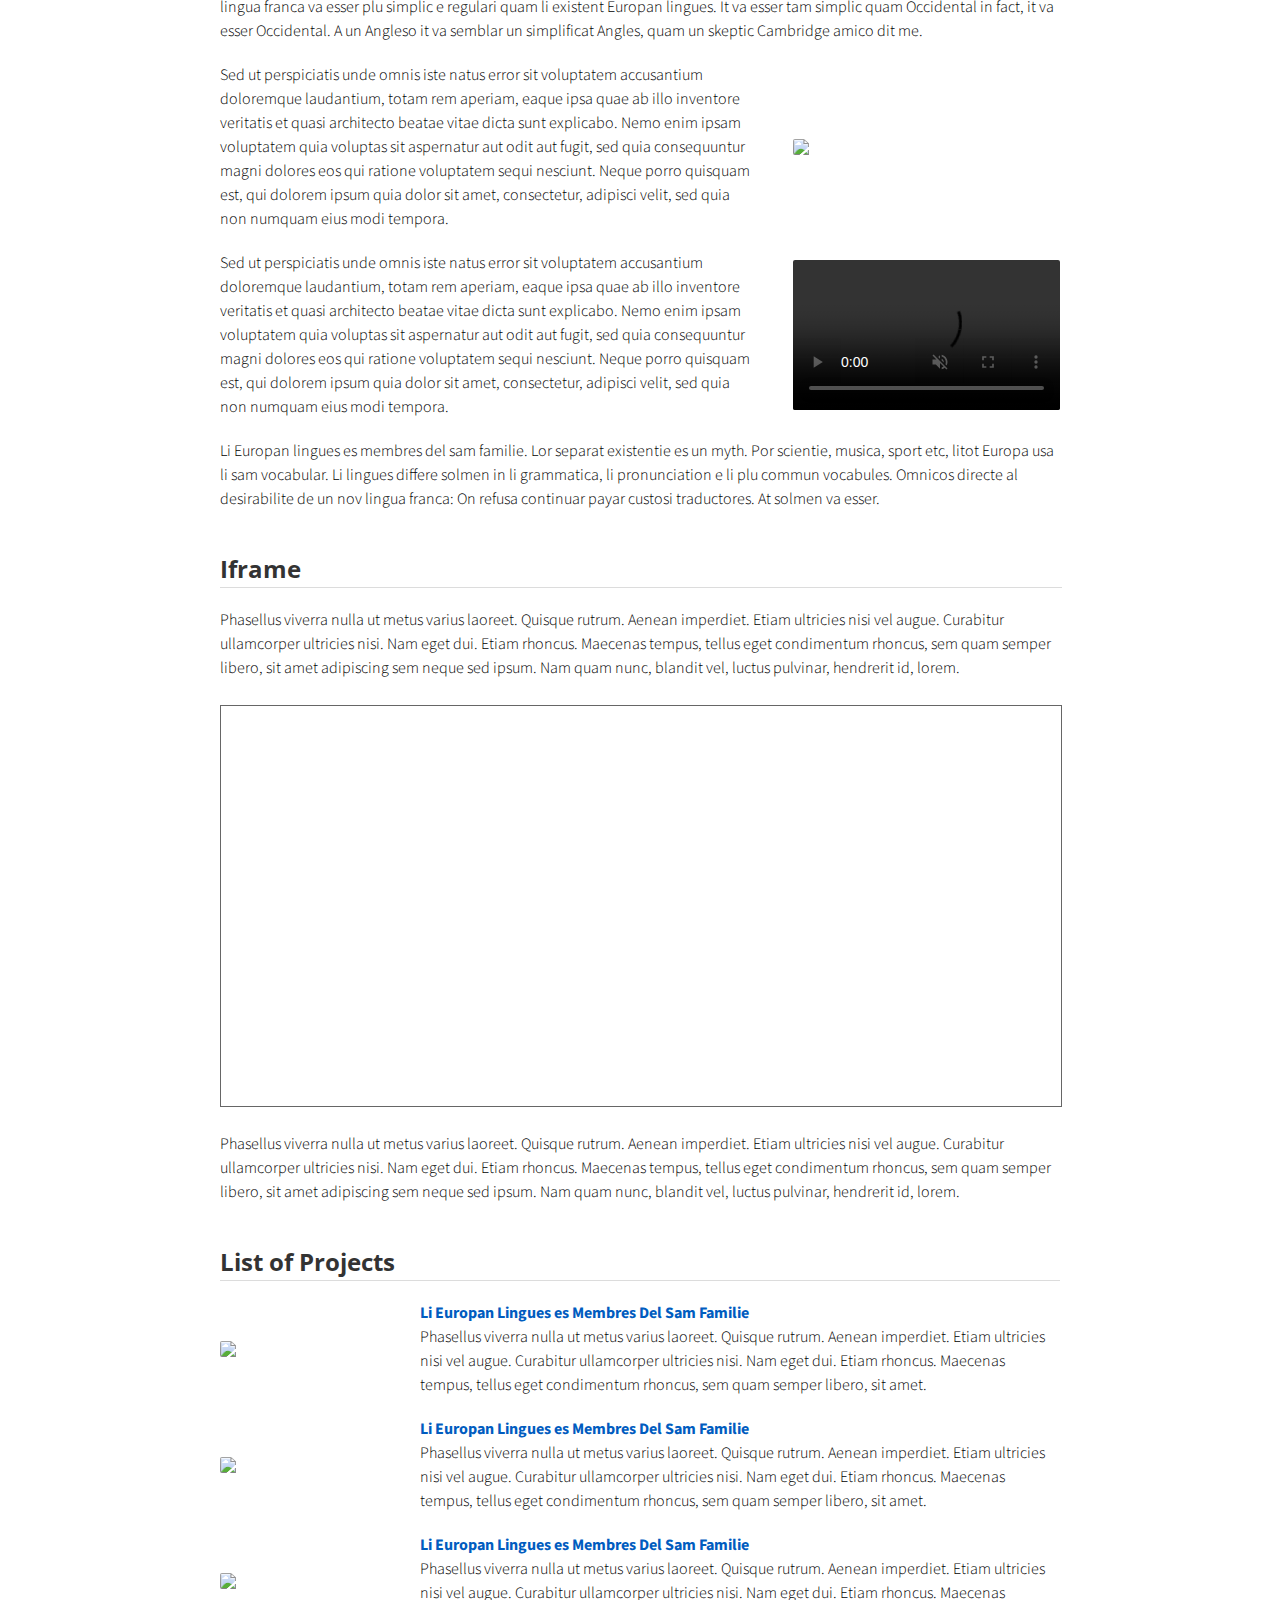
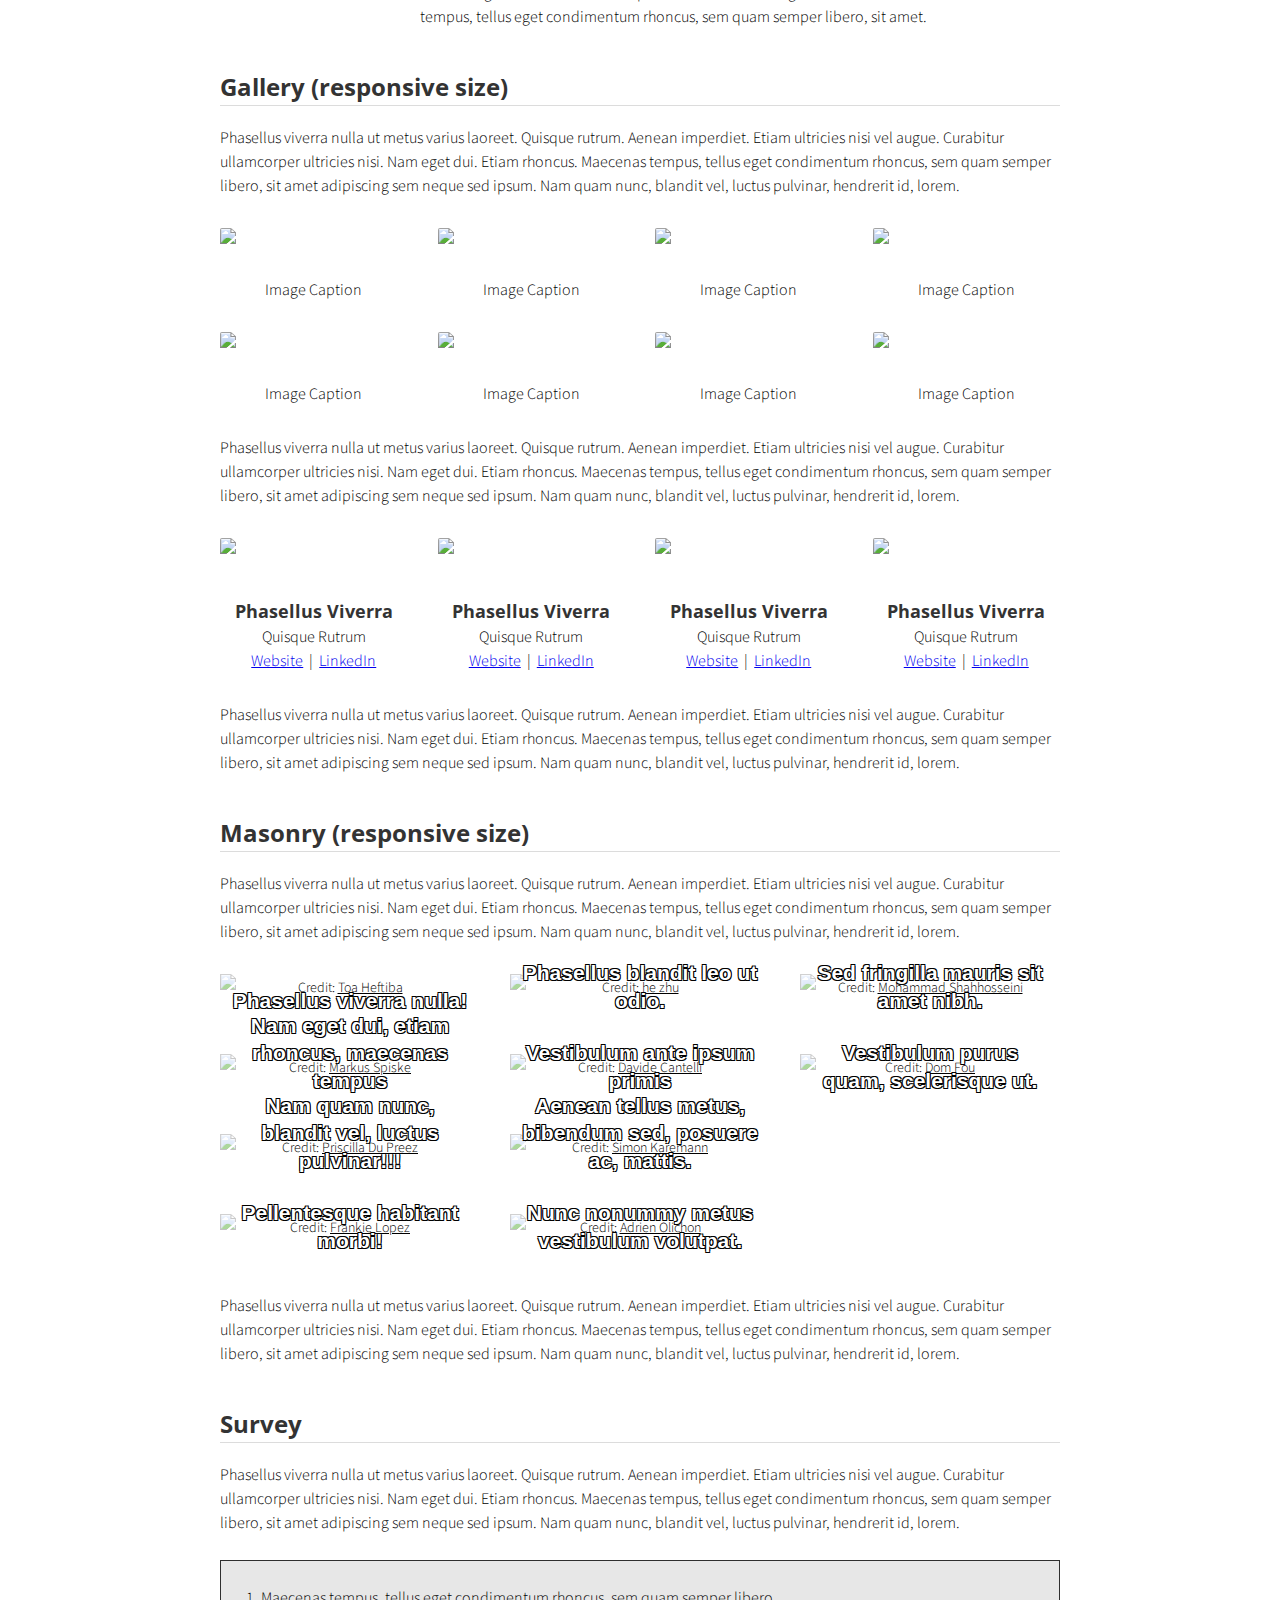
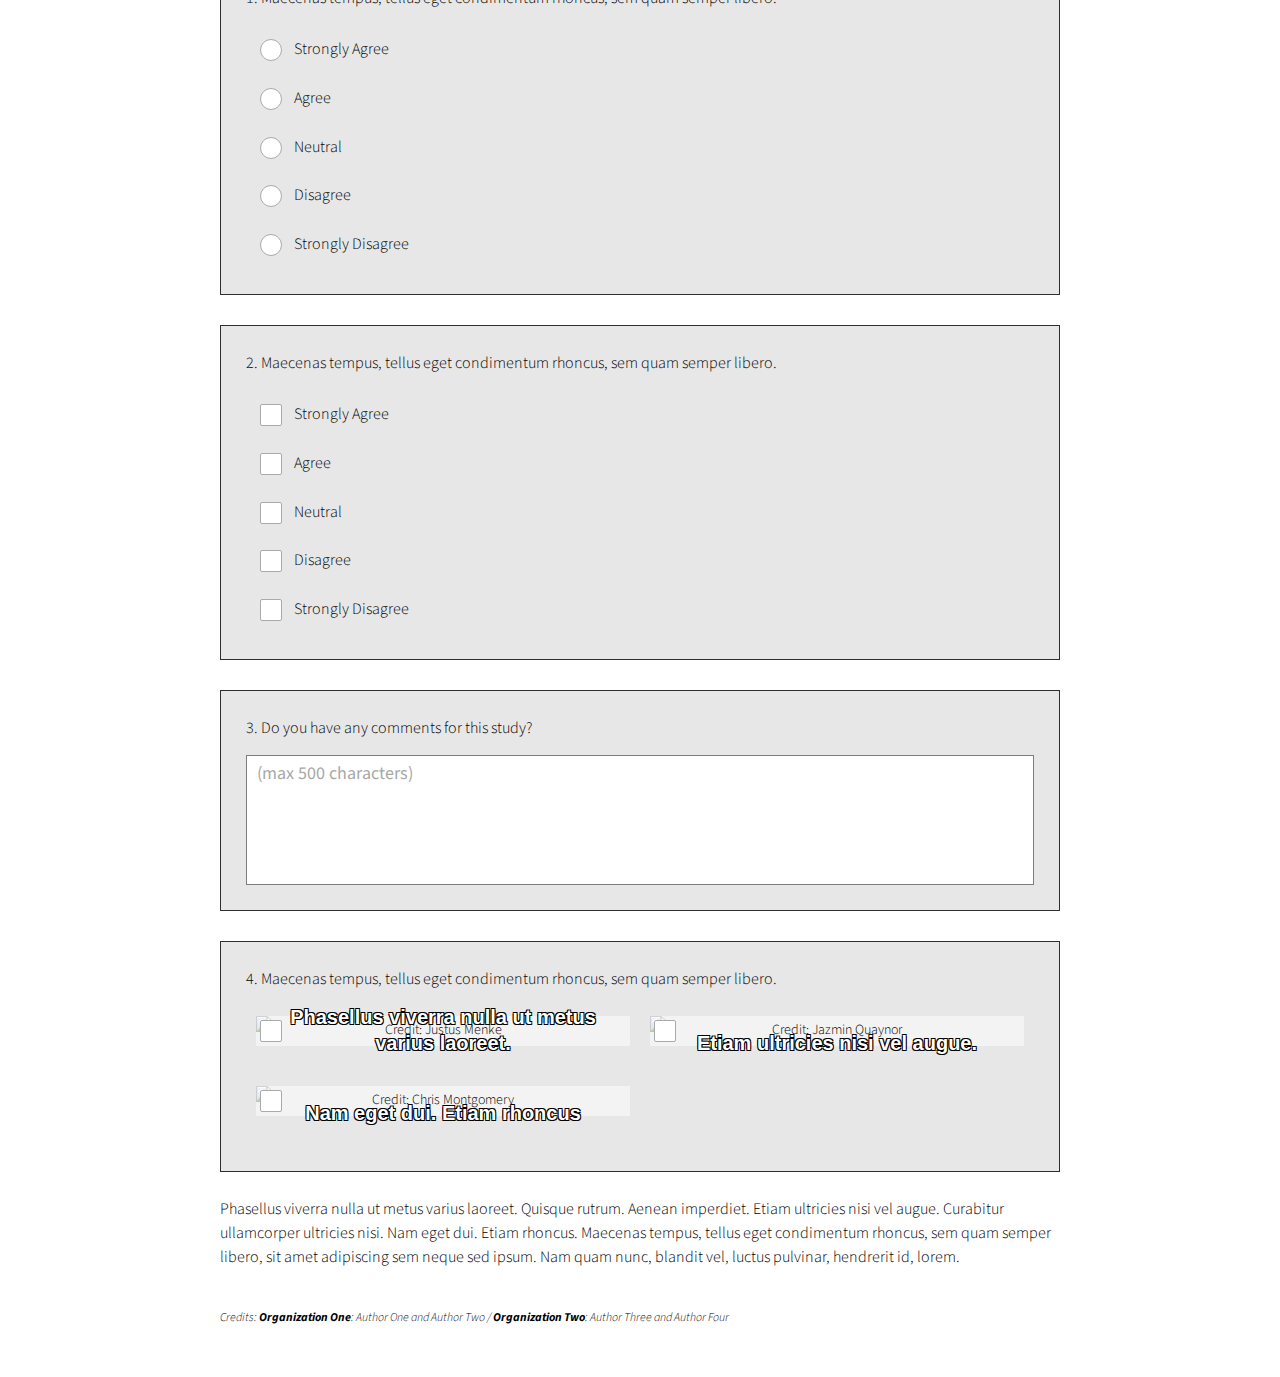
==== commit 87e35e31: "- adding description for index page. - change the project name." ====
--- a/backup_index.html
+++ b/backup_index.html
@@ -2,7 +2,7 @@
 <html>
 
 <head>
-  <title>NatureTales</title>
+  <title>CAST</title>
   <meta charset="utf-8" name="viewport" content="width=device-width, initial-scale=1">
   <link href="https://use.fontawesome.com/releases/v5.2.0/css/all.css" media="screen" rel="stylesheet" type="text/css" />
   <link href="css/frame.css" media="screen" rel="stylesheet" type="text/css" />
